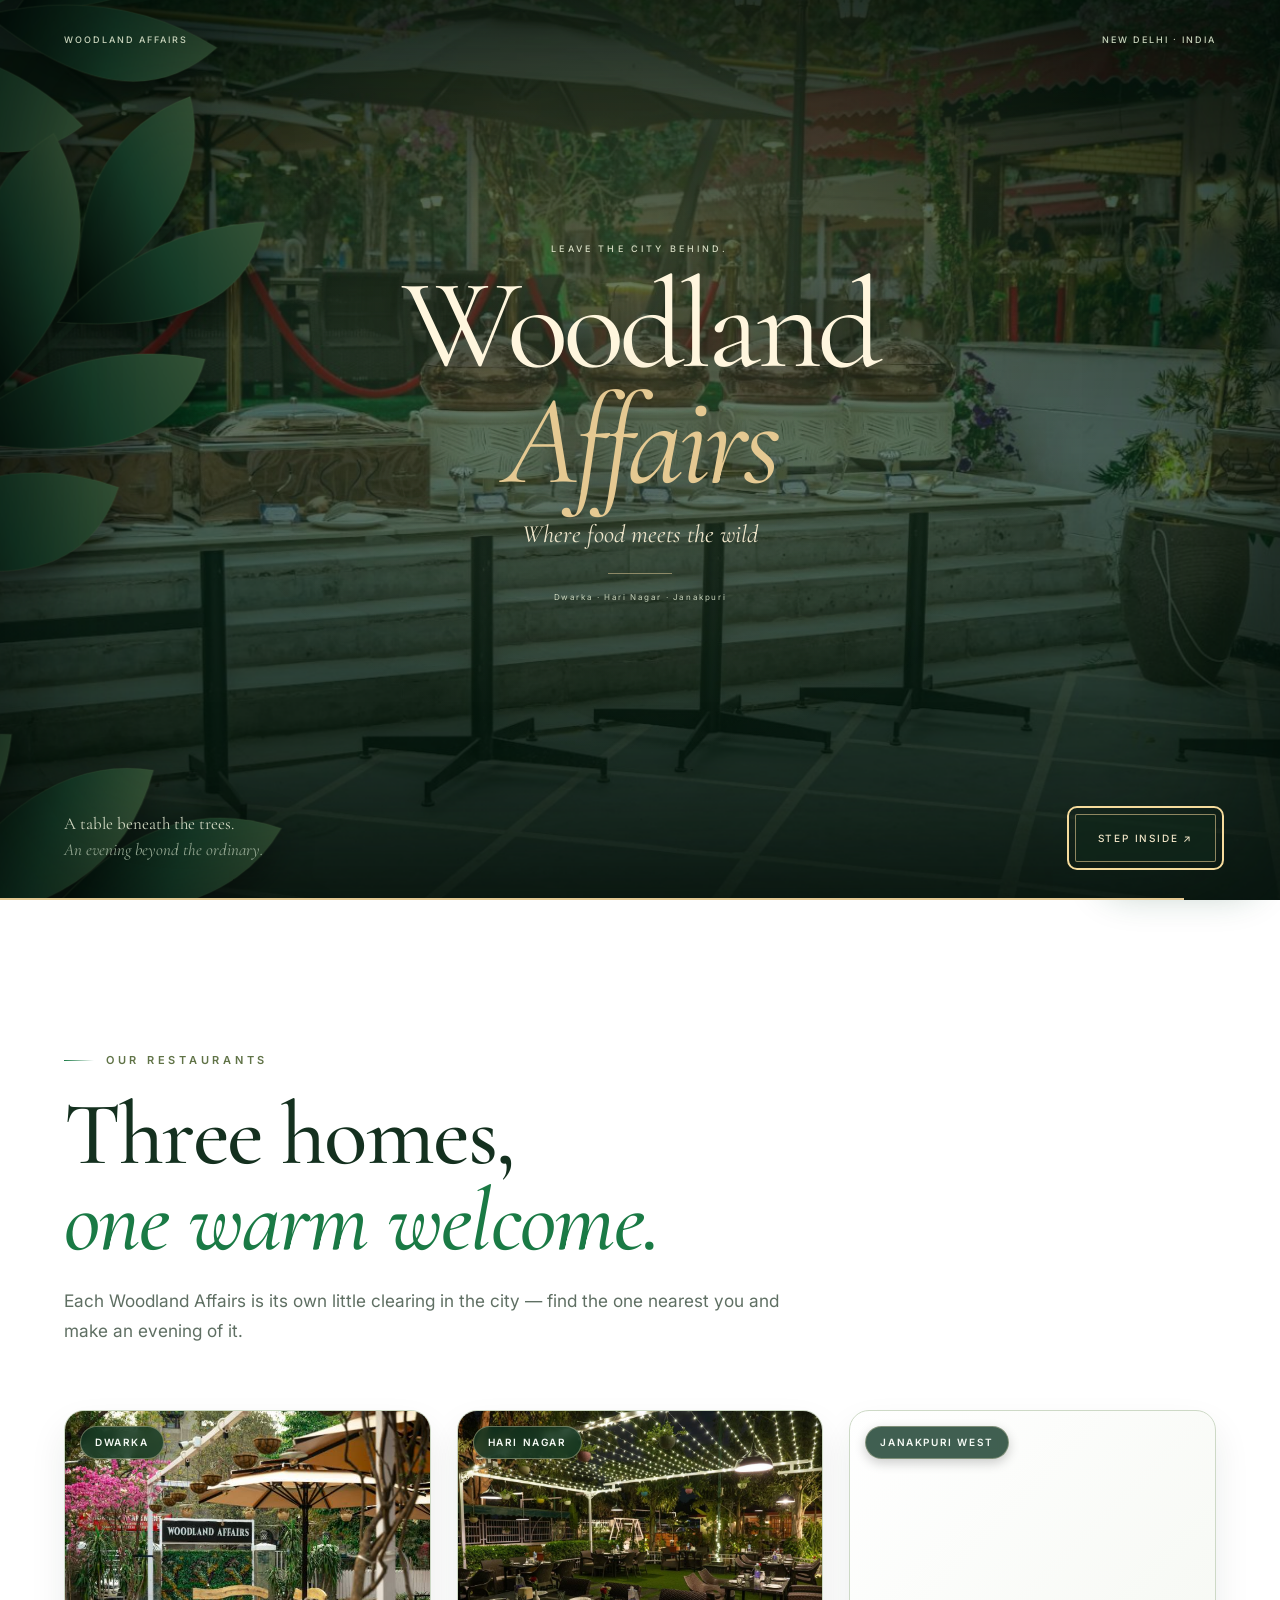
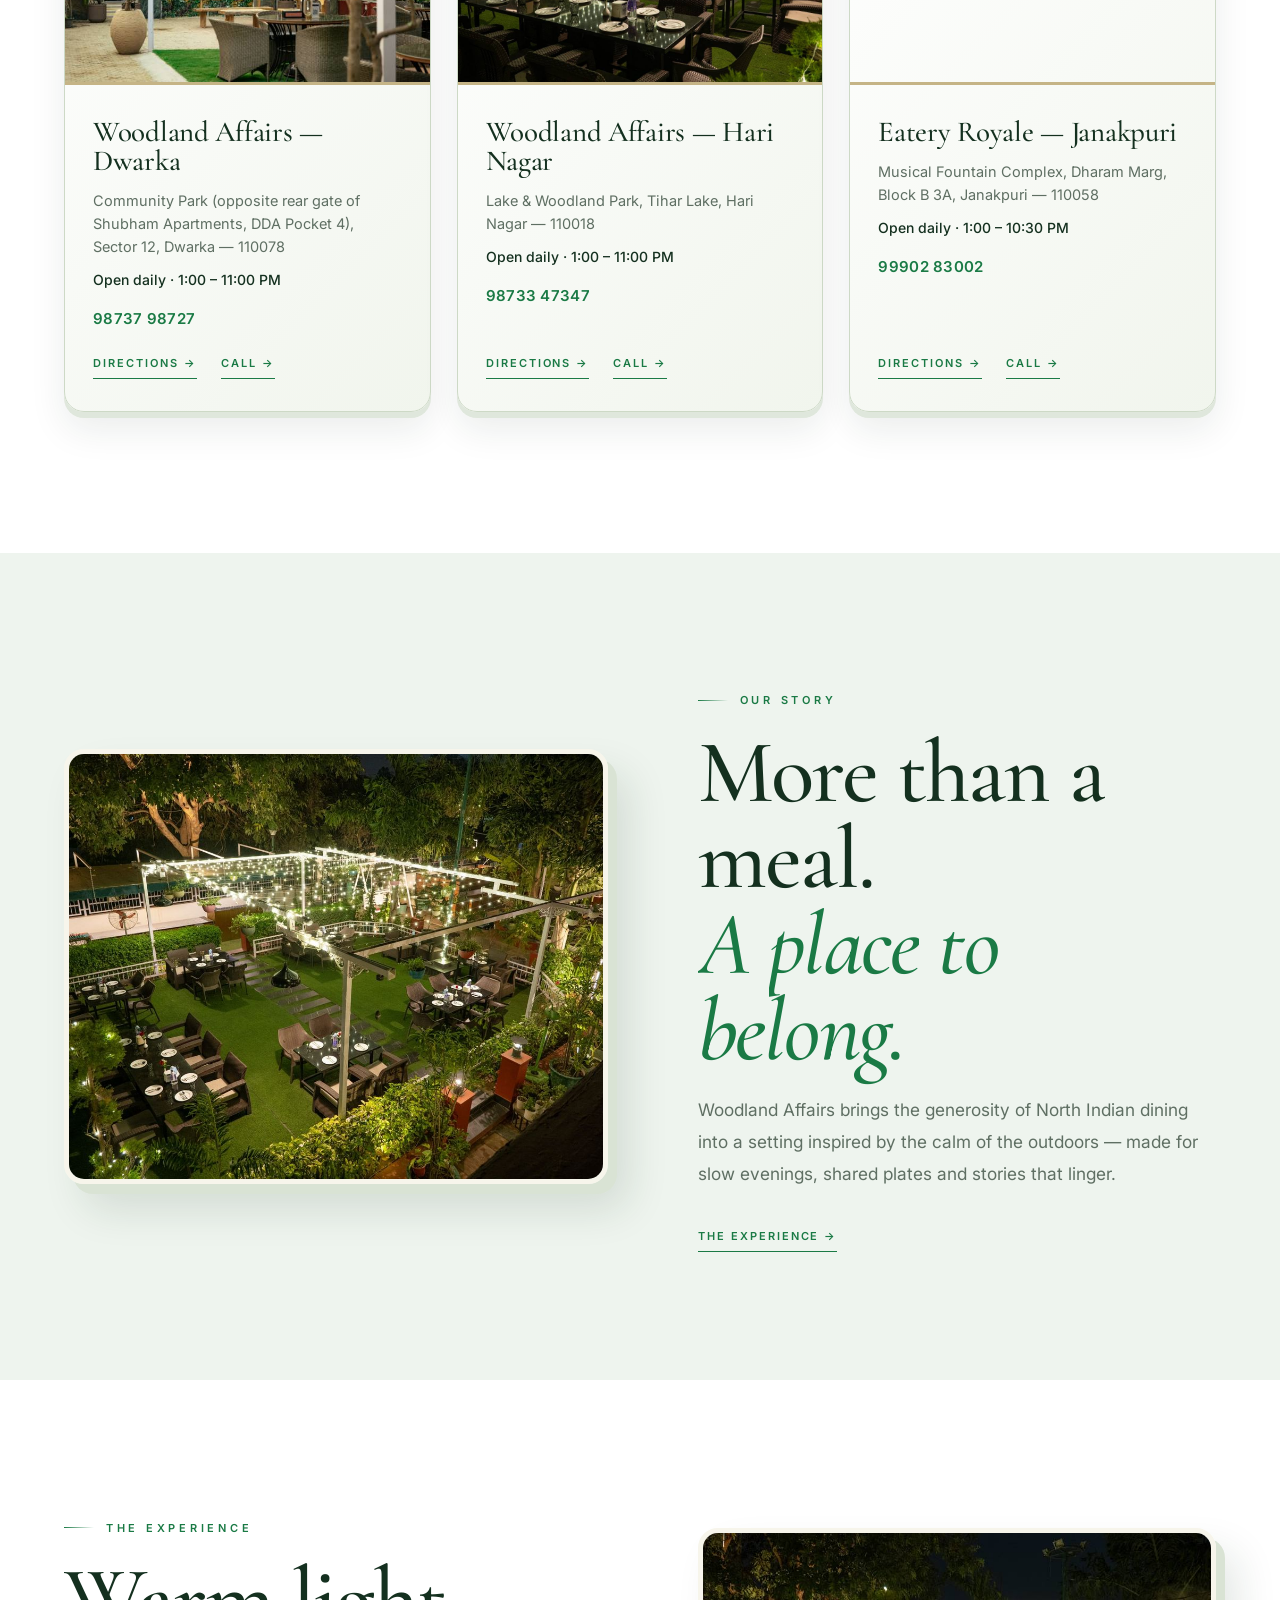
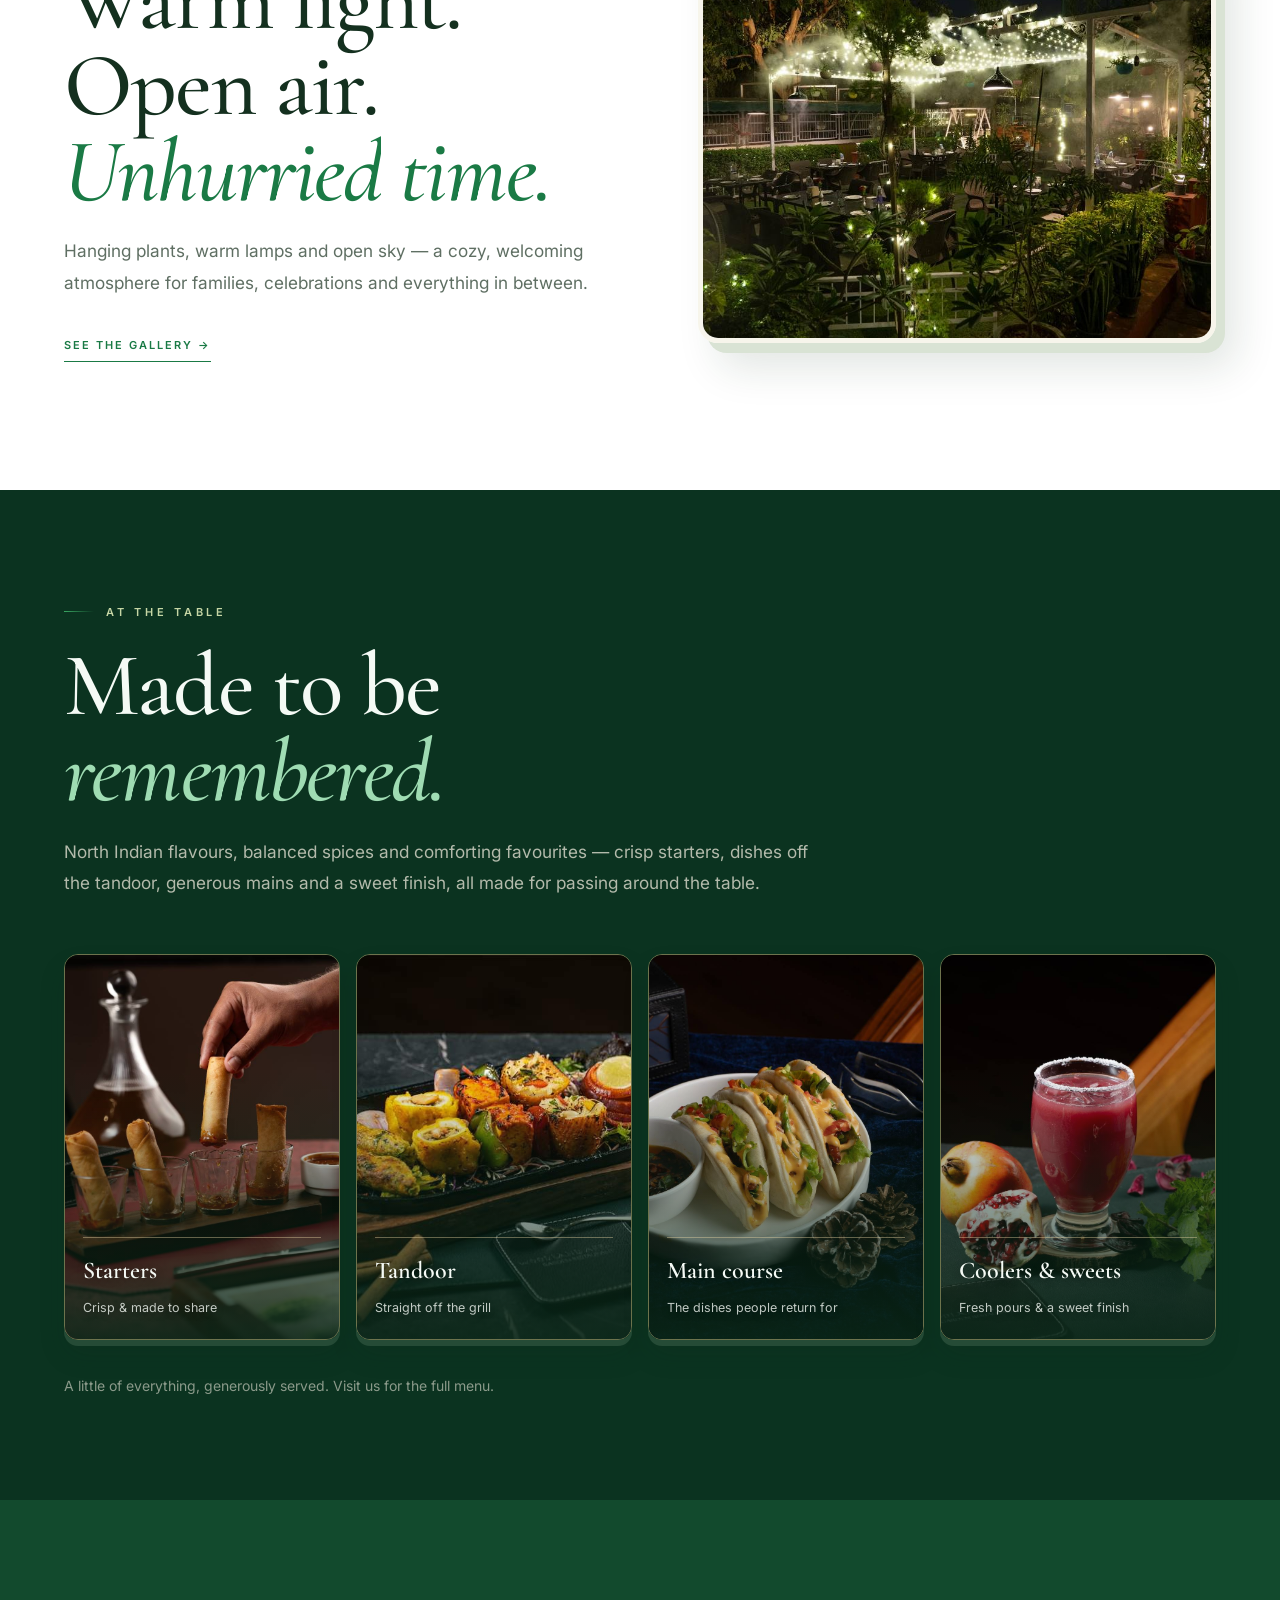
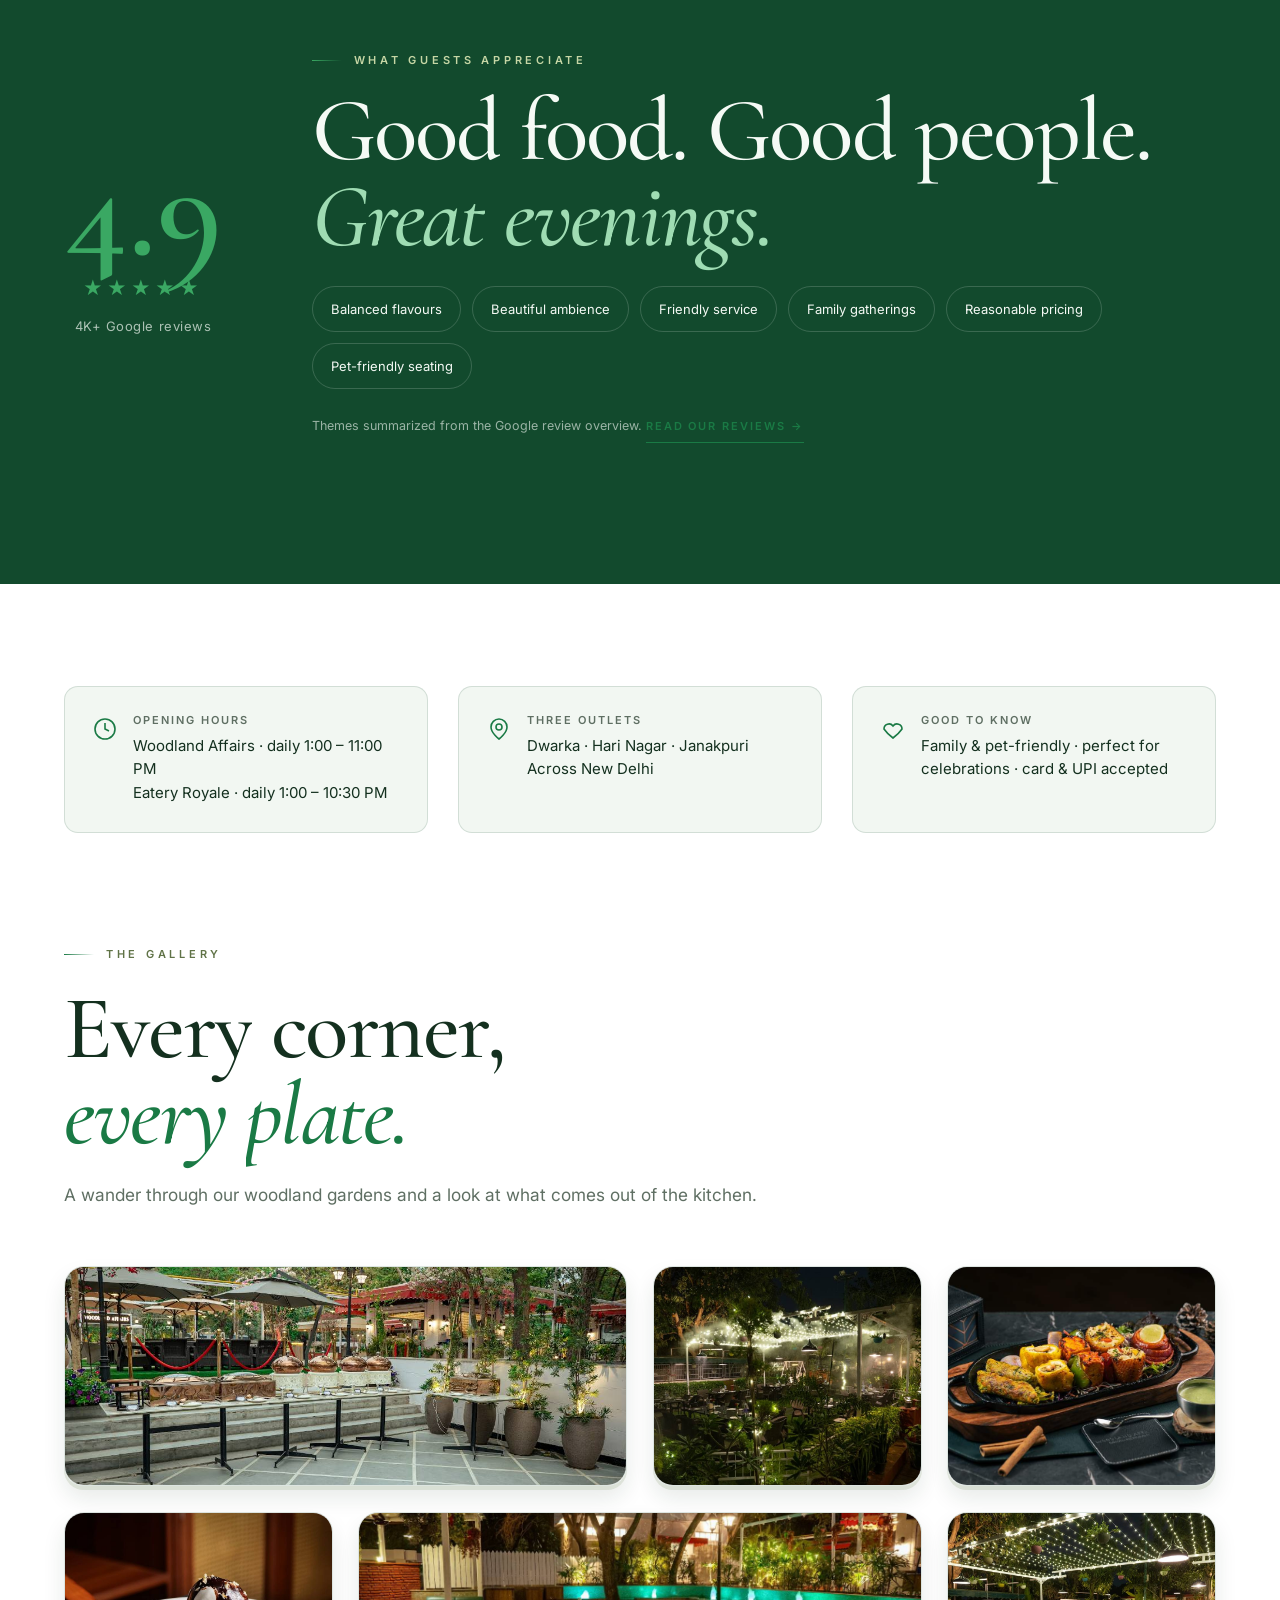
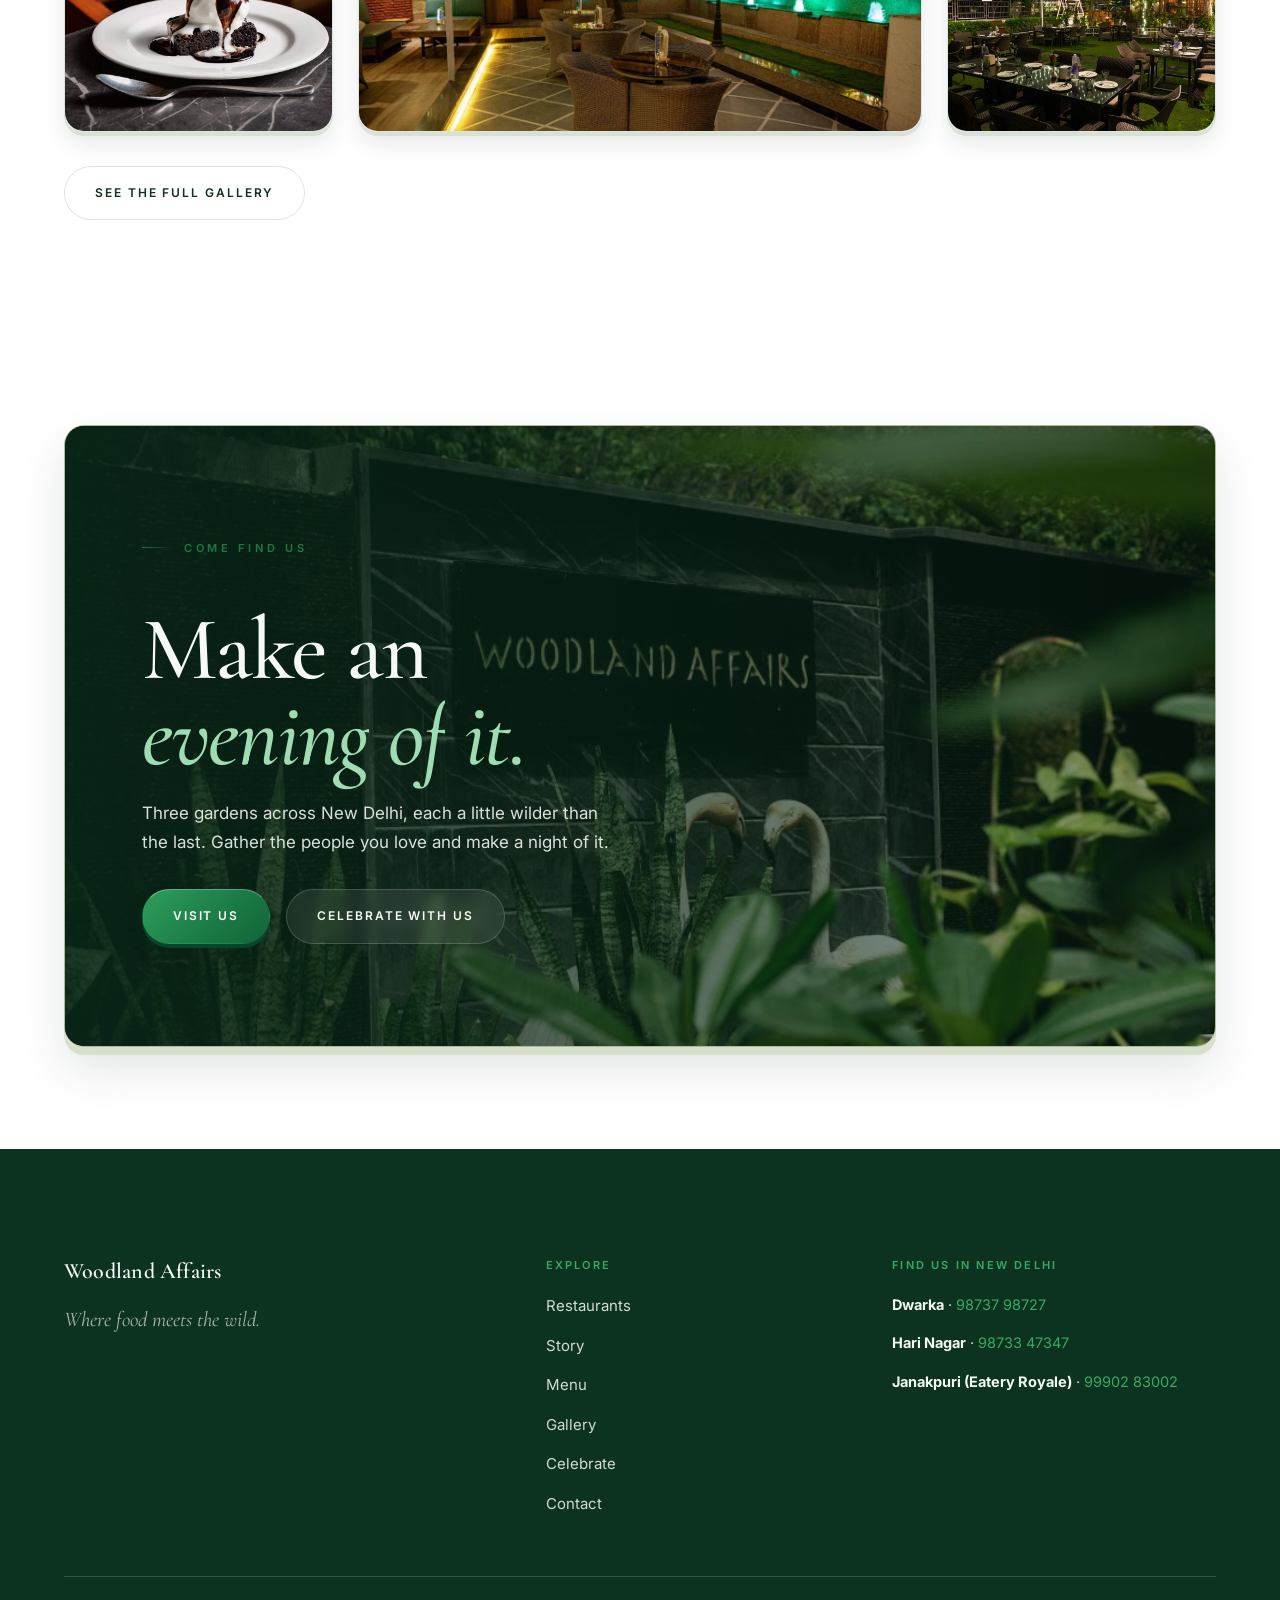
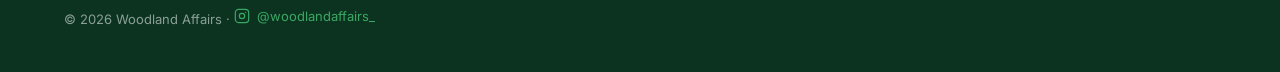
==== index.html @ 06451536 "Update project" ====
<!DOCTYPE html>
<html lang="en">
<head>
  <meta charset="utf-8" />
  <meta name="viewport" content="width=device-width, initial-scale=1" />
  <link rel="preload" as="image" href="images/amb-hero.jpg" fetchpriority="high" />
  <link rel="preload" as="image" href="images/intro-leaves.svg" />
  <title>Woodland Affairs | North Indian Garden Dining, New Delhi</title>
  <meta name="description" content="Woodland Affairs — comforting North Indian food and woodland-inspired garden dining across three New Delhi outlets: Dwarka, Hari Nagar and Janakpuri. Where food meets the wild." />
  <meta property="og:title" content="Woodland Affairs — Where food meets the wild" />
  <meta property="og:description" content="North Indian food and woodland garden dining across three New Delhi outlets." />
  <meta property="og:image" content="images/amb-hero.jpg" />
  <meta property="og:type" content="restaurant" />
  <meta name="twitter:card" content="summary_large_image" />
  <meta name="twitter:image" content="images/amb-hero.jpg" />
  <meta name="theme-color" content="#060d09" />
  <link rel="icon" href="favicon.svg" />
  <link rel="preconnect" href="https://fonts.googleapis.com" />
  <link rel="preconnect" href="https://fonts.gstatic.com" crossorigin />
  <link href="https://fonts.googleapis.com/css2?family=Cormorant+Garamond:ital,wght@0,400;0,500;0,600;0,700;1,400;1,500;1,600&family=Inter:wght@400;500;600;700&display=swap" rel="stylesheet" />
  <script>document.documentElement.className += " js";</script>
  <link rel="stylesheet" href="theme.css?v=20261001" />

  <!-- Local SEO structured data (3 outlets) -->
  <script type="application/ld+json">
  {"@context":"https://schema.org","@type":"Restaurant","name":"Woodland Affairs — Dwarka","servesCuisine":"North Indian","priceRange":"₹₹","image":"images/wa-dwarka.jpg","telephone":"+91-98737-98727","address":{"@type":"PostalAddress","streetAddress":"Community Park, opposite rear gate of Shubham Apartments, DDA Pocket 4, Sector 12, Dwarka","addressLocality":"New Delhi","postalCode":"110078","addressCountry":"IN"},"openingHours":"Mo-Su 13:00-23:00"}
  </script>
  <script type="application/ld+json">
  {"@context":"https://schema.org","@type":"Restaurant","name":"Woodland Affairs — Hari Nagar","servesCuisine":"North Indian","priceRange":"₹₹","image":"images/amb-hari-green.jpg","telephone":"+91-98733-47347","address":{"@type":"PostalAddress","streetAddress":"Lake & Woodland Park, Tihar Lake, Hari Nagar","addressLocality":"New Delhi","postalCode":"110018","addressCountry":"IN"},"openingHours":"Mo-Su 13:00-23:00"}
  </script>
  <script type="application/ld+json">
  {"@context":"https://schema.org","@type":"Restaurant","name":"Eatery Royale — Janakpuri","servesCuisine":"North Indian","priceRange":"₹₹","image":"images/wa-janakpuri.jpg","telephone":"+91-99902-83002","address":{"@type":"PostalAddress","streetAddress":"Musical Fountain Complex, Dharam Marg, Block B 3A, Janakpuri","addressLocality":"New Delhi","postalCode":"110058","addressCountry":"IN"},"openingHours":"Mo-Su 13:00-22:30"}
  </script>
  <link rel="stylesheet" href="depth.css?v=20261001-swipe" />
  <link rel="stylesheet" href="intro.css" />
  <link rel="stylesheet" href="cinematic.css" />
</head>
<body>

  <!-- ============ SIMPLE LOGO INTRO ============ -->
  <div id="intro" role="dialog" aria-modal="true" aria-label="Welcome to Woodland Affairs">
    <div class="intro__garden" aria-hidden="true"></div>
    <div class="intro__light" aria-hidden="true"></div>
    <div class="intro__foliage intro__foliage--left" aria-hidden="true"></div>
    <div class="intro__foliage intro__foliage--right" aria-hidden="true"></div>
    <p class="intro__edition">Woodland Affairs <span>New Delhi · India</span></p>
    <div class="intro__logo">
      <p class="intro__welcome">Leave the city behind.</p>
      <span class="intro__name">Woodland <em>Affairs</em></span>
      <span class="intro__tag">Where food meets the wild</span>
      <span class="intro__line"></span>
      <p class="intro__places">Dwarka · Hari Nagar · Janakpuri</p>
    </div>
    <p class="intro__caption">A table beneath the trees.<br><em>An evening beyond the ordinary.</em></p>
    <button class="intro__skip" type="button">Step inside ↗</button>
    <div class="intro__bar"></div>
  </div>

  <div class="frame"></div>
  <div class="ambience"></div>

  <!-- NAV -->
<header class="nav always-solid" id="nav">
    <div class="wrap nav__inner">
      <a class="brand" href="index.html#top" aria-label="Woodland Affairs home"><span class="brand__name">Woodland Affairs</span></a>
      <nav class="nav__links" aria-label="Main navigation">
        <a href="index.html#outlets">Restaurants</a>
        <a href="menu.html">Menu</a>
        <a href="gallery.html">Gallery</a>
        <a href="celebrate.html">Celebrate</a>
        <a href="contact.html">Contact</a>
      </nav>
      <a class="btn btn--brass btn--sm nav__cta desktop-only" href="contact.html">Visit us</a>
      <button class="nav__toggle" aria-label="Open navigation" aria-controls="mobile-navigation" aria-expanded="false"><span></span><span></span><span></span></button>
    </div>
    <nav class="nav__panel" id="mobile-navigation" aria-label="Mobile navigation">
        <a href="index.html#outlets">Restaurants</a>
        <a href="menu.html">Menu</a>
        <a href="gallery.html">Gallery</a>
        <a href="celebrate.html">Celebrate</a>
        <a href="contact.html">Contact</a>
    </nav>
  </header>

  <main id="top">
    <!-- HERO -->
    <section class="hero">
      <div class="hero__media">
        <img decoding="async" loading="eager" fetchpriority="high" src="images/amb-hero.jpg" alt="Woodland Affairs garden dining at dusk" />
        <video autoplay muted loop playsinline preload="metadata" poster="images/amb-hero.jpg" aria-label="Woodland Affairs garden dining at dusk">
          <source src="video/woodland-affairs-1080p-web.mp4" type="video/mp4" />
        </video>
      </div>
      <div class="hero__overlay"></div>
      <div class="hero__badge"><strong>4.9</strong><span>★★★★★<br />4K+ Google reviews</span></div>
      <div class="wrap hero__inner">
        <p class="eyebrow hero__eyebrow">Three gardens · New Delhi</p>
        <h1 class="hero__title">
          <span class="reveal-line"><span>A little wild.</span></span>
          <span class="reveal-line"><span><em>A lot delicious.</em></span></span>
        </h1>
        <p class="hero__dek">Comforting North Indian food, warm hospitality and a woodland-inspired atmosphere — an evening under the trees, made to linger.</p>
        <div class="hero__actions">
          <a class="btn btn--brass" href="menu.html">Explore the menu</a>
          <a class="btn btn--on-dark" href="#outlets">Our restaurants</a>
        </div>
      </div>
      <div class="hero__scroll">Scroll</div>
    </section>

    <!-- OUTLETS -->
    <section class="section" id="outlets">
      <div class="wrap">
        <div class="sec-head" data-reveal>
          <p class="eyebrow">Our restaurants</p>
          <h2 class="display">Three homes,<br /><em>one warm welcome.</em></h2>
          <p class="lead">Each Woodland Affairs is its own little clearing in the city — find the one nearest you and make an evening of it.</p>
        </div>
        <div class="outlets-grid">
          <article class="o-card" data-reveal data-tilt>
            <div class="o-card__media"><span class="o-card__tag">Dwarka</span><img decoding="async" loading="lazy" src="images/wa-dwarka.jpg" alt="Woodland Affairs Dwarka" /></div>
            <div class="o-card__body">
              <h3>Woodland Affairs — Dwarka</h3>
              <address>Community Park (opposite rear gate of Shubham Apartments, DDA Pocket 4), Sector 12, Dwarka — 110078</address>
              <p class="o-card__hours">Open daily · 1:00 – 11:00 PM</p>
              <a class="o-card__phone" href="tel:+919873798727">98737 98727</a>
              <div class="o-card__actions">
                <a class="arrow" href="https://www.google.com/maps/dir/?api=1&destination=Woodland%20Affairs%20Dwarka&destination_place_id=ChIJ02IPdQAbDTkRtB-7GRtT6K8" target="_blank" rel="noreferrer">Directions →</a>
                <a class="arrow" href="tel:+919873798727">Call →</a>
              </div>
            </div>
          </article>
          <article class="o-card" data-reveal data-tilt>
            <div class="o-card__media"><span class="o-card__tag">Hari Nagar</span><img decoding="async" loading="lazy" src="images/amb-hari-green.jpg" alt="Woodland Affairs Hari Nagar" /></div>
            <div class="o-card__body">
              <h3>Woodland Affairs — Hari Nagar</h3>
              <address>Lake &amp; Woodland Park, Tihar Lake, Hari Nagar — 110018</address>
              <p class="o-card__hours">Open daily · 1:00 – 11:00 PM</p>
              <a class="o-card__phone" href="tel:+919873347347">98733 47347</a>
              <div class="o-card__actions">
                <a class="arrow" href="https://www.google.com/maps/dir/?api=1&destination=Woodland%20Affairs%20Hari%20Nagar&destination_place_id=ChIJJ1H35D0DDTkRJaO76Y8jKJ0" target="_blank" rel="noreferrer">Directions →</a>
                <a class="arrow" href="tel:+919873347347">Call →</a>
              </div>
            </div>
          </article>
          <article class="o-card" data-reveal data-tilt>
            <div class="o-card__media"><span class="o-card__tag">Janakpuri West</span><img decoding="async" loading="lazy" src="images/wa-eatery-royale-web.jpg" alt="Eatery Royale Janakpuri garden seating at night" /></div>
            <div class="o-card__body">
              <h3>Eatery Royale — Janakpuri</h3>
              <address>Musical Fountain Complex, Dharam Marg, Block B 3A, Janakpuri — 110058</address>
              <p class="o-card__hours">Open daily · 1:00 – 10:30 PM</p>
              <a class="o-card__phone" href="tel:+919990283002">99902 83002</a>
              <div class="o-card__actions">
                <a class="arrow" href="https://www.google.com/maps/dir/?api=1&destination=Eatery%20Royale%20Janakpuri&destination_place_id=ChIJX5eeXqUEDTkRDWiy3zM5HrE" target="_blank" rel="noreferrer">Directions →</a>
                <a class="arrow" href="tel:+919990283002">Call →</a>
              </div>
            </div>
          </article>
        </div>
      </div>
    </section>

    <!-- STORY -->
    <section class="section section--tight" id="story" style="background:var(--paper-2)">
      <div class="wrap">
        <div class="split">
          <div class="split__media" data-reveal><img decoding="async" loading="lazy" src="images/amb-story-garden.jpg" alt="The garden at night from above, tables on the lawn beneath a canopy of string lights" /></div>
          <div class="split__body" data-reveal>
            <p class="eyebrow">Our story</p>
            <h2 class="display">More than a meal.<br /><em>A place to belong.</em></h2>
            <p class="lead">Woodland Affairs brings the generosity of North Indian dining into a setting inspired by the calm of the outdoors — made for slow evenings, shared plates and stories that linger.</p>
            <a class="arrow" href="#experience">The experience →</a>
          </div>
        </div>
      </div>
    </section>

    <!-- EXPERIENCE -->
    <section class="section" id="experience">
      <div class="wrap">
        <div class="split split--reverse">
          <div class="split__media" data-reveal><img decoding="async" loading="lazy" src="images/amb-hari-tables.jpg" alt="Greenhouse dining under string lights" /></div>
          <div class="split__body" data-reveal>
            <p class="eyebrow">The experience</p>
            <h2 class="display">Warm light.<br />Open air.<br /><em>Unhurried time.</em></h2>
            <p class="lead">Hanging plants, warm lamps and open sky — a cozy, welcoming atmosphere for families, celebrations and everything in between.</p>
            <a class="arrow" href="gallery.html">See the gallery →</a>
          </div>
        </div>
      </div>
    </section>

    <!-- MENU HIGHLIGHTS -->
    <section class="section section--tight band" id="menu" style="background:var(--deep)">
      <div class="wrap">
        <div class="sec-head" data-reveal>
          <p class="eyebrow">At the table</p>
          <h2 class="display" style="color:var(--cream)">Made to be<br /><em>remembered.</em></h2>
          <p class="lead" style="color:rgba(244,238,225,0.72)">North Indian flavours, balanced spices and comforting favourites — crisp starters, dishes off the tandoor, generous mains and a sweet finish, all made for passing around the table.</p>
        </div>
        <div class="menu-cats" data-reveal>
          <div class="mcat"><img decoding="async" loading="lazy" src="images/food-tall1.jpg" alt="Starters to share" /><span class="mcat__shade"></span><span class="mcat__label"><strong>Starters</strong><span>Crisp &amp; made to share</span></span></div>
          <div class="mcat"><img decoding="async" loading="lazy" src="images/gal-food-10.jpg" alt="Tandoor and grills" /><span class="mcat__shade"></span><span class="mcat__label"><strong>Tandoor</strong><span>Straight off the grill</span></span></div>
          <div class="mcat"><img decoding="async" loading="lazy" src="images/food-tall2.jpg" alt="Guest favourite main course" /><span class="mcat__shade"></span><span class="mcat__label"><strong>Main course</strong><span>The dishes people return for</span></span></div>
          <div class="mcat"><img decoding="async" loading="lazy" src="images/food-tall3.jpg" alt="Coolers and desserts" /><span class="mcat__shade"></span><span class="mcat__label"><strong>Coolers &amp; sweets</strong><span>Fresh pours &amp; a sweet finish</span></span></div>
        </div>
        <p style="color:rgba(244,238,225,0.55);font-size:14px;margin-top:34px" data-reveal>A little of everything, generously served. Visit us for the full menu.</p>
      </div>
    </section>

    <!-- REVIEWS -->
    <section class="section band" style="background:var(--forest)">
      <div class="wrap reviews">
        <div class="reviews__score" data-reveal>
          <div class="num">4.9</div>
          <div class="stars">★★★★★</div>
          <div class="cnt">4K+ Google reviews</div>
        </div>
        <div class="reviews__body" data-reveal>
          <p class="eyebrow">What guests appreciate</p>
          <h2 class="display">Good food. Good people.<br /><em>Great evenings.</em></h2>
          <div class="tags">
            <span>Balanced flavours</span>
            <span>Beautiful ambience</span>
            <span>Friendly service</span>
            <span>Family gatherings</span>
            <span>Reasonable pricing</span>
            <span>Pet-friendly seating</span>
          </div>
          <p class="reviews__note">Themes summarized from the Google review overview. <a class="arrow" href="https://www.google.com/maps/search/?api=1&amp;query=Woodland%20Affairs%20Dwarka&amp;query_place_id=ChIJ02IPdQAbDTkRtB-7GRtT6K8" target="_blank" rel="noreferrer">Read our reviews →</a></p>
        </div>
      </div>
    </section>

    <!-- INFO / HOURS -->
    <section class="section section--tight">
      <div class="wrap">
        <div class="info-strip" data-reveal>
          <div class="item">
            <span class="ic"><svg viewBox="0 0 24 24" fill="none" stroke="currentColor" stroke-width="1.6"><circle cx="12" cy="12" r="10"/><path d="M12 6v6l4 2"/></svg></span>
            <div><h4>Opening hours</h4><p>Woodland Affairs · daily 1:00 – 11:00 PM<br />Eatery Royale · daily 1:00 – 10:30 PM</p></div>
          </div>
          <div class="item">
            <span class="ic"><svg viewBox="0 0 24 24" fill="none" stroke="currentColor" stroke-width="1.6"><path d="M20 10c0 6-8 12-8 12s-8-6-8-12a8 8 0 0 1 16 0z"/><circle cx="12" cy="10" r="3"/></svg></span>
            <div><h4>Three outlets</h4><p>Dwarka · Hari Nagar · Janakpuri<br />Across New Delhi</p></div>
          </div>
          <div class="item">
            <span class="ic"><svg viewBox="0 0 24 24" fill="none" stroke="currentColor" stroke-width="1.6"><path d="M12 21s-6-4.5-9-9a5 5 0 0 1 9-3 5 5 0 0 1 9 3c-3 4.5-9 9-9 9z"/></svg></span>
            <div><h4>Good to know</h4><p>Family &amp; pet-friendly · perfect for celebrations · card &amp; UPI accepted</p></div>
          </div>
        </div>
      </div>
    </section>

    <!-- GALLERY TEASER -->
    <section class="section section--tight" id="gallery-teaser" style="padding-top:0">
      <div class="wrap">
        <div class="sec-head" data-reveal>
          <p class="eyebrow">The gallery</p>
          <h2 class="display">Every corner,<br /><em>every plate.</em></h2>
          <p class="lead">A wander through our woodland gardens and a look at what comes out of the kitchen.</p>
        </div>
        <div class="teaser-grid" data-reveal>
          <figure class="wide"><img decoding="async" loading="lazy" src="images/amb-dwarka-eve.jpg" alt="Amber evening over the outdoor seating" /></figure>
          <figure><img decoding="async" loading="lazy" src="images/amb-hari-tables.jpg" alt="Greenhouse dining" /></figure>
          <figure><img decoding="async" loading="lazy" src="images/gal-food-10.jpg" alt="Paneer tikka on a board" /></figure>
          <figure><img decoding="async" loading="lazy" src="images/food-land2.jpg" alt="A molten chocolate dessert" /></figure>
          <figure class="wide"><img decoding="async" loading="lazy" src="images/wa-celebrate.jpg" alt="Warm lamps at night" /></figure>
          <figure><img decoding="async" loading="lazy" src="images/amb-hari-green.jpg" alt="String-lit garden" /></figure>
        </div>
        <div style="margin-top:34px" data-reveal><a class="btn btn--ghost" href="gallery.html">See the full gallery</a></div>
      </div>
    </section>

    <!-- CTA STRIP -->
    <section class="section section--tight">
      <div class="wrap">
        <div class="cta-strip" data-reveal>
          <img decoding="async" loading="lazy" src="images/amb-hari-sign.jpg" alt="The Woodland Affairs sign amid greenery" />
          <div class="cta-strip__shade"></div>
          <div class="cta-strip__inner">
            <p class="eyebrow" style="color:var(--brass)">Come find us</p>
            <h2 class="display">Make an<br /><em>evening of it.</em></h2>
            <p>Three gardens across New Delhi, each a little wilder than the last. Gather the people you love and make a night of it.</p>
            <div class="hero__actions" style="margin-top:0">
              <a class="btn btn--brass" href="contact.html">Visit us</a>
              <a class="btn btn--on-dark" href="celebrate.html">Celebrate with us</a>
            </div>
          </div>
        </div>
      </div>
    </section>
  </main>

  <!-- FOOTER -->
  <footer class="footer">
    <div class="wrap">
      <div class="footer__grid">
        <div class="footer__brand">
          <a class="brand" href="#top"><span class="brand__name">Woodland Affairs</span></a>
          <p>Where food meets the wild.</p>
        </div>
        <div>
          <h4>Explore</h4>
          <div class="footer__links">
            <a href="#outlets">Restaurants</a>
            <a href="#story">Story</a>
            <a href="menu.html">Menu</a>
            <a href="gallery.html">Gallery</a>
            <a href="celebrate.html">Celebrate</a>
            <a href="contact.html">Contact</a>
          </div>
        </div>
        <div class="footer__contact">
          <h4>Find us in New Delhi</h4>
          <p><strong style="color:var(--cream)">Dwarka</strong> · <a href="tel:+919873798727">98737 98727</a></p>
          <p><strong style="color:var(--cream)">Hari Nagar</strong> · <a href="tel:+919873347347">98733 47347</a></p>
          <p><strong style="color:var(--cream)">Janakpuri (Eatery Royale)</strong> · <a href="tel:+919990283002">99902 83002</a></p>
        </div>
      </div>
      <div class="footer__bottom">
        <span>© 2026 Woodland Affairs · <a class="footer__instagram" href="https://www.instagram.com/woodlandaffairs_/" target="_blank" rel="noopener noreferrer" aria-label="Woodland Affairs on Instagram: @woodlandaffairs_"><svg viewBox="0 0 24 24" fill="none" stroke="currentColor" stroke-width="1.8" stroke-linecap="round" stroke-linejoin="round" aria-hidden="true"><rect x="2" y="2" width="20" height="20" rx="5"/><circle cx="12" cy="12" r="4"/><circle cx="17.5" cy="6.5" r="1" fill="currentColor" stroke="none"/></svg>@woodlandaffairs_</a></span>
        
      </div>
    </div>
  </footer>

  <!-- FLOATING CALL -->
  <a class="fab-call" href="https://wa.me/919873347347?text=Hello%20Woodland%20Affairs%21%20I%20would%20like%20to%20enquire%20about%20booking%20a%20table." target="_blank" rel="noopener" aria-label="Message Woodland Affairs on WhatsApp about a table">
    <svg viewBox="0 0 24 24" fill="none" stroke="currentColor" stroke-width="2"><path d="M22 16.9v3a2 2 0 0 1-2.2 2 19.8 19.8 0 0 1-8.6-3 19.5 19.5 0 0 1-6-6 19.8 19.8 0 0 1-3-8.6A2 2 0 0 1 4.1 2h3a2 2 0 0 1 2 1.7c.1 1 .4 1.9.7 2.8a2 2 0 0 1-.5 2.1L8.1 9.9a16 16 0 0 0 6 6l1.3-1.3a2 2 0 0 1 2.1-.4c.9.3 1.8.6 2.8.7a2 2 0 0 1 1.7 2z"/></svg>
    <span>Chat with us</span>
  </a>

  <script src="intro.js"></script>
  <script src="app.js"></script>
  <script src="cinematic.js"></script>
</body>
</html>
---- theme.css ----
/* =========================================================
   Woodland Affairs — green & white design system (2026)
   Clean, fresh, botanical. Simple logo intro.
   ========================================================= */

:root{
  --deep:    #0b3320;   /* deep green — bands, nav-solid, footer */
  --forest:  #124a2d;
  --forest-2:#1a5a37;
  --emerald: #2e9e5c;
  --paper:   #ffffff;   /* body base (white) */
  --paper-2: #eef4ee;   /* light green-tinted section */
  --card:    #ffffff;
  --card-2:  #f2f7f2;
  --sand:    #e7dcc4;
  --cream:   #f5faf5;   /* near-white text on green */
  --ink:     #14301f;   /* dark green text */
  --muted:   #5f6f63;   /* muted green-grey */
  --green:   #1a7a45;   /* primary accent (readable on white) */
  --brass:   #1a7a45;   /* alias kept for existing rules → green */
  --brass-2: #3aa863;   /* lighter green (accents on dark, hover) */
  --brass-deep:#12643a;
  --line:    rgba(18,74,45,0.14);
  --line-d:  rgba(245,250,245,0.18);
  --glass:   rgba(18,74,45,0.04);

  --font-display: "Cormorant Garamond", Georgia, "Times New Roman", serif;
  --font-body: "Inter", system-ui, -apple-system, Segoe UI, Roboto, sans-serif;

  --wrap: 1280px;
  --radius: 6px;
  --radius-lg: 14px;
  --shadow: 0 20px 50px rgba(18,74,45,0.10);
  --shadow-lg: 0 34px 80px rgba(18,74,45,0.16);
  --ease: cubic-bezier(0.16,1,0.3,1);
}

*{ box-sizing:border-box; }
html{ scroll-behavior:smooth; scroll-padding-top:96px; -webkit-text-size-adjust:100%; }
body{
  margin:0; background:var(--paper); color:var(--ink);
  font-family:var(--font-body); font-size:17px; line-height:1.7;
  -webkit-font-smoothing:antialiased; overflow-x:hidden;
}
img, video{ display:block; max-width:100%; }
a{ color:inherit; text-decoration:none; }
h1,h2,h3,h4{ font-family:var(--font-display); font-weight:500; margin:0; line-height:1.0; letter-spacing:-0.01em; }
p{ margin:0; }
::selection{ background:var(--green); color:#fff; }

/* thin luxe page frame */
.frame{ position:fixed; inset:14px; border:1px solid var(--line); border-radius:4px; pointer-events:none; z-index:40; }
@media (max-width:640px){ .frame{ inset:8px; } }

/* soft ambience: gentle green top glow */
.ambience{ position:fixed; inset:0; pointer-events:none; z-index:1;
  background:radial-gradient(120% 80% at 50% -10%, rgba(46,158,92,0.07), transparent 45%); }

/* ---------- Layout ---------- */
.wrap{ width:100%; max-width:var(--wrap); margin:0 auto; padding:0 clamp(22px,5vw,64px); position:relative; z-index:2; }
.section{ padding:clamp(84px,11vw,168px) 0; position:relative; }
.section--tight{ padding:clamp(60px,8vw,110px) 0; }
.eyebrow{
  font-family:var(--font-body); text-transform:uppercase; letter-spacing:0.34em;
  font-size:11px; font-weight:600; color:var(--green);
  display:inline-flex; align-items:center; gap:12px;
}
.eyebrow::before{ content:""; width:30px; height:1px; background:linear-gradient(90deg,var(--green),transparent); display:inline-block; }
.eyebrow.no-rule::before{ display:none; }
.display{ font-size:clamp(44px,7vw,110px); line-height:0.96; letter-spacing:-0.02em; font-weight:500; }
.display em, h1 em, h2 em, h3 em{ font-style:italic; color:var(--green); font-weight:500; }
.lead{ font-size:clamp(17px,1.35vw,20px); color:var(--muted); line-height:1.75; }

/* ---------- Buttons ---------- */
.btn{
  display:inline-flex; align-items:center; gap:12px;
  font-family:var(--font-body); font-weight:600; font-size:12px;
  letter-spacing:0.16em; text-transform:uppercase;
  padding:16px 30px; border-radius:100px; border:1px solid transparent;
  cursor:pointer; transition:transform .5s var(--ease), background .4s ease, color .4s ease, border-color .4s ease, box-shadow .4s ease;
  position:relative; overflow:hidden;
}
.btn:hover{ transform:translateY(-3px); }
.btn--brass{ background:linear-gradient(135deg,var(--emerald),var(--green) 60%,var(--brass-deep)); color:#fff; box-shadow:0 12px 30px rgba(26,122,69,0.26); }
.btn--brass:hover{ box-shadow:0 18px 42px rgba(26,122,69,0.4); }
.btn--dark{ background:var(--forest-2); color:var(--cream); border-color:var(--line-d); }
.btn--dark:hover{ background:var(--emerald); }
.btn--ghost{ background:transparent; border-color:var(--line); color:var(--ink); }
.btn--ghost:hover{ border-color:var(--green); color:var(--green); }
.btn--on-dark{ background:rgba(245,250,245,0.08); border-color:var(--line-d); color:var(--cream); -webkit-backdrop-filter:blur(6px); backdrop-filter:blur(6px); }
.btn--on-dark:hover{ background:var(--cream); color:var(--deep); border-color:var(--cream); }
.btn--sm{ padding:12px 20px; font-size:11px; }
.btn--full{ width:100%; justify-content:center; }
.btn svg{ width:16px; height:16px; flex:none; }
.arrow{
  font-family:var(--font-body); font-weight:600; font-size:11px; letter-spacing:0.18em;
  text-transform:uppercase; color:var(--green);
  border-bottom:1px solid var(--green); padding-bottom:6px; display:inline-flex; gap:10px;
  transition:gap .4s var(--ease), color .3s ease;
}
.arrow:hover{ gap:18px; color:var(--brass-deep); }

/* ---------- Navbar ---------- */
.nav{ position:fixed; top:0; left:0; right:0; z-index:50;
  transition:background .5s var(--ease), box-shadow .5s ease, border-color .5s ease;
  border-bottom:1px solid transparent; }
.nav__inner{ display:flex; align-items:center; gap:24px; height:84px; transition:height .5s var(--ease); }
.brand{ display:flex; align-items:center; gap:13px; color:var(--cream); }
.brand__mark{
  width:46px; height:46px; border-radius:50%; display:grid; place-items:center;
  border:1px solid rgba(245,250,245,0.55); font-family:var(--font-display); font-weight:600; font-size:19px;
  color:var(--cream); letter-spacing:0.02em;
}
.brand__name{ font-family:var(--font-display); font-weight:600; font-size:22px; letter-spacing:0.01em; color:var(--cream); line-height:1; }
.nav__links{ display:flex; gap:32px; margin-left:auto; }
.nav__links a{ color:rgba(245,250,245,0.88); font-size:12px; font-weight:500; letter-spacing:0.14em; text-transform:uppercase; padding:8px 0; position:relative; }
.nav__links a::after{ content:""; position:absolute; left:0; bottom:0; height:1px; width:0; background:var(--brass-2); transition:width .4s var(--ease); }
.nav__links a:hover::after, .nav__links a.active::after{ width:100%; }
.nav__cta{ margin-left:10px; }
.nav__toggle{ display:none; margin-left:auto; background:none; border:0; color:var(--cream); cursor:pointer; padding:8px; }
.nav__toggle:focus-visible{ outline:2px solid var(--brass-2); outline-offset:4px; border-radius:6px; }
.nav__toggle span{ display:block; width:26px; height:2px; background:var(--cream); margin:6px 0; transition:.4s var(--ease); }

.nav.solid{ background:rgba(11,51,32,0.92); -webkit-backdrop-filter:blur(16px) saturate(1.2); backdrop-filter:blur(16px) saturate(1.2); border-color:var(--line-d); }
.nav.solid .nav__inner{ height:84px; }
.nav.always-solid{ background:rgba(11,51,32,0.95); -webkit-backdrop-filter:blur(16px); backdrop-filter:blur(16px); }

.nav__panel{ display:none; }
@media (max-width:1100px){
  .nav__links, .nav__cta.desktop-only{ display:none; }
  .nav__toggle{ display:block; }
  .nav__panel{ display:block; position:fixed; inset:84px 0 auto 0; background:rgba(11,51,32,0.98);
    -webkit-backdrop-filter:blur(20px); backdrop-filter:blur(20px);
    border-top:1px solid var(--line-d); padding:22px clamp(22px,5vw,64px) 34px;
    transform:translateY(-14px); opacity:0; visibility:hidden; pointer-events:none; transition:.4s var(--ease); z-index:49; max-height:calc(100dvh - 84px); overflow-y:auto; }
  .nav.open .nav__panel{ transform:none; opacity:1; visibility:visible; pointer-events:auto; }
  .nav__panel a{ display:block; color:var(--cream); font-size:19px; font-family:var(--font-display); padding:15px 0; border-bottom:1px solid var(--line-d); }
  .nav__panel .mobile-booking-link{ margin-top:22px; padding:14px 18px; border:1px solid var(--brass-2); border-radius:999px; color:var(--deep); background:var(--brass-2); font-family:var(--font-body); font-size:11px; font-weight:700; letter-spacing:.14em; text-align:center; text-transform:uppercase; }
  .nav__panel .btn{ margin-top:20px; }
}
@media (max-width:1100px){ body.menu-open{ overflow:hidden; } }

/* ---------- Hero ---------- */
.hero{ position:relative; min-height:100svh; display:flex; align-items:flex-end; color:var(--cream); overflow:hidden; }
.hero--short{ min-height:74svh; align-items:center; }
.hero__media, .hero__media video, .hero__media img{ position:absolute; inset:0; width:100%; height:100%; object-fit:cover; }
.hero__media{ will-change:transform; }
.hero__overlay{ position:absolute; inset:0;
  background:linear-gradient(180deg, rgba(9,38,23,0.62) 0%, rgba(9,38,23,0.2) 28%, rgba(9,38,23,0.4) 60%, rgba(9,38,23,0.9) 100%); }
.hero__inner{ position:relative; z-index:3; width:100%; padding-bottom:clamp(60px,10vh,130px); padding-top:130px; }
.hero--short .hero__inner{ padding-bottom:clamp(48px,7vh,86px); }
.hero__eyebrow{ color:var(--brass-2); }
.hero__title{ font-size:clamp(56px,10vw,150px); line-height:0.9; letter-spacing:-0.03em; font-weight:500; margin:24px 0 26px; max-width:16ch; }
.hero__title em{ color:var(--brass-2); }
.hero__dek{ font-size:clamp(16px,1.4vw,21px); max-width:600px; color:rgba(245,250,245,0.9); line-height:1.65; }
.hero__actions{ display:flex; flex-wrap:wrap; gap:16px; margin-top:40px; }
.hero__badge{ position:absolute; z-index:3; right:clamp(22px,5vw,64px); top:130px;
  display:flex; align-items:center; gap:13px; color:var(--cream);
  background:rgba(9,38,23,0.42); border:1px solid var(--line-d); border-radius:100px; padding:11px 20px;
  -webkit-backdrop-filter:blur(8px); backdrop-filter:blur(8px); }
.hero__badge strong{ font-family:var(--font-display); font-weight:600; font-size:28px; line-height:1; color:var(--brass-2); }
.hero__badge span{ font-size:11px; letter-spacing:0.06em; color:rgba(245,250,245,0.85); }
@media (max-width:720px){ .hero__badge{ display:none; } }
.hero__scroll{ position:absolute; left:50%; bottom:30px; transform:translateX(-50%); z-index:3;
  color:rgba(245,250,245,0.7); font-size:10px; letter-spacing:0.24em; text-transform:uppercase;
  display:flex; flex-direction:column; align-items:center; gap:10px; }
.hero__scroll::after{ content:""; width:1px; height:40px; background:linear-gradient(var(--brass-2),transparent); animation:scrollpulse 2.4s var(--ease) infinite; }
@keyframes scrollpulse{ 0%,100%{ opacity:.3; transform:scaleY(.6); transform-origin:top; } 50%{ opacity:1; transform:scaleY(1); } }
@media (max-width:720px){ .hero__scroll{ display:none; } }

/* animated hero headline */
.reveal-line{ display:block; overflow:hidden; }
.reveal-line > span{ display:inline-block; transform:translateY(110%); transition:transform 1s var(--ease); }
.hero.in .reveal-line > span{ transform:none; }
.hero .hero__eyebrow, .hero .hero__dek, .hero .hero__actions{ opacity:0; transform:translateY(20px); transition:opacity 1s ease .5s, transform 1s var(--ease) .5s; }
.hero.in .hero__eyebrow, .hero.in .hero__dek, .hero.in .hero__actions{ opacity:1; transform:none; }

/* ---------- Section header ---------- */
.sec-head{ max-width:760px; }
.sec-head h2{ margin:22px 0 0; }
.sec-head.center{ margin:0 auto; text-align:center; }
.sec-head.center .eyebrow{ justify-content:center; }
.sec-head .lead{ margin-top:22px; }

/* ---------- Outlets ---------- */
.outlets-grid{ display:grid; grid-template-columns:repeat(3,1fr); gap:26px; margin-top:64px; }
.o-card{ background:var(--card); border:1px solid var(--line); border-radius:var(--radius-lg); overflow:hidden;
  display:flex; flex-direction:column; transition:transform .6s var(--ease), box-shadow .6s ease, border-color .6s ease;
  transform-style:preserve-3d; box-shadow:var(--shadow); }
.o-card:hover{ box-shadow:var(--shadow-lg); border-color:rgba(26,122,69,0.35); }
.o-card__media{ position:relative; aspect-ratio:4/3; overflow:hidden; }
.o-card__media img{ width:100%; height:100%; object-fit:cover; transition:transform 1.2s var(--ease); }
.o-card:hover .o-card__media img{ transform:scale(1.08); }
.o-card__tag{ position:absolute; top:15px; left:15px; background:rgba(11,51,32,0.78); color:var(--cream); font-size:10px; letter-spacing:0.16em; text-transform:uppercase; font-weight:600; padding:7px 14px; border-radius:100px; -webkit-backdrop-filter:blur(4px); backdrop-filter:blur(4px); }
.o-card__body{ padding:30px 28px 34px; display:flex; flex-direction:column; flex:1; }
.o-card__body h3{ font-size:29px; margin-bottom:14px; color:var(--ink); }
.o-card__body address{ font-style:normal; color:var(--muted); font-size:14.5px; line-height:1.6; margin-bottom:18px; }
.o-card__hours{ color:var(--ink); font-size:14px; font-weight:500; margin:-8px 0 14px; }
.o-card__phone{ color:var(--green); font-weight:600; font-size:15px; margin-bottom:22px; display:inline-block; letter-spacing:0.02em; }
.o-card__actions{ margin-top:auto; display:flex; gap:24px; flex-wrap:wrap; }

/* ---------- Split blocks ---------- */
.split{ display:grid; grid-template-columns:1.05fr 1fr; gap:clamp(34px,6vw,96px); align-items:center; }
.split + .split{ margin-top:clamp(70px,9vw,140px); }
.split--reverse .split__media{ order:2; }
.split__media{ border-radius:var(--radius-lg); overflow:hidden; aspect-ratio:5/4; box-shadow:var(--shadow); position:relative; }
.split__media img{ width:100%; height:100%; object-fit:cover; transition:transform 1.3s var(--ease); }
.split__media:hover img{ transform:scale(1.05); }
.split__body h2{ margin:20px 0 20px; }
.split__body .lead{ margin-bottom:30px; }

/* ---------- Menu highlights ---------- */
.menu-cats{ display:grid; grid-template-columns:repeat(4,1fr); gap:16px; margin-top:56px; }
.mcat{ position:relative; border-radius:var(--radius-lg); overflow:hidden; aspect-ratio:3/4.2; display:block; border:1px solid var(--line-d); }
.mcat img{ width:100%; height:100%; object-fit:cover; transition:transform 1.3s var(--ease); }
.mcat:hover img{ transform:scale(1.09); }
.mcat__shade{ position:absolute; inset:0; background:linear-gradient(180deg,rgba(9,38,23,0) 30%,rgba(9,38,23,0.9) 100%); }
.mcat__label{ position:absolute; left:18px; right:18px; bottom:18px; z-index:2; color:var(--cream); }
.mcat__label strong{ font-family:var(--font-display); font-weight:600; font-size:24px; display:block; }
.mcat__label span{ font-size:12.5px; color:rgba(245,250,245,0.78); }
@media (max-width:860px){ .menu-cats{ grid-template-columns:1fr 1fr; } }

/* ---------- Reviews band ---------- */
.band{ background:var(--forest); color:var(--cream); }
.band .eyebrow{ color:var(--brass-2); }
.band .eyebrow::before{ background:linear-gradient(90deg,var(--brass-2),transparent); }
.reviews{ display:grid; grid-template-columns:auto 1fr; gap:clamp(34px,7vw,96px); align-items:center; }
.reviews__score{ text-align:center; }
.reviews__score .num{ font-family:var(--font-display); font-weight:600; font-size:clamp(84px,11vw,140px); line-height:0.9; color:var(--brass-2); }
.reviews__score .stars{ color:var(--brass-2); letter-spacing:4px; font-size:19px; }
.reviews__score .cnt{ font-size:13px; color:rgba(245,250,245,0.68); margin-top:10px; letter-spacing:0.04em; }
.reviews__body h2{ color:var(--cream); margin:18px 0 26px; }
.reviews__body h2 em{ color:var(--brass-2); }
.tags{ display:flex; flex-wrap:wrap; gap:11px; }
.tags span{ border:1px solid var(--line-d); border-radius:100px; padding:11px 18px; font-size:13px; color:var(--cream); transition:border-color .3s ease, color .3s ease; }
.tags span:hover{ border-color:var(--brass-2); color:var(--brass-2); }
.reviews__note{ color:rgba(245,250,245,0.6); font-size:12.5px; margin-top:26px; }

/* ---------- Gallery teaser ---------- */
.teaser-grid{ display:grid; grid-template-columns:repeat(4,1fr); grid-auto-rows:220px; gap:16px; margin-top:56px; }
.teaser-grid figure{ margin:0; border-radius:var(--radius-lg); overflow:hidden; border:1px solid var(--line); }
.teaser-grid img{ width:100%; height:100%; object-fit:cover; transition:transform 1.3s var(--ease); }
.teaser-grid figure:hover img{ transform:scale(1.06); }
.teaser-grid .tall{ grid-row:span 2; }
.teaser-grid .wide{ grid-column:span 2; }

/* ---------- CTA strip ---------- */
.cta-strip{ position:relative; overflow:hidden; border-radius:var(--radius-lg); color:var(--cream); border:1px solid var(--line); }
.cta-strip img{ position:absolute; inset:0; width:100%; height:100%; object-fit:cover; }
.cta-strip__shade{ position:absolute; inset:0; background:linear-gradient(90deg, rgba(9,38,23,0.9), rgba(9,38,23,0.45)); }
.cta-strip__inner{ position:relative; z-index:2; padding:clamp(56px,8vw,104px) clamp(32px,6vw,84px); max-width:640px; }
.cta-strip h2{ color:var(--cream); margin:18px 0 20px; }
.cta-strip h2 em{ color:var(--brass-2); }
.cta-strip p{ color:rgba(245,250,245,0.88); margin-bottom:32px; }

/* ---------- Info strip ---------- */
.info-strip{ display:grid; grid-template-columns:repeat(3,1fr); gap:30px; }
.info-strip .item{ display:flex; gap:16px; align-items:flex-start; padding:28px; border:1px solid var(--line); border-radius:var(--radius-lg); background:var(--card-2); }
.info-strip .ic{ color:var(--green); flex:none; margin-top:2px; }
.info-strip .ic svg{ width:24px; height:24px; }
.info-strip h4{ font-family:var(--font-body); font-size:11px; letter-spacing:0.18em; text-transform:uppercase; color:var(--muted); font-weight:600; margin-bottom:8px; }
.info-strip p{ color:var(--ink); font-size:15px; line-height:1.55; }
@media (max-width:820px){ .info-strip{ grid-template-columns:1fr; gap:16px; } }

/* ---------- Footer ---------- */
.footer{ background:var(--deep); color:var(--cream); padding:clamp(72px,9vw,110px) 0 42px; border-top:1px solid var(--line); position:relative; z-index:2; }
.footer__grid{ display:grid; grid-template-columns:1.5fr 1fr 1.2fr; gap:clamp(34px,6vw,80px); }
.footer__brand .brand__name{ color:var(--cream); }
.footer__brand p{ color:rgba(245,250,245,0.66); margin-top:20px; font-family:var(--font-display); font-style:italic; font-size:21px; }
.footer h4{ font-family:var(--font-body); text-transform:uppercase; letter-spacing:0.2em; font-size:11px; color:var(--brass-2); font-weight:600; margin-bottom:22px; }
.footer__links{ display:flex; flex-direction:column; gap:14px; }
.footer__links a{ color:rgba(245,250,245,0.85); font-size:15px; }
.footer__links a:hover{ color:var(--brass-2); }
.footer__contact p{ color:rgba(245,250,245,0.85); font-size:14.5px; line-height:1.6; margin-bottom:15px; }
.footer__contact a{ color:var(--brass-2); }
.footer__bottom{ border-top:1px solid var(--line-d); margin-top:60px; padding-top:28px; display:flex; justify-content:space-between; flex-wrap:wrap; gap:12px; color:rgba(245,250,245,0.55); font-size:13px; }
.footer__bottom a{ color:var(--brass-2); }
.footer__bottom a:hover{ color:var(--cream); }
.footer__instagram{ display:inline-flex; align-items:center; gap:7px; }
.footer__instagram svg{ width:16px; height:16px; flex:none; }

/* ---------- Floating call pill ---------- */
.fab-call{ position:fixed; right:22px; bottom:22px; z-index:45;
  display:inline-flex; align-items:center; gap:10px; padding:15px 24px; border-radius:100px;
  background:linear-gradient(135deg,var(--emerald),var(--green) 60%,var(--brass-deep)); color:#fff;
  font-family:var(--font-body); font-weight:700; font-size:12px; letter-spacing:0.06em;
  box-shadow:0 16px 36px rgba(18,74,45,0.28); transition:transform .5s var(--ease), box-shadow .4s ease; }
.fab-call:hover{ transform:translateY(-3px); box-shadow:0 22px 50px rgba(26,122,69,0.4); }
.fab-call svg{ width:18px; height:18px; }
@media (max-width:560px){ .fab-call{ right:16px; bottom:16px; padding:15px; } .fab-call span{ display:none; } }

/* ---------- Reveal on scroll ---------- */
[data-reveal]{ opacity:1; }
html.js [data-reveal]{ opacity:0; transform:translateY(28px); transition:opacity 1s var(--ease), transform 1s var(--ease); }
html.js [data-reveal].in{ opacity:1; transform:none; }

/* ---------- 3D tilt ---------- */
.tilt{ transform-style:preserve-3d; transition:transform .3s var(--ease); }

/* =========================================================
   SIMPLE LOGO INTRO
   ========================================================= */
body.intro-active{ overflow:hidden; }
#intro{ position:fixed; inset:0; z-index:9999; background:var(--deep); display:grid; place-items:center;
  transition:opacity 1s var(--ease), visibility 1s; }
#intro::before{ content:""; position:absolute; inset:0;
  background:radial-gradient(120% 90% at 50% 45%, rgba(46,158,92,0.16), transparent 60%); pointer-events:none; }
#intro.gone{ opacity:0; visibility:hidden; }
.intro__logo{ position:relative; z-index:2; text-align:center; padding:0 24px; }
.intro__mark{ width:112px; height:112px; border-radius:50%; border:1.5px solid rgba(245,250,245,0.6);
  display:grid; place-items:center; margin:0 auto 28px; font-family:var(--font-display); font-weight:600;
  font-size:46px; color:#fff; letter-spacing:0.02em; position:relative;
  opacity:0; transform:scale(0.82); animation:logoIn 1s var(--ease) .2s forwards; }
.intro__mark::after{ content:""; position:absolute; inset:-12px; border-radius:50%; border:1px solid rgba(245,250,245,0.22);
  opacity:0; transform:scale(0.7); animation:ringOut 1.8s var(--ease) .5s forwards; }
.intro__name{ display:block; font-family:var(--font-display); font-weight:600; color:#fff; line-height:1;
  font-size:clamp(38px,7vw,74px); letter-spacing:0.01em;
  opacity:0; transform:translateY(16px); animation:logoUp 1s var(--ease) .5s forwards; }
.intro__name em{ font-style:italic; color:var(--brass-2); }
.intro__tag{ display:block; font-family:var(--font-display); font-style:italic; color:rgba(245,250,245,0.75);
  font-size:clamp(16px,2.2vw,22px); margin-top:14px;
  opacity:0; animation:logoUp 1s var(--ease) .85s forwards; }
.intro__line{ width:0; height:1px; margin:24px auto 0; background:rgba(245,250,245,0.5); animation:lineGrow 1.1s var(--ease) 1.05s forwards; }
.intro__skip{ position:absolute; bottom:26px; right:28px; z-index:3; background:none; border:0; cursor:pointer;
  color:rgba(245,250,245,0.55); font-family:var(--font-body); font-size:11px; letter-spacing:0.2em; text-transform:uppercase; }
.intro__skip:hover{ color:#fff; }
.intro__bar{ position:absolute; left:0; bottom:0; height:2px; width:0; background:linear-gradient(90deg,var(--brass-deep),var(--emerald)); z-index:3; }
/* Logo flight (intro.js): the mark and name fly from the intro into the nav brand. */
#intro.flying .intro__tag, #intro.flying .intro__line, #intro.flying .intro__skip, #intro.flying .intro__bar{ opacity:0; transition:opacity .35s ease; }
.intro-flight .nav .brand__mark, .intro-flight .nav .brand__name{ opacity:0; }
.nav .brand__mark, .nav .brand__name{ transition:opacity .28s ease; }
.intro-flyer{ position:fixed; z-index:10000; margin:0!important; pointer-events:none; transform-origin:0 0; animation:none!important; opacity:1; white-space:nowrap; will-change:transform; }
.intro-flyer.intro__mark::after{ animation:ringFade .7s var(--ease) forwards; }
.intro-flyer em{ transition:color 1s ease; }
.intro-flyer.to-nav em{ color:var(--cream); }
@keyframes ringFade{ from{ opacity:1; transform:scale(1); } to{ opacity:0; transform:scale(1.4); } }
@keyframes logoIn{ to{ opacity:1; transform:none; } }
@keyframes logoUp{ to{ opacity:1; transform:none; } }
@keyframes ringOut{ to{ opacity:1; transform:scale(1); } }
@keyframes lineGrow{ to{ width:120px; } }

/* ---------- Responsive ---------- */
@media (max-width:960px){
  .outlets-grid{ grid-template-columns:1fr; max-width:500px; margin-inline:auto; }
  .split{ grid-template-columns:1fr; }
  .split--reverse .split__media{ order:0; }
  .reviews{ grid-template-columns:1fr; text-align:left; }
  .teaser-grid{ grid-template-columns:repeat(2,1fr); grid-auto-rows:190px; }
  .footer__grid{ grid-template-columns:1fr 1fr; }
}
@media (max-width:560px){
  body{ font-size:16px; }
  .footer__grid{ grid-template-columns:1fr; }
  .teaser-grid .wide{ grid-column:span 2; }
}
@media (prefers-reduced-motion:reduce){
  *{ scroll-behavior:auto!important; transition:none!important; animation:none!important; }
  [data-reveal]{ opacity:1; transform:none; }
  .reveal-line > span{ transform:none; }
  .hero .hero__eyebrow, .hero .hero__dek, .hero .hero__actions{ opacity:1; transform:none; }
  .intro__mark, .intro__name, .intro__tag{ opacity:1; transform:none; }
  .intro__line{ width:120px; }
}
.booking-dialog { width:min(540px,calc(100% - 32px)); max-height:calc(100dvh - 48px); margin:auto; padding:42px 30px 30px; border:1px solid #cfba88; border-radius:18px; background:#f8f5ed; color:#183b2a; box-shadow:0 30px 100px #0006; overflow:auto; }
.booking-dialog::backdrop { background:rgba(5,24,16,.75); backdrop-filter:blur(6px); }
.booking-dialog h2 { font-size:clamp(32px,6vw,44px); margin:20px 0 14px; }
.booking-dialog #booking-description { font-size:14px; color:#566652; line-height:1.6; }
.booking-close { position:absolute; right:14px; top:10px; width:40px; height:40px; border:0; background:transparent; color:#183b2a; font-size:30px; cursor:pointer; }
.booking-outlets { display:grid; gap:12px; margin-top:26px; }
.booking-outlets a { display:flex; justify-content:space-between; align-items:center; gap:16px; border:1px solid #ccd4c4; border-radius:10px; padding:16px 18px; background:#fffdf6; }
.booking-outlets a:hover { background:#e8edde; border-color:#537543; }
.booking-outlets small { display:block; text-transform:uppercase; font-size:9px; letter-spacing:.12em; }
.booking-outlets strong { display:block; font-family:var(--font-display); font-weight:500; font-size:28px; }
.booking-action { font-size:12px; white-space:nowrap; color:#23633d; }
.booking-dialog :focus-visible { outline:2px solid #297445; outline-offset:3px; }
---- depth.css ----
/* Lightweight surface depth: no extra images, libraries, or continuous animation. */
:root { --depth-edge:#c5b486; --depth-shadow:0 6px 0 #dfe7dc,0 18px 36px #17342116; }
html { scroll-padding-top:100px; }
body .o-card,body .c-card { background:linear-gradient(135deg,#fff,#f1f5ed); border:1px solid #cdd9c6; box-shadow:var(--depth-shadow); }
body .o-card__media,body .c-card__media { border-bottom:3px solid #c5b486; }
body .o-card__tag,body .c-card__tag { border:1px solid #dfd6b365; box-shadow:0 4px 12px #0003; }
body .split__media,body .gitem__media { border:5px solid #f7f5eb; box-shadow:9px 10px 0 #d9e3d4,20px 25px 40px #17342120; }
body .gitem:nth-child(odd) .gitem__media { box-shadow:-9px 10px 0 #d9e3d4,-20px 25px 40px #17342120; }
body .func,body .mcat { border:1px solid #d0b47b80; box-shadow:0 6px 0 #254b36,0 15px 26px #0b281c26; }
body .func__label,body .mcat__label { padding:13px 0 0; border-top:1px solid #ead8a566; text-shadow:0 2px 8px #0005; }
body .teaser-grid figure,body .spread figure,body .more-gallery__item { box-shadow:0 4px 0 #b4c2a855,0 12px 22px #102e201a; }
body .care .n { display:grid; place-items:center; flex:0 0 40px; height:40px; padding:0; border:1px solid #c5cdbb; border-radius:50%; background:linear-gradient(135deg,#fff,#e1e9d8); box-shadow:0 3px 0 #ccd6c2; }
body .hero__badge { border:1px solid #dbc08b88; box-shadow:0 7px 0 #05261640,0 18px 35px #0003; }
body .btn--brass { border-top:1px solid #ffffff50; box-shadow:0 4px 0 #0a442b,0 10px 20px #1033211a; }
body .btn--brass:active { transform:translateY(2px); box-shadow:0 2px 0 #0a442b; }
body .sec-head .eyebrow { color:#607347; }
body .band .eyebrow { color:#c6d6a5; }
body .cta-strip { box-shadow:0 8px 0 #d7dfcd,0 22px 45px #18382220; border-color:#a9bb99; }
/* Pointer 3D (driven by app.js): --dx/--dy are the cursor position from -1 to 1, --dl is lift from 0 to 1. */
body .depth-active,
body.menu-page .outlet-picker button.depth-active {
  position:relative; z-index:2; will-change:transform,filter;
  transform:perspective(900px) rotateX(calc(var(--dy,0) * -10deg)) rotateY(calc(var(--dx,0) * 10deg)) translateY(calc(var(--dl,0) * -10px)) scale(calc(1 + var(--dl,0) * .03));
  filter:drop-shadow(calc(var(--dx,0) * -18px) calc(var(--dl,0) * 26px + var(--dy,0) * -8px) calc(var(--dl,0) * 26px) rgb(8 38 22 / calc(var(--dl,0) * .38)));
  transition:none;
}
.depth-glare { display:none; }
body .depth-active > .depth-glare {
  display:block; position:absolute; inset:0; z-index:4; border-radius:inherit; pointer-events:none;
  opacity:var(--dl,0); mix-blend-mode:overlay;
  background:radial-gradient(circle at var(--gx,50%) var(--gy,50%), rgb(255 255 255 / .7), rgb(255 255 255 / .18) 28%, transparent 62%),
             linear-gradient(calc(115deg + var(--dx,0) * 25deg), transparent 35%, rgb(255 255 255 / calc(var(--dl,0) * .22)) 50%, transparent 65%);
}
/* The photo slides against the tilt so it reads as a window into a deeper scene. */
body .o-card.depth-active:hover .o-card__media img,
body .c-card.depth-active:hover .c-card__media img,
body .gitem .gitem__media.depth-active:hover img,
body .depth-active:hover > img {
  transform:scale(1.14) translate(calc(var(--dx,0) * -3.5%), calc(var(--dy,0) * -3.5%));
  transition:transform .25s ease-out;
}
@media (hover:none) and (pointer:coarse) {
  body { -webkit-user-select:none; user-select:none; }
  .o-card__media, .c-card__media, .gitem__media, .split__media, .func, .mcat, .food-stage {
    -webkit-touch-callout:none;
    -webkit-user-select:none;
    user-select:none;
    touch-action:pan-y;
  }
  .o-card__media img, .c-card__media img, .gitem__media img, .split__media img, .func img, .mcat img, .food-stage img {
    -webkit-user-drag:none;
    pointer-events:none;
  }
  body .o-card.depth-active .o-card__media img,
  body .c-card.depth-active .c-card__media img,
  body .gitem .gitem__media.depth-active img,
  body .depth-active > img {
    transform:scale(1.08) translate(calc(var(--dx,0) * -2%), calc(var(--dy,0) * -2%));
    transition:transform .25s ease-out;
  }
}
body .o-card.depth-active .o-card__body,
body .c-card.depth-active .c-card__body,
body .depth-active .func__label,
body .depth-active .mcat__label { translate:calc(var(--dx,0) * 6px) calc(var(--dy,0) * 5px); }
@media(hover:hover) and (pointer:fine) {
  .o-card,.c-card,.func,.mcat,.gitem__media,.split__media { transition:transform .3s ease-out,box-shadow .3s ease-out; }
  /* A little bleed so the layered hero can drift without exposing its edges. */
  body .hero__media { scale:1.05; }
  .hero__inner,.hero__badge,.food-stage figure,.stage-orbit,.stage-seal { will-change:translate; }
}
@media(max-width:760px) {
  body .split__media,body .gitem__media { border-width:3px; box-shadow:5px 6px 0 #d9e3d4,0 12px 20px #17342114; }
  body .gitem:nth-child(odd) .gitem__media { box-shadow:-5px 6px 0 #d9e3d4,0 12px 20px #17342114; }
}
@media(prefers-reduced-motion:reduce) {
  html { scroll-behavior:auto; }
  body .depth-active { transform:none!important; }
  body .o-card,body .c-card,body .func,body .mcat,body .gitem__media,body .split__media,body .btn { transition:none!important; }
  body .o-card:hover img,body .c-card:hover img,body .func:hover img,body .mcat:hover img,body .gitem:hover img,body .split__media:hover img { transform:none; }
}
/* Italic heading accents on dark sections: the base green is too close to the background. */
body .band .display em,body .cta-strip em,body .hero__title em { color:#9fdcb3; }
/* Elements waiting to slide in sit off to the side; clip them so phones never scroll sideways. */
main { overflow-x:clip; }
/* Individual translate keeps scroll entrances separate from hover transforms. */
body .scroll-entry { opacity:0; translate:72px 12px; transition:opacity .8s ease,translate .9s cubic-bezier(.16,1,.3,1); }
body .scroll-entry[data-enter="left"] { translate:-72px 12px; }
body .scroll-entry.scroll-arrived { opacity:1; translate:0 0; }
@media(max-width:760px) {
  body .scroll-entry { translate:24px 8px; }
  body .scroll-entry[data-enter="left"] { translate:-24px 8px; }
  body .scroll-entry.scroll-arrived { translate:0 0; }
}
@media(prefers-reduced-motion:reduce) {
  body .scroll-entry { opacity:1; translate:none; transition:none!important; }
}
@media print {
  body .scroll-entry { opacity:1; translate:none; }
}
---- intro.css ----
/* Forest entrance. All styles are scoped to the intro. */
#intro{isolation:isolate;overflow:hidden;background:#061810;color:#fff6de;perspective:900px;transition:opacity .55s ease,visibility .55s}
html:not(.js) #intro{display:none}
#intro::before{display:none}
#intro::after{content:'';position:absolute;inset:0;pointer-events:none;z-index:2;box-shadow:inset 0 0 140px 30px #020b0788}
#intro .intro__garden{position:absolute;inset:-4%;z-index:-3;background:linear-gradient(#04160dd9,#0a291b99 50%,#031209ed),url('images/amb-hero.jpg') center/cover;animation:forestApproach 5s ease-out both}
#intro .intro__light{position:absolute;inset:0;z-index:-2;background:radial-gradient(ellipse at 50% 28%,#f6df9a25,transparent 55%);animation:forestLight 5s ease-out both}
#intro .intro__foliage{position:absolute;top:-8%;bottom:-12%;width:45%;z-index:1;pointer-events:none;background:url('images/intro-leaves.svg') center/100% 100% no-repeat;filter:drop-shadow(0 8px 15px #0007)}
#intro .intro__foliage--left{left:-8%;transform-origin:left center;animation:forestLeft 5s cubic-bezier(.2,.7,.2,1) both}
#intro .intro__foliage--right{right:-8%;transform-origin:right center;animation:forestRight 5s cubic-bezier(.2,.7,.2,1) both}
#intro .intro__edition{position:absolute;top:34px;left:5%;right:5%;display:flex;justify-content:space-between;z-index:4;color:#c9d4bc;font:500 9px var(--font-body);letter-spacing:.22em;margin:0;text-transform:uppercase}
#intro .intro__logo{position:absolute;inset:0;display:flex;flex-direction:column;justify-content:center;align-items:center;text-align:center;padding:75px 20px 130px;z-index:3}
#intro .intro__mark{height:46px;width:46px;border:1px solid #d5bb7577;border-radius:50%;display:grid;place-items:center;font:20px var(--font-display);margin:0 0 20px;color:#e3cc94;animation:forestWord .45s 0s both}
#intro .intro__mark::after{display:none}
#intro .intro__welcome{font:500 9px var(--font-body);letter-spacing:.35em;text-transform:uppercase;color:#d7ddc4;margin:0 0 22px;animation:forestWord .45s .05s both}
#intro .intro__name{font:400 clamp(70px,10vw,145px)/.78 var(--font-display);letter-spacing:-.04em;margin:0;color:#fff6de;text-shadow:0 6px 45px #0008;animation:forestWord .55s .1s both}
#intro .intro__name em{display:block;color:#e5c992;letter-spacing:-.045em;margin-top:16px}
#intro .intro__tag{font:italic clamp(19px,2vw,25px) var(--font-display);margin:28px 0 0;color:#eee5ca;animation:forestWord .45s .2s both}
#intro .intro__line{width:64px;height:1px;background:#dfc99788;margin:24px 0 18px;animation:forestWord .4s .25s both}
#intro .intro__places{font:400 8px var(--font-body);letter-spacing:.2em;color:#c9d4bc;margin:0;animation:forestWord .4s .3s both}
#intro .intro__caption{position:absolute;bottom:38px;left:5%;z-index:4;font:17px/1.5 var(--font-display);color:#d0d7c1;margin:0}
#intro .intro__caption em{color:#93a691}
#intro .intro__skip{right:5%;bottom:38px;z-index:4;border:1px solid #e5c99299;color:#f2e6c8;background:#10271bb3;padding:16px 22px;min-height:48px;border-radius:2px;font:500 10px var(--font-body);letter-spacing:.18em;text-transform:uppercase;transition:background .25s ease,color .25s ease,transform .25s ease}
#intro .intro__skip:hover{background:#e5c992;color:#11251b}
#intro .intro__skip:hover{transform:translateY(-2px)}
#intro .intro__skip:focus-visible{outline:2px solid #f5db9c;outline-offset:6px}
#intro .intro__bar{height:2px;background:#e5c992;z-index:5}
@keyframes forestApproach{from{transform:scale(1);opacity:.4}to{transform:scale(1.08);opacity:1}}
@keyframes forestLight{from{opacity:0}to{opacity:1}}
@keyframes forestWord{from{opacity:0;transform:translateY(20px);}to{opacity:1;transform:none;}}
@keyframes forestLeft{from{transform:translateX(12%) scale(1.1)}to{transform:translateX(-20%) scale(1.3)}}
@keyframes forestRight{from{transform:scaleX(-1) translateX(12%) scale(1.1)}to{transform:scaleX(-1) translateX(-20%) scale(1.3)}}
@media(max-width:600px){
#intro .intro__edition{left:7%;right:7%;font-size:7px;letter-spacing:.15em;top:25px}
#intro .intro__logo{padding:85px 20px 130px}
#intro .intro__name{font-size:clamp(60px,19vw,100px)}
#intro .intro__welcome{font-size:8px;letter-spacing:.23em}
#intro .intro__foliage{width:58%;opacity:.85}
#intro .intro__foliage--left{left:-20%}
#intro .intro__foliage--right{right:-20%}
#intro .intro__caption{font-size:14px;left:7%;bottom:25px;max-width:45%}
#intro .intro__skip{right:7%;bottom:25px;padding:13px;font-size:9px}
#intro .intro__places{font-size:7px;letter-spacing:.1em}
#intro::after{box-shadow:inset 0 0 70px #020b0788}
}
@media(max-height:650px){
#intro .intro__logo{padding:70px 20px 95px}
#intro .intro__mark{display:none}
#intro .intro__name{font-size:clamp(48px,16vh,100px)}
#intro .intro__tag{margin-top:22px}
#intro .intro__line{margin:15px 0}
#intro .intro__caption{font-size:14px}
}
@media(max-height:440px){#intro .intro__welcome,#intro .intro__line,#intro .intro__places{display:none}}
@media(prefers-reduced-motion:reduce){#intro *{animation:none!important;opacity:1;transform:none}#intro .intro__foliage--right{transform:scaleX(-1)}}
---- cinematic.css ----
/* The client presentation has its own coordinated scroll choreography. */
.video-home .hero .hero__eyebrow, .video-home .hero .hero__title, .video-home .hero .hero__dek, .video-home .hero .hero__inner .hero__actions { display:none!important; }
/* A quieter rhythm gives each scene room to settle. */
#story, #experience { padding-block:clamp(88px, 10vw, 152px); }
.split { gap:clamp(40px, 7vw, 112px); }
.split__body { max-width:540px; }
.split__body .lead { line-height:1.85; }
.split__media, .o-card, .teaser-grid figure, .cta-strip { border-radius:20px; }
.o-card__media { aspect-ratio:4 / 3; flex-shrink:0; }
.o-card__media img, .split__media img, .teaser-grid img { object-position:center; }
.o-card__body { padding:32px 28px; }
.teaser-grid { gap:clamp(14px, 2vw, 26px); }
.js .hero__media video { opacity:0; transition:opacity 1.1s ease; }
.js .hero__media video.film-ready { opacity:1; }
#intro { transition:opacity .8s ease, visibility .8s ease; }
@media(max-width:760px) {
  #story, #experience { padding-block:76px; }
  .split { gap:36px; }
  .split__body { max-width:none; }
  .o-card__body { padding:26px 22px; }
  .teaser-grid { grid-auto-rows:clamp(150px, 34vw, 220px); }
}
body.cinematic main .scroll-entry { opacity:1; translate:none; transition:none; }
body.cinematic main .motion-piece {
  opacity:0; translate:calc(var(--entrance-x, 0px) * .85) 28px;
  transition:opacity 1.15s ease var(--entrance-delay, 0ms), translate 2s cubic-bezier(.25,.46,.45,.94) var(--entrance-delay, 0ms), scale 2s cubic-bezier(.25,.46,.45,.94);
}
body.cinematic main .motion-piece.is-visible { opacity:1; translate:0 0; }
body.cinematic main .motion-image { --entrance-delay:0ms!important; }
body.cinematic main .motion-image img { scale:1.075; transition:scale 2.2s cubic-bezier(.25,.46,.45,.94); }
body.cinematic main .motion-image.is-visible img { scale:1; }
.cinematic .motion-word-mask { display:inline-block; overflow:clip; vertical-align:bottom; padding-bottom:.13em; margin-bottom:-.13em; }
.cinematic .motion-word { display:inline-block; transform:translateY(115%) rotate(3deg); opacity:0; transition:transform 1.5s cubic-bezier(.25,.46,.45,.94), opacity .9s ease; transition-delay:calc(var(--word-index) * 55ms + 100ms); }
.cinematic .is-visible .motion-word { transform:none; opacity:1; }
body.cinematic main .motion-piece:focus-within { opacity:1; translate:0 0; clip-path:none; }
/* Each page has a distinct rhythm, using inexpensive opacity and transforms. */
body.cinematic[data-motion-page="gallery"] main .motion-piece { translate:0 0; scale:.96; --entrance-delay:0ms; }
body.cinematic[data-motion-page="menu"] main .motion-piece { translate:0 38px; transition-duration:1.1s,1.7s,1.7s; }
body.cinematic[data-motion-page="celebrate"] main .motion-piece { translate:calc(var(--entrance-x, 0px) * .5) 38px; transition-duration:1.2s,2.1s,2s; }
body.cinematic[data-motion-page="contact"] main .motion-piece { translate:none; --entrance-delay:0ms!important; transition:opacity 1.5s ease; }
body.cinematic[data-motion-page] main .motion-piece.is-visible { translate:0 0; scale:1; }
@media(max-width:760px) {
  body.cinematic main .motion-piece { translate:calc(var(--entrance-x, 0px) * .24) 20px; }
  body.cinematic main .motion-piece.is-visible { translate:0 0; }
  .cinematic .motion-word { transition-delay:calc(var(--word-index) * 20ms); }
}
@media(prefers-reduced-motion:reduce) {
  .js .hero__media video, #intro { transition:none; }
  body.cinematic[data-motion-page] main .motion-piece { opacity:1; translate:none; scale:1; clip-path:none; transition:none; }
  body.cinematic main .motion-image img { scale:1; transition:none; }
  .cinematic .motion-word { opacity:1; transform:none; transition:none; }
}
@media print {
  body.cinematic[data-motion-page] main .motion-piece { opacity:1; translate:none; scale:1; clip-path:none; }
  .cinematic .motion-word { opacity:1; transform:none; }
}
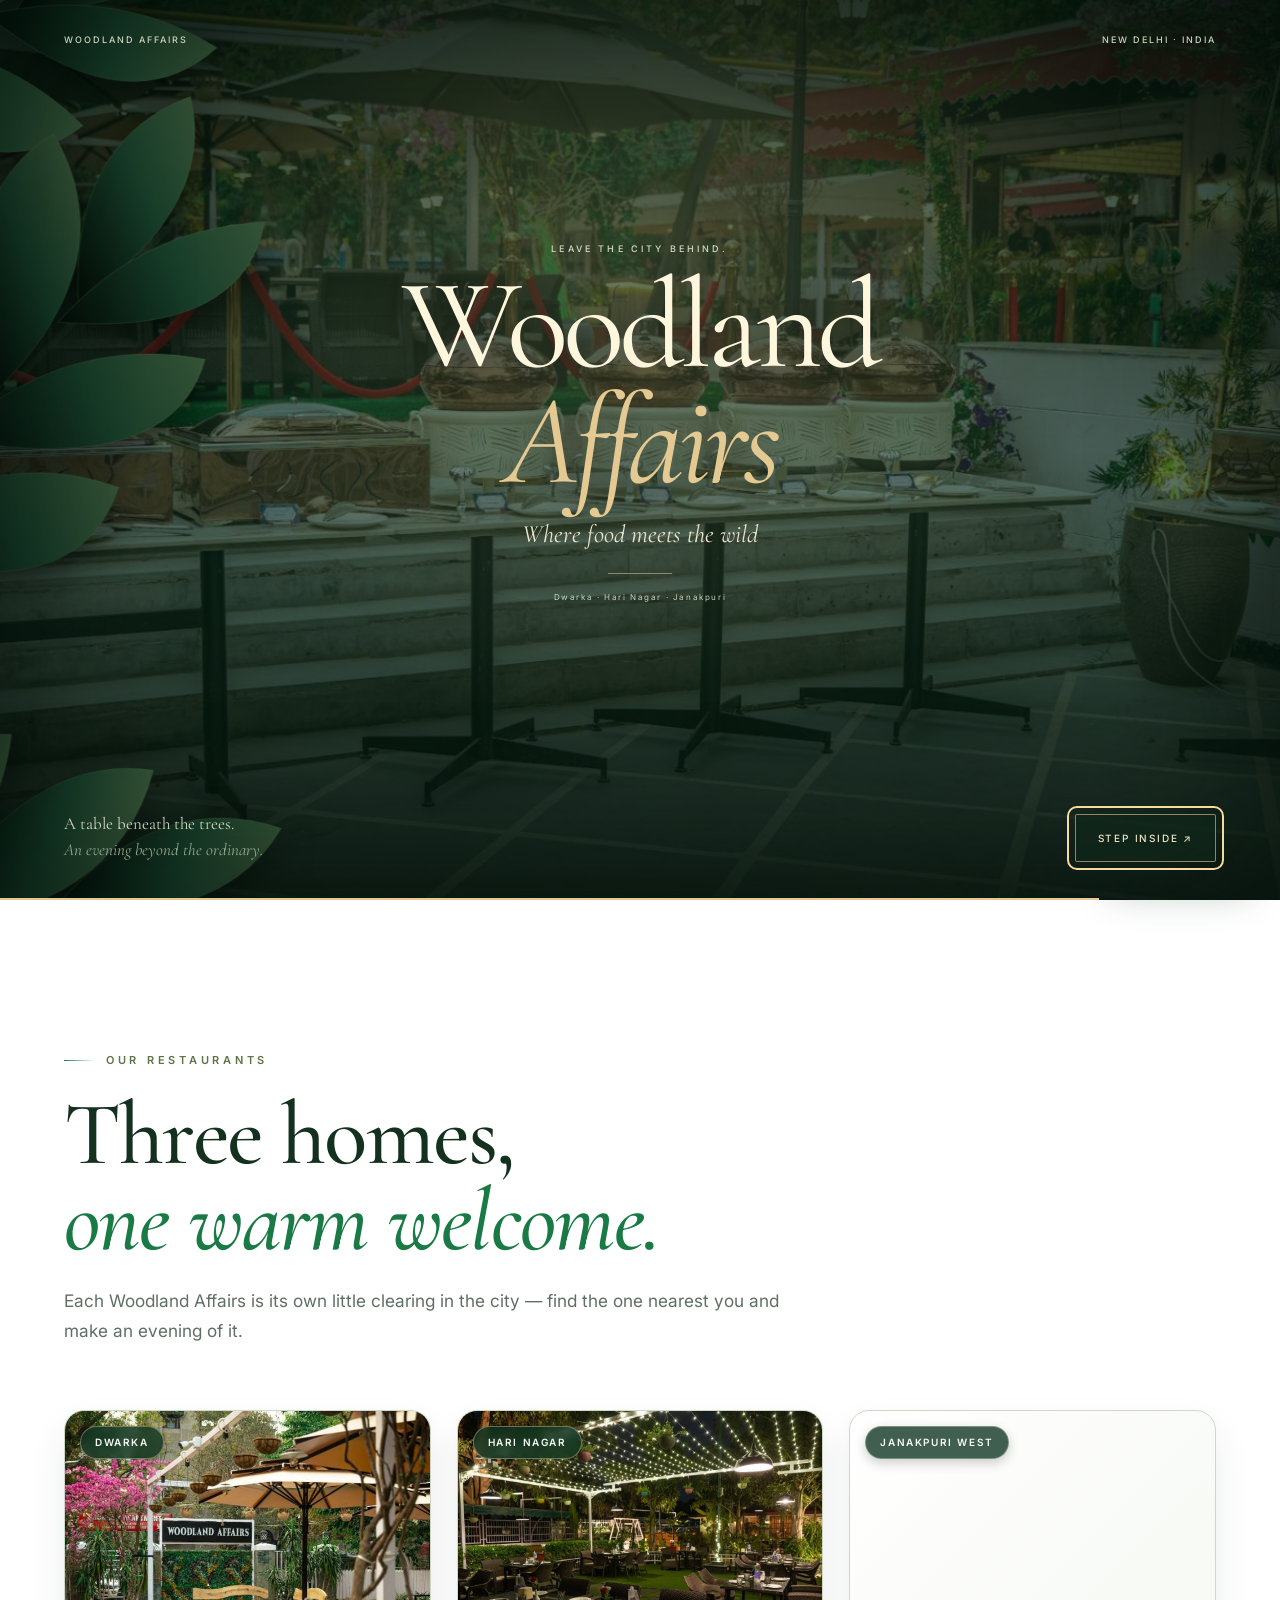
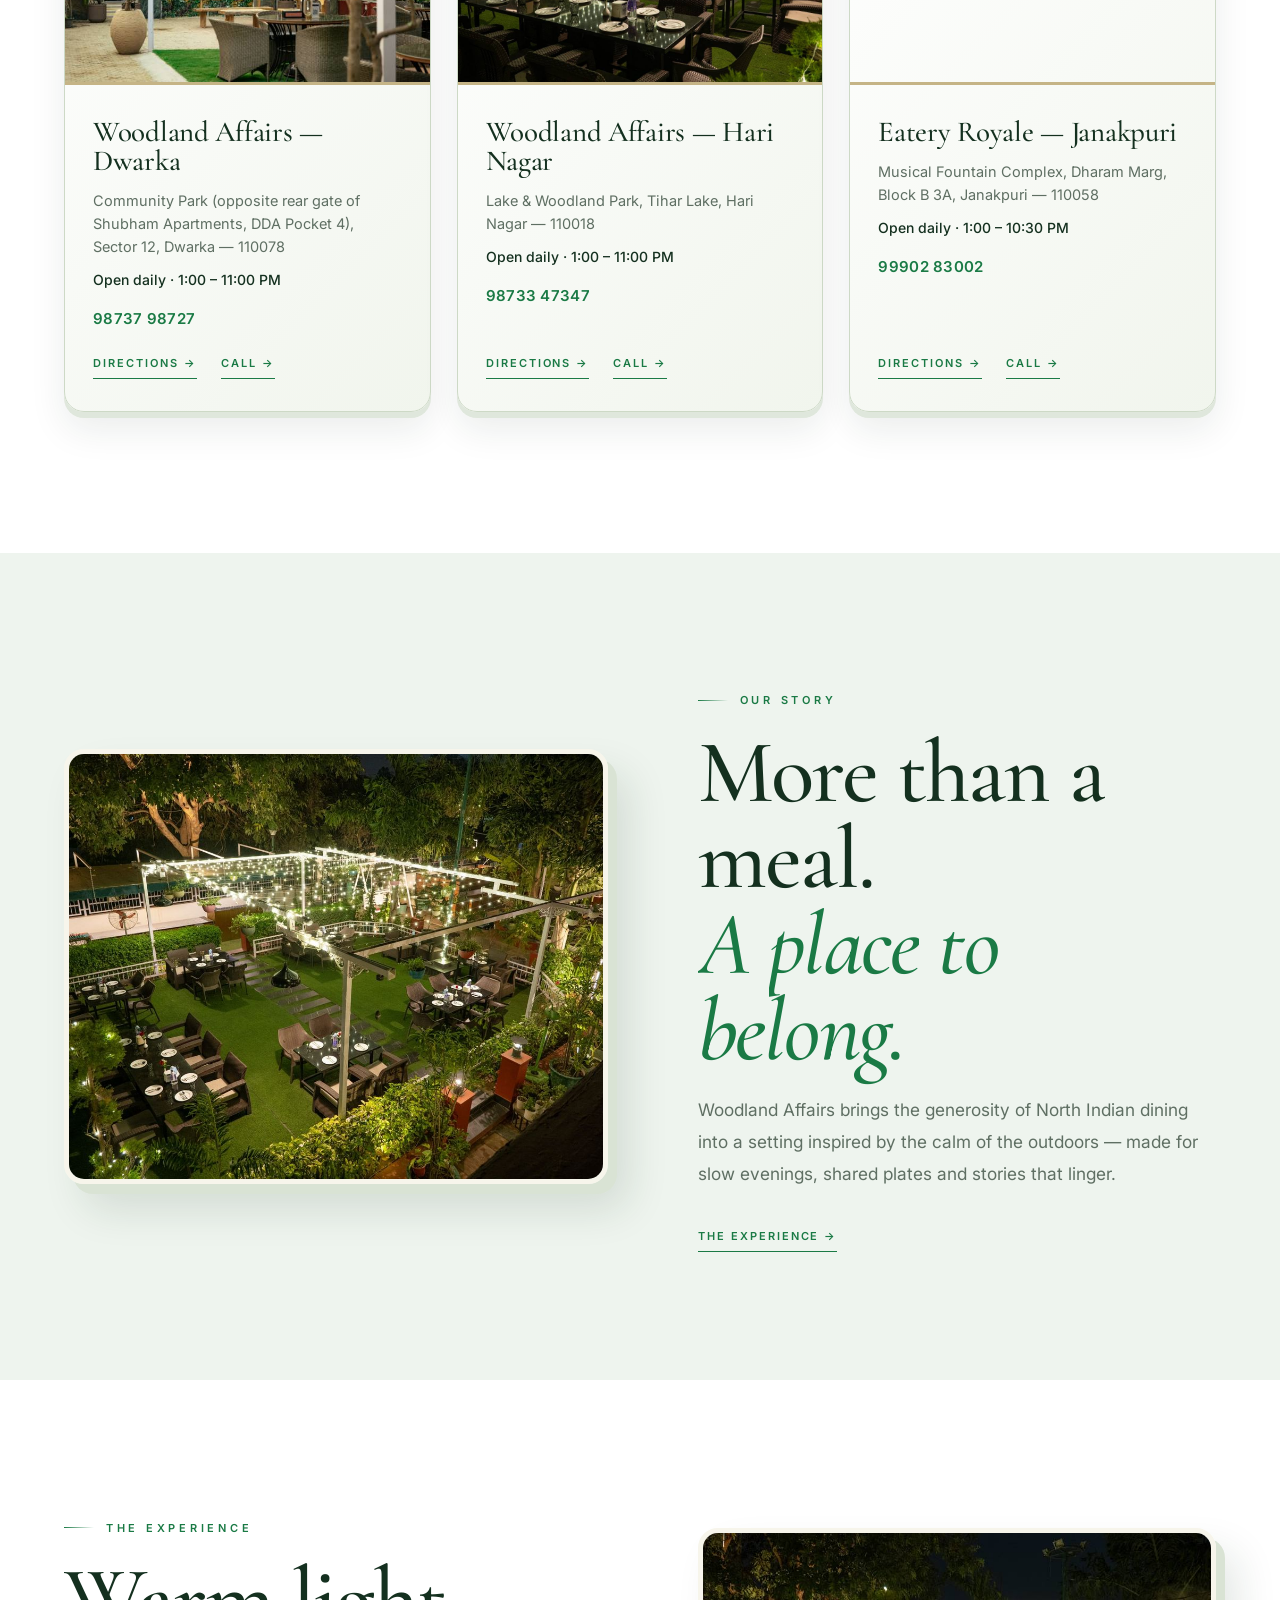
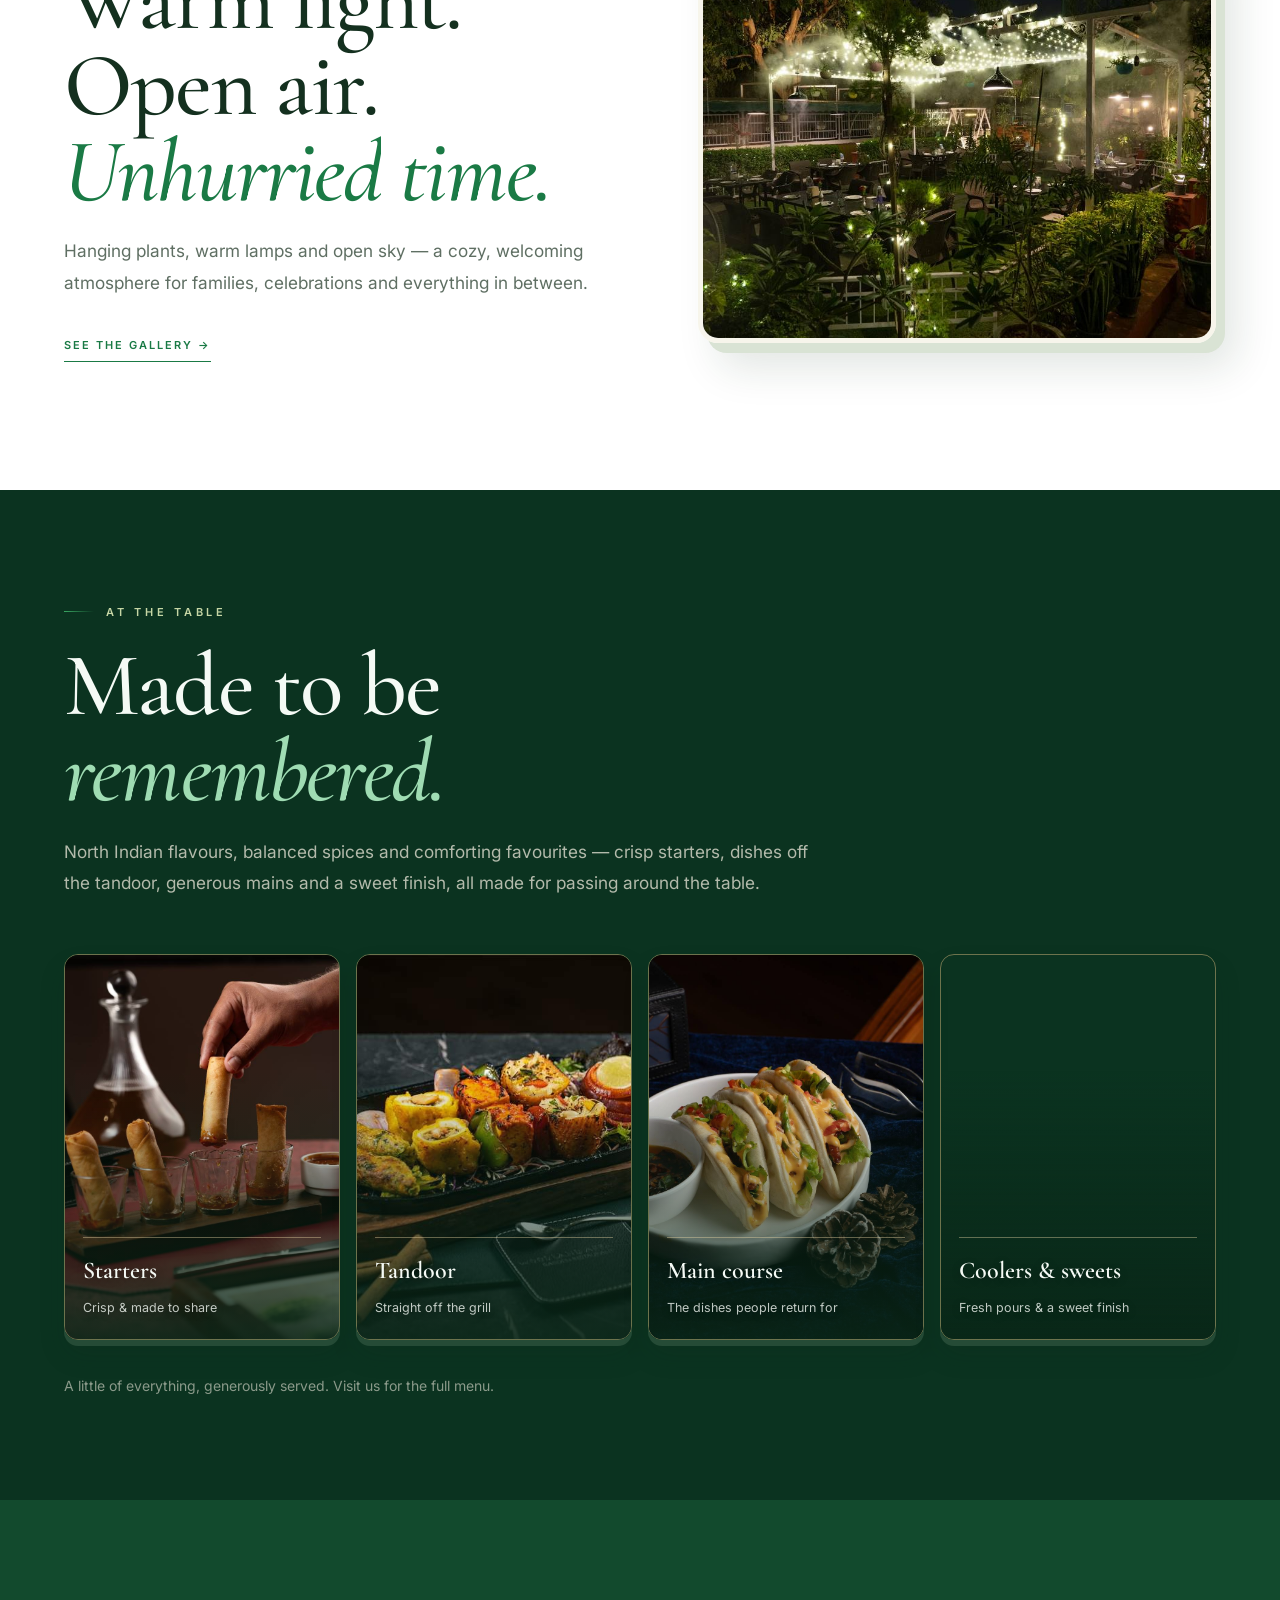
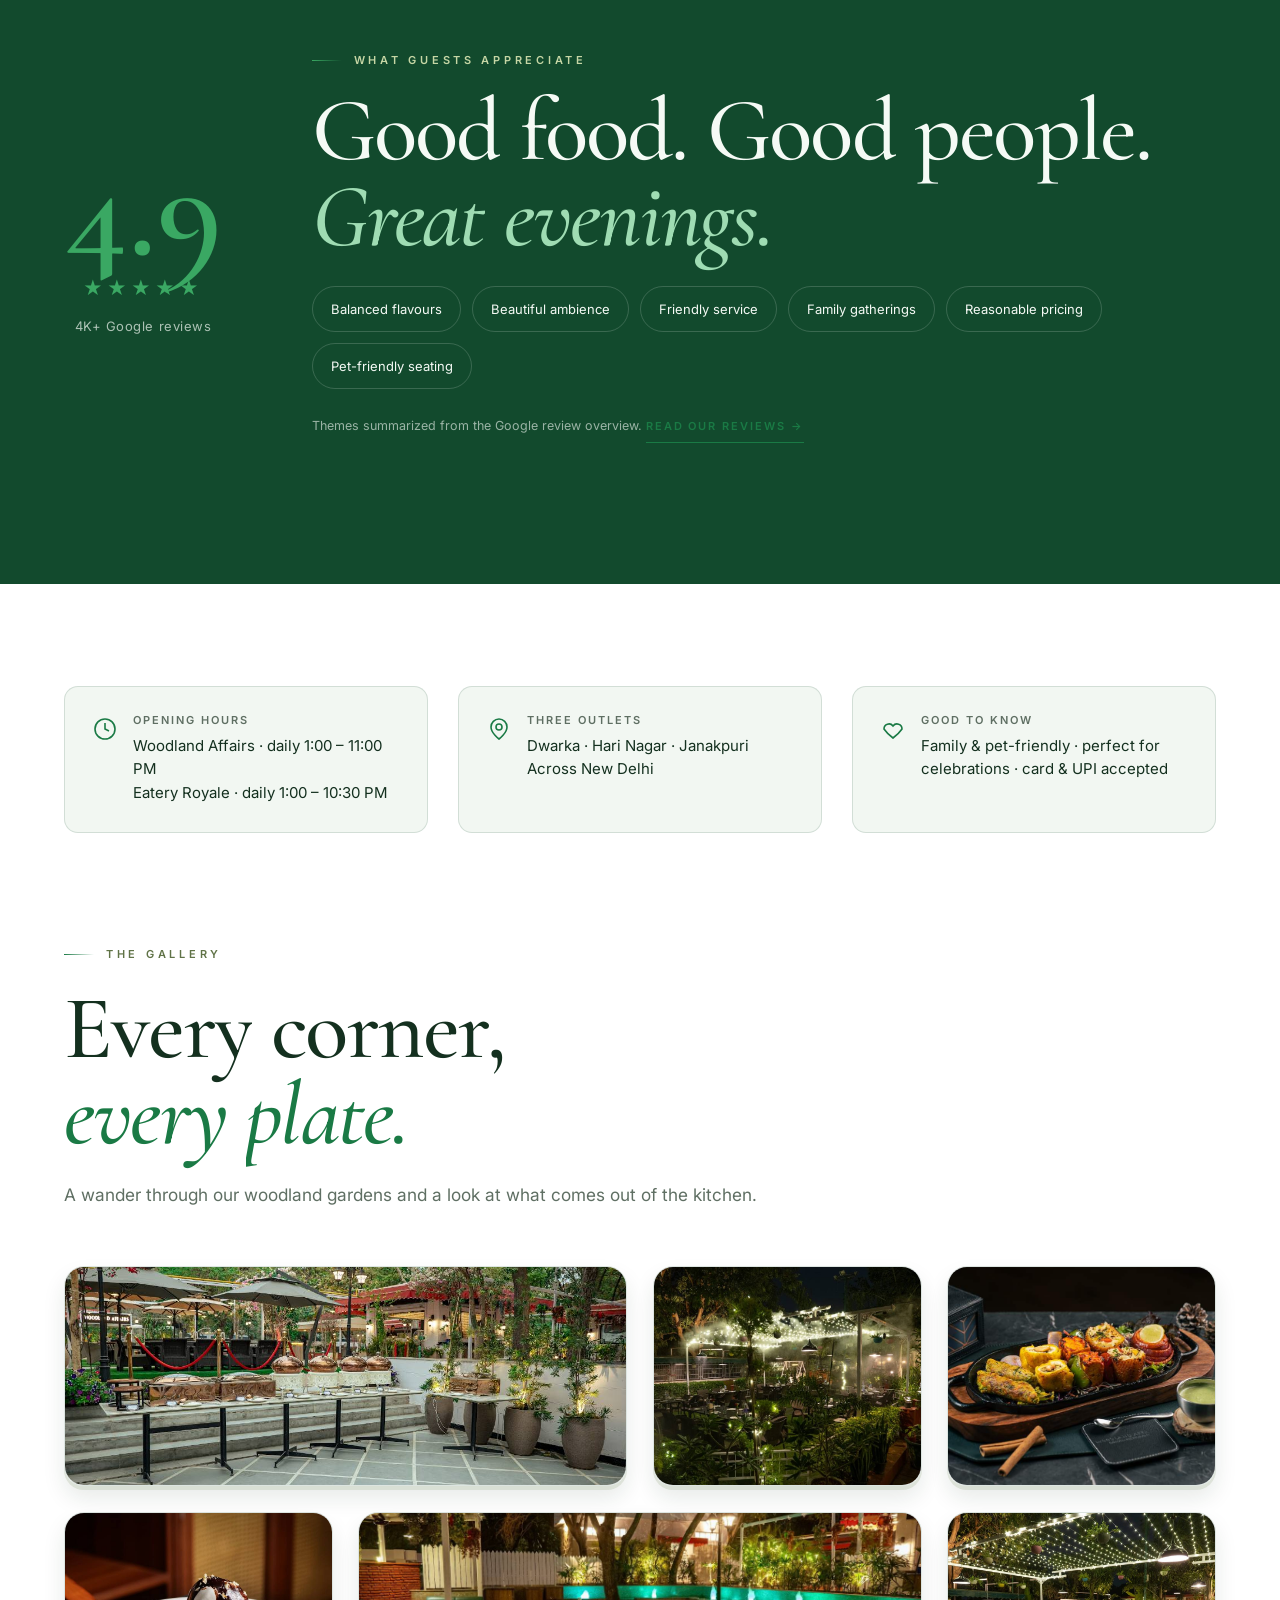
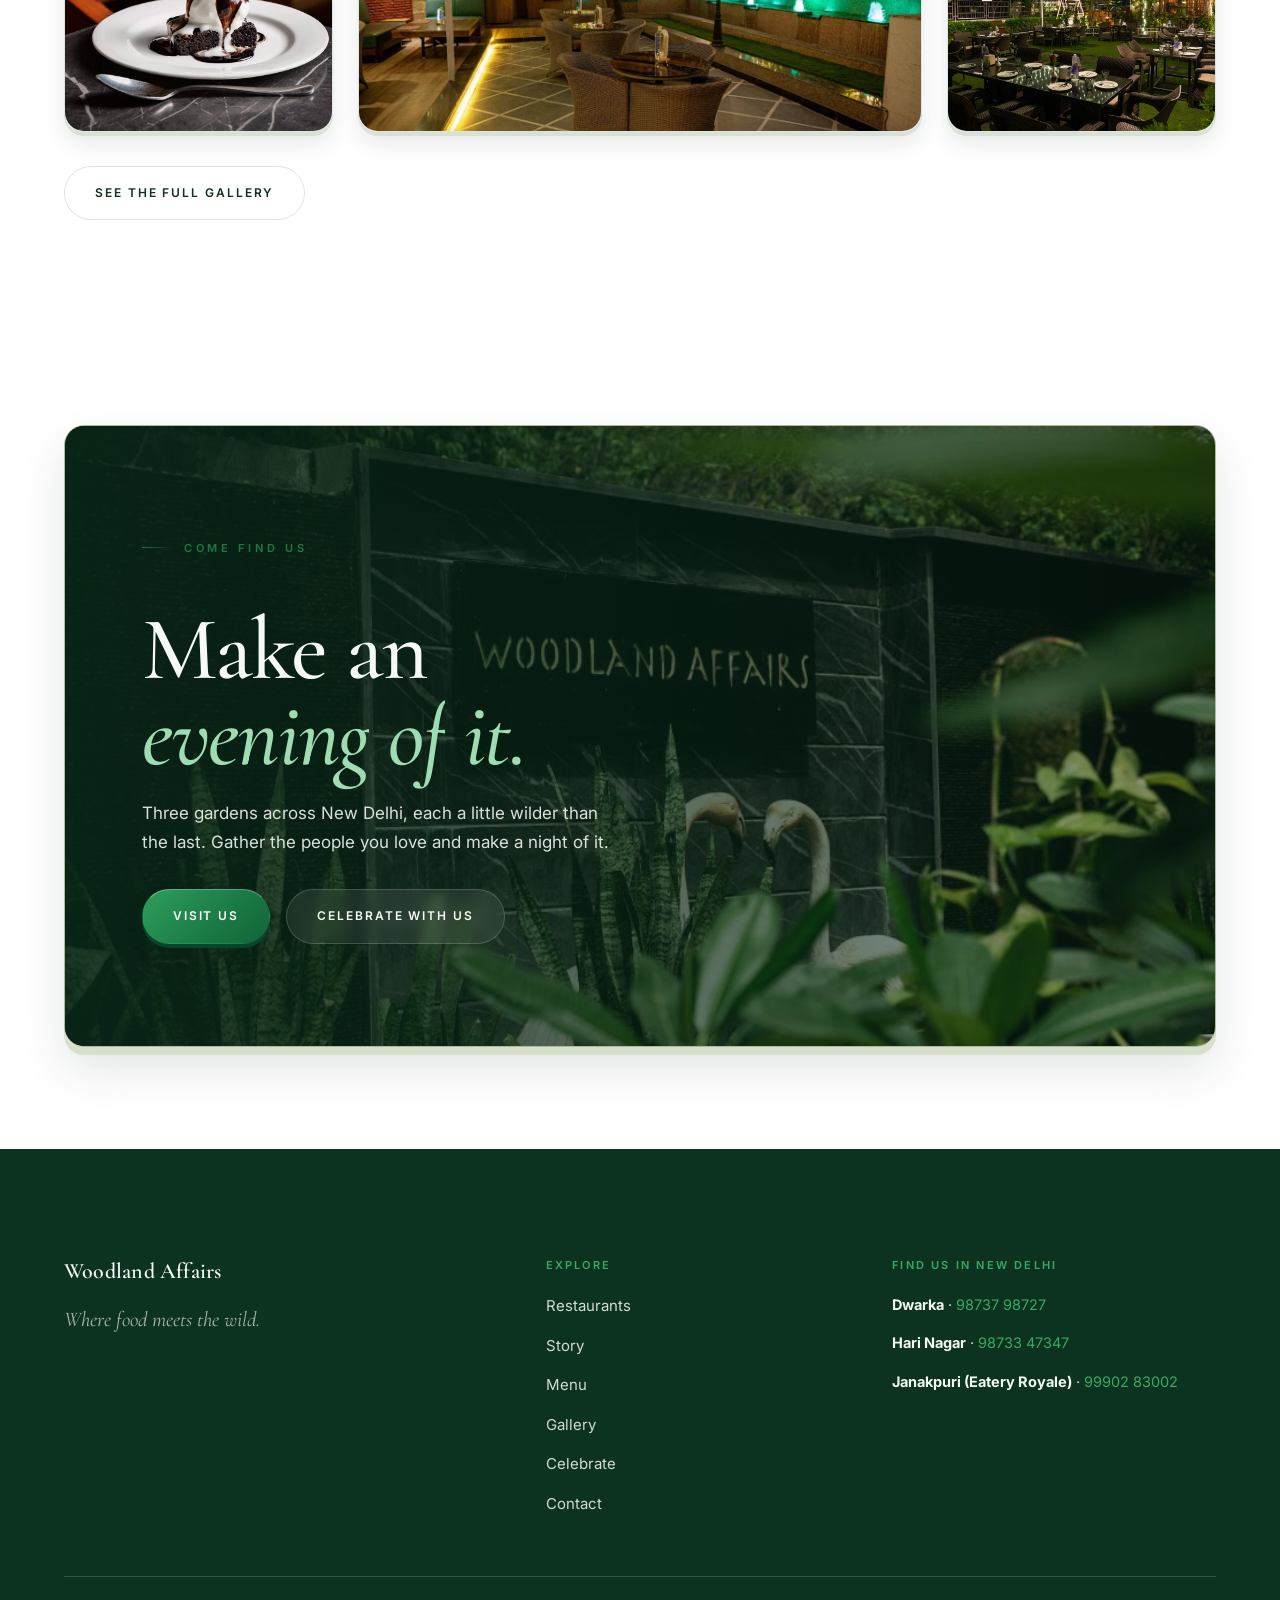
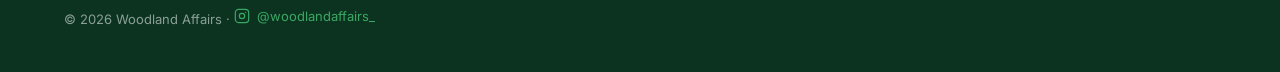
==== commit 0899d473: "Update project" ====
--- a/index.html
+++ b/index.html
@@ -19,7 +19,7 @@
   <link rel="preconnect" href="https://fonts.gstatic.com" crossorigin />
   <link href="https://fonts.googleapis.com/css2?family=Cormorant+Garamond:ital,wght@0,400;0,500;0,600;0,700;1,400;1,500;1,600&family=Inter:wght@400;500;600;700&display=swap" rel="stylesheet" />
   <script>document.documentElement.className += " js";</script>
-  <link rel="stylesheet" href="theme.css?v=20261001" />
+  <link rel="stylesheet" href="theme.css?v=20261001-nav" />
 
   <!-- Local SEO structured data (3 outlets) -->
   <script type="application/ld+json">
@@ -68,9 +68,8 @@
         <a href="menu.html">Menu</a>
         <a href="gallery.html">Gallery</a>
         <a href="celebrate.html">Celebrate</a>
-        <a href="contact.html">Contact</a>
+        <a class="nav__contact" href="contact.html">Contact Us</a>
       </nav>
-      <a class="btn btn--brass btn--sm nav__cta desktop-only" href="contact.html">Visit us</a>
       <button class="nav__toggle" aria-label="Open navigation" aria-controls="mobile-navigation" aria-expanded="false"><span></span><span></span><span></span></button>
     </div>
     <nav class="nav__panel" id="mobile-navigation" aria-label="Mobile navigation">
@@ -78,13 +77,13 @@
         <a href="menu.html">Menu</a>
         <a href="gallery.html">Gallery</a>
         <a href="celebrate.html">Celebrate</a>
-        <a href="contact.html">Contact</a>
+        <a class="nav__contact" href="contact.html">Contact Us</a>
     </nav>
   </header>
 
   <main id="top">
     <!-- HERO -->
-    <section class="hero">
+    <section class="hero hero--home">
       <div class="hero__media">
         <img decoding="async" loading="eager" fetchpriority="high" src="images/amb-hero.jpg" alt="Woodland Affairs garden dining at dusk" />
         <video autoplay muted loop playsinline preload="metadata" poster="images/amb-hero.jpg" aria-label="Woodland Affairs garden dining at dusk">
@@ -332,7 +331,7 @@
   </a>
 
   <script src="intro.js"></script>
-  <script src="app.js"></script>
+  <script src="app.js?v=20261001-nav"></script>
   <script src="cinematic.js"></script>
 </body>
 </html>
--- a/theme.css
+++ b/theme.css
@@ -116,7 +116,9 @@
 .nav__links a{ color:rgba(245,250,245,0.88); font-size:12px; font-weight:500; letter-spacing:0.14em; text-transform:uppercase; padding:8px 0; position:relative; }
 .nav__links a::after{ content:""; position:absolute; left:0; bottom:0; height:1px; width:0; background:var(--brass-2); transition:width .4s var(--ease); }
 .nav__links a:hover::after, .nav__links a.active::after{ width:100%; }
-.nav__cta{ margin-left:10px; }
+.nav__links .nav__contact{ margin-left:10px; padding:12px 21px; border-radius:100px; background:linear-gradient(135deg,var(--emerald),var(--green) 60%,var(--brass-deep)); color:#fff; font-weight:700; box-shadow:0 10px 24px rgba(26,122,69,.26); transition:transform .3s ease,box-shadow .3s ease; }
+.nav__links .nav__contact::after{ display:none; }
+.nav__links .nav__contact:hover{ color:#fff; transform:translateY(-2px); box-shadow:0 15px 30px rgba(26,122,69,.4); }
 .nav__toggle{ display:none; margin-left:auto; background:none; border:0; color:var(--cream); cursor:pointer; padding:8px; }
 .nav__toggle:focus-visible{ outline:2px solid var(--brass-2); outline-offset:4px; border-radius:6px; }
 .nav__toggle span{ display:block; width:26px; height:2px; background:var(--cream); margin:6px 0; transition:.4s var(--ease); }
@@ -127,7 +129,7 @@
 
 .nav__panel{ display:none; }
 @media (max-width:1100px){
-  .nav__links, .nav__cta.desktop-only{ display:none; }
+  .nav__links{ display:none; }
   .nav__toggle{ display:block; }
   .nav__panel{ display:block; position:fixed; inset:84px 0 auto 0; background:rgba(11,51,32,0.98);
     -webkit-backdrop-filter:blur(20px); backdrop-filter:blur(20px);
@@ -135,7 +137,7 @@
     transform:translateY(-14px); opacity:0; visibility:hidden; pointer-events:none; transition:.4s var(--ease); z-index:49; max-height:calc(100dvh - 84px); overflow-y:auto; }
   .nav.open .nav__panel{ transform:none; opacity:1; visibility:visible; pointer-events:auto; }
   .nav__panel a{ display:block; color:var(--cream); font-size:19px; font-family:var(--font-display); padding:15px 0; border-bottom:1px solid var(--line-d); }
-  .nav__panel .mobile-booking-link{ margin-top:22px; padding:14px 18px; border:1px solid var(--brass-2); border-radius:999px; color:var(--deep); background:var(--brass-2); font-family:var(--font-body); font-size:11px; font-weight:700; letter-spacing:.14em; text-align:center; text-transform:uppercase; }
+  .nav__panel .nav__contact{ margin-top:20px; padding:13px 18px; border:0; border-radius:999px; background:linear-gradient(135deg,var(--emerald),var(--green) 60%,var(--brass-deep)); color:#fff; font-family:var(--font-body); font-size:12px; font-weight:700; letter-spacing:.14em; text-align:center; text-transform:uppercase; }
   .nav__panel .btn{ margin-top:20px; }
 }
 @media (max-width:1100px){ body.menu-open{ overflow:hidden; } }
@@ -167,6 +169,17 @@
 .hero__scroll::after{ content:""; width:1px; height:40px; background:linear-gradient(var(--brass-2),transparent); animation:scrollpulse 2.4s var(--ease) infinite; }
 @keyframes scrollpulse{ 0%,100%{ opacity:.3; transform:scaleY(.6); transform-origin:top; } 50%{ opacity:1; transform:scaleY(1); } }
 @media (max-width:720px){ .hero__scroll{ display:none; } }
+/* On phones, give the landscape film its own full-width frame instead of cropping it to a tall hero. */
+@media (max-width:720px){
+  .hero--home{ min-height:100svh; flex-direction:column; align-items:stretch; justify-content:flex-start; background:radial-gradient(circle at 70% 72%,#1b5135,#0a2419 62%); }
+  .hero--home .hero__media{ position:relative; inset:auto; flex:none; width:100%; height:auto; aspect-ratio:16/9; margin-top:84px; overflow:hidden; scale:1; background:#0a2419; box-shadow:0 16px 36px #06191080; }
+  .hero--home .hero__media img,.hero--home .hero__media video{ object-fit:contain; object-position:center; }
+  .hero--home .hero__overlay{ display:none; }
+  .hero--home .hero__inner{ flex:1; display:flex; flex-direction:column; justify-content:center; padding-top:34px; padding-bottom:64px; }
+  .hero--home .hero__title{ font-size:clamp(50px,12vw,76px); line-height:.94; margin:18px 0 20px; }
+  .hero--home .hero__dek{ font-size:16px; line-height:1.55; }
+  .hero--home .hero__actions{ margin-top:28px; gap:12px; }
+}
 
 /* animated hero headline */
 .reveal-line{ display:block; overflow:hidden; }
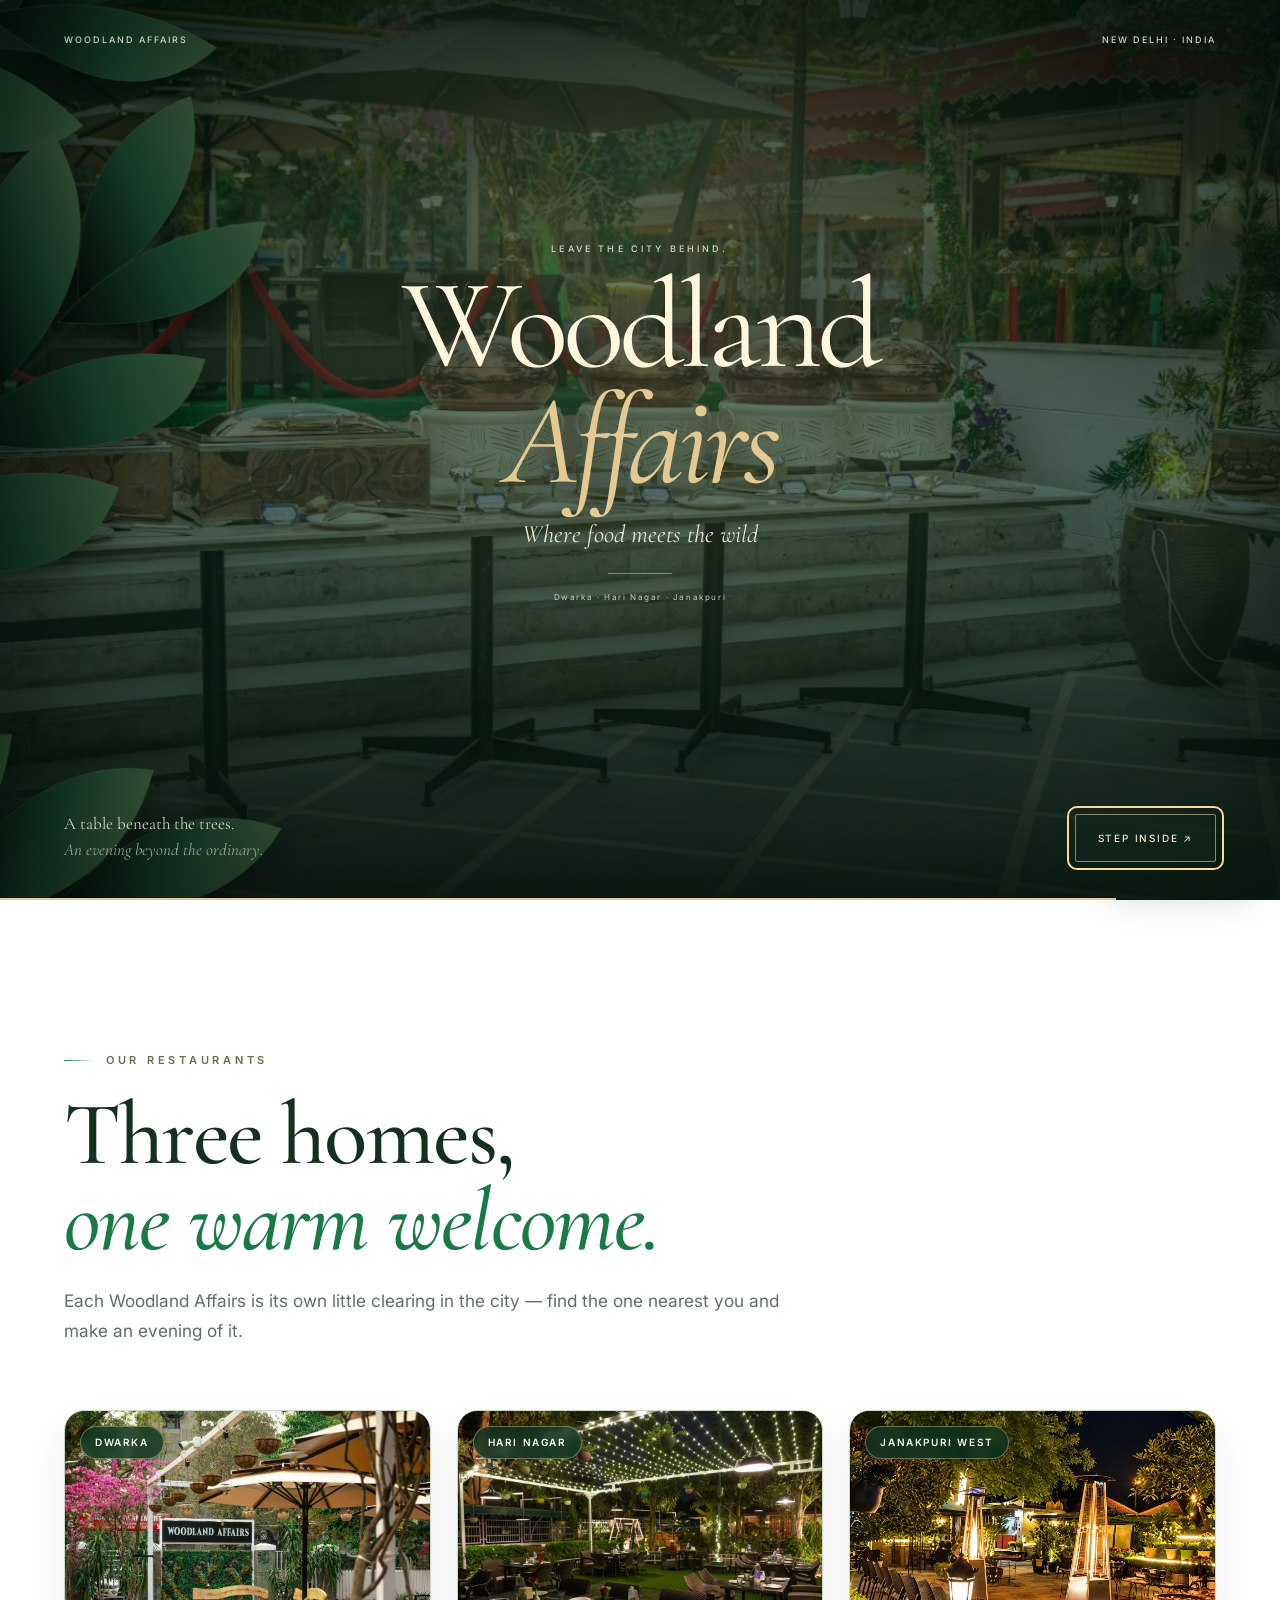
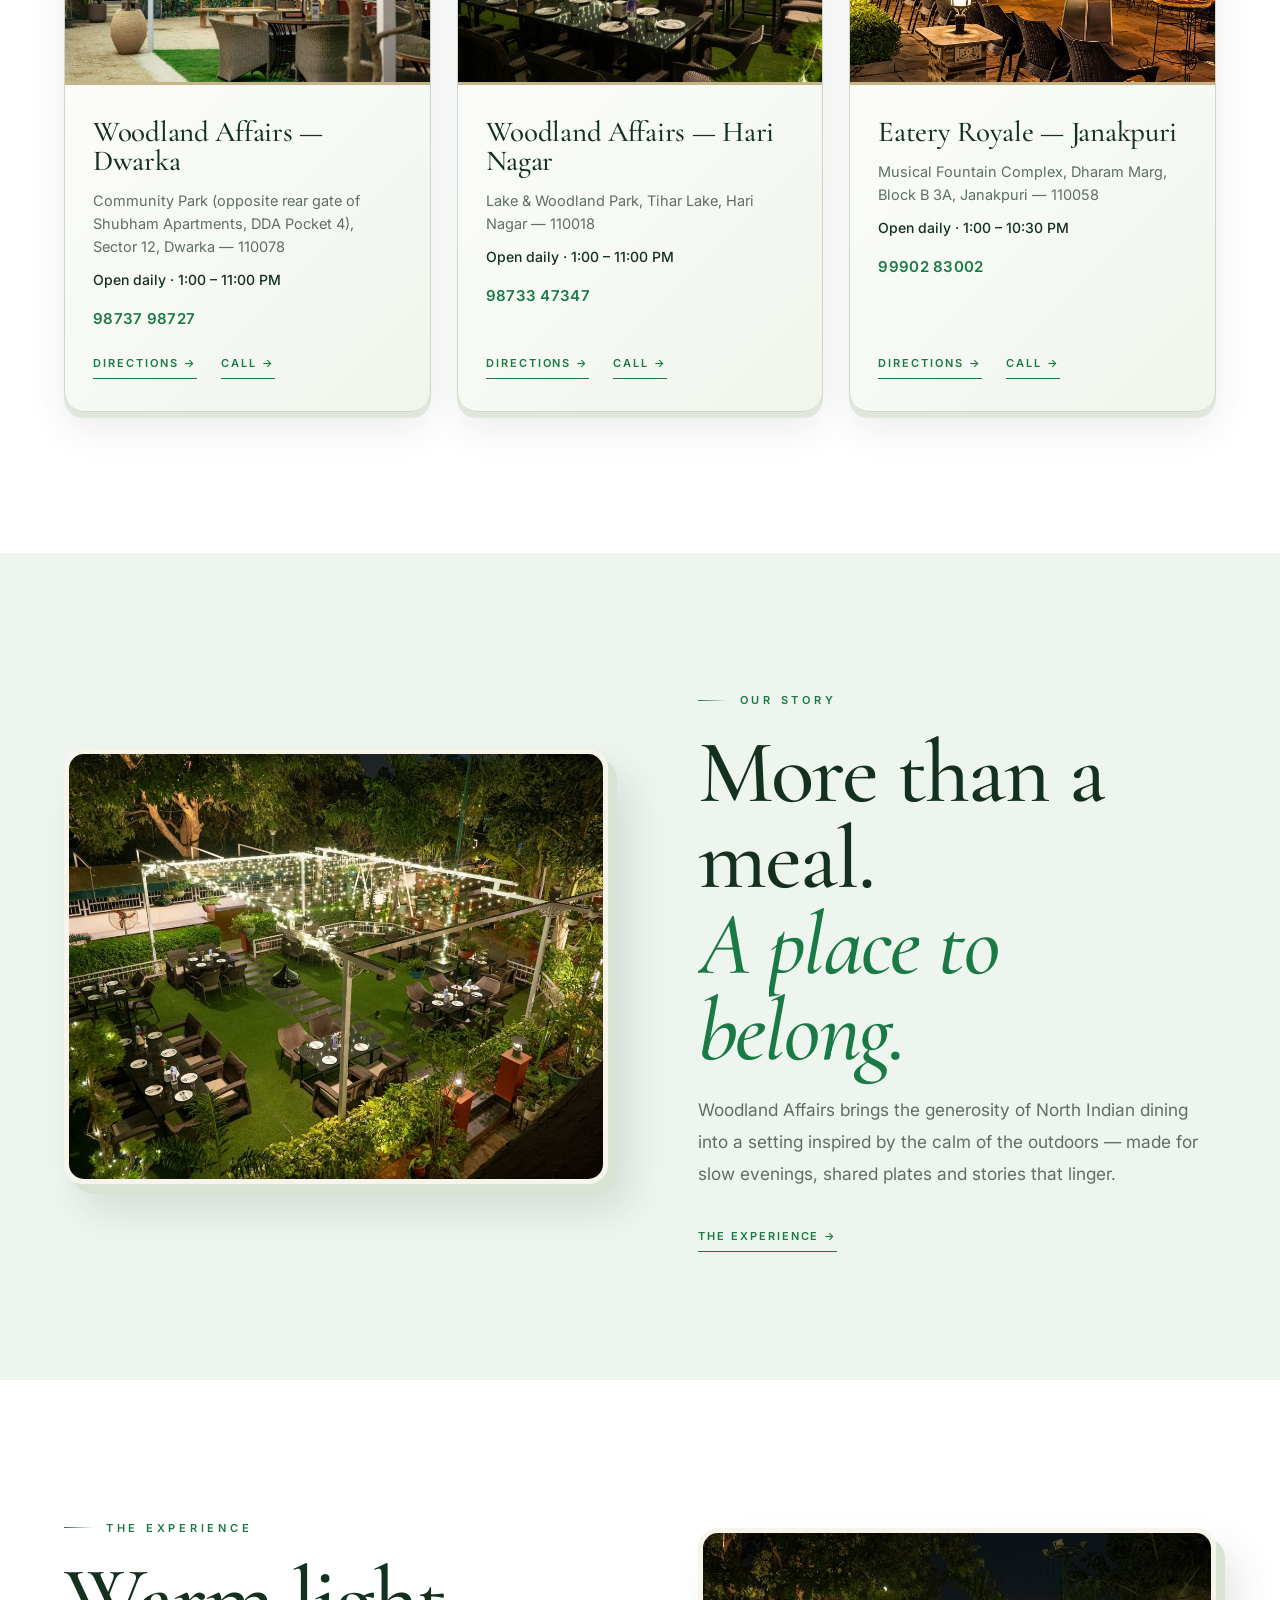
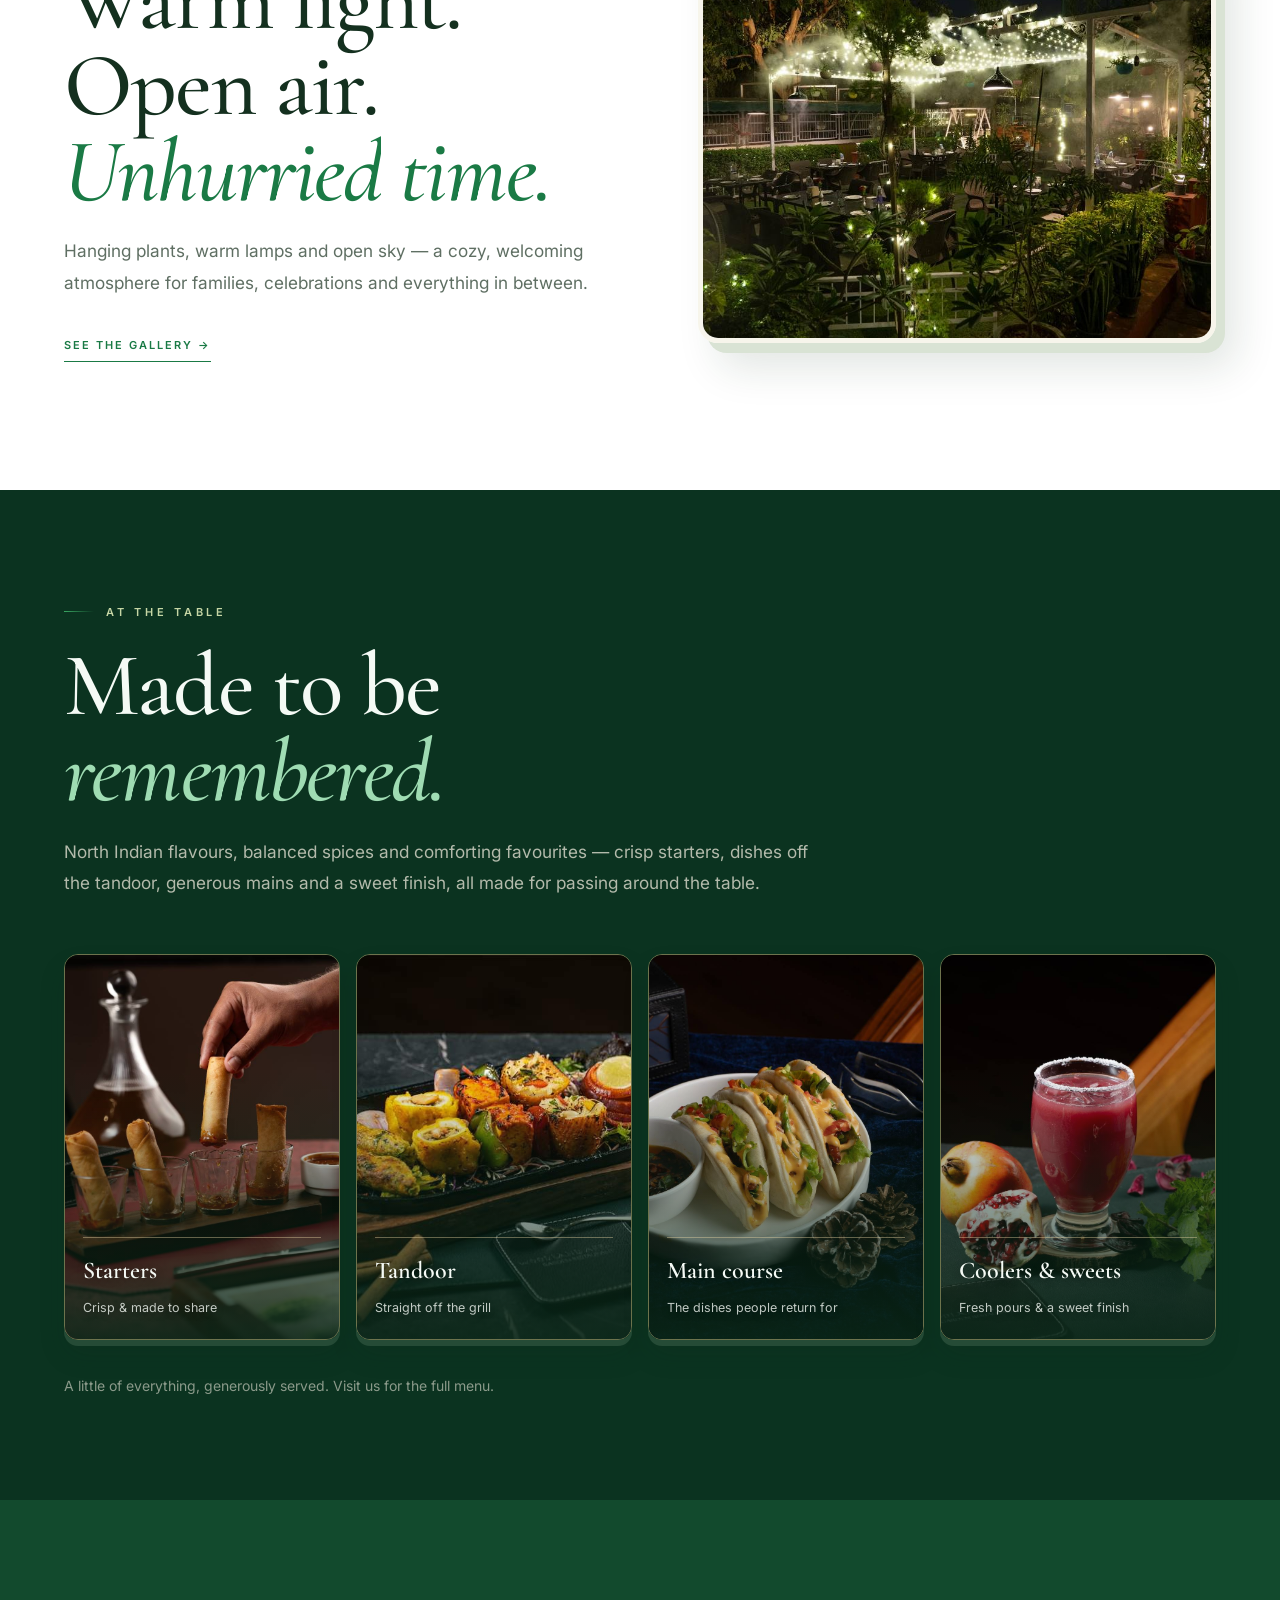
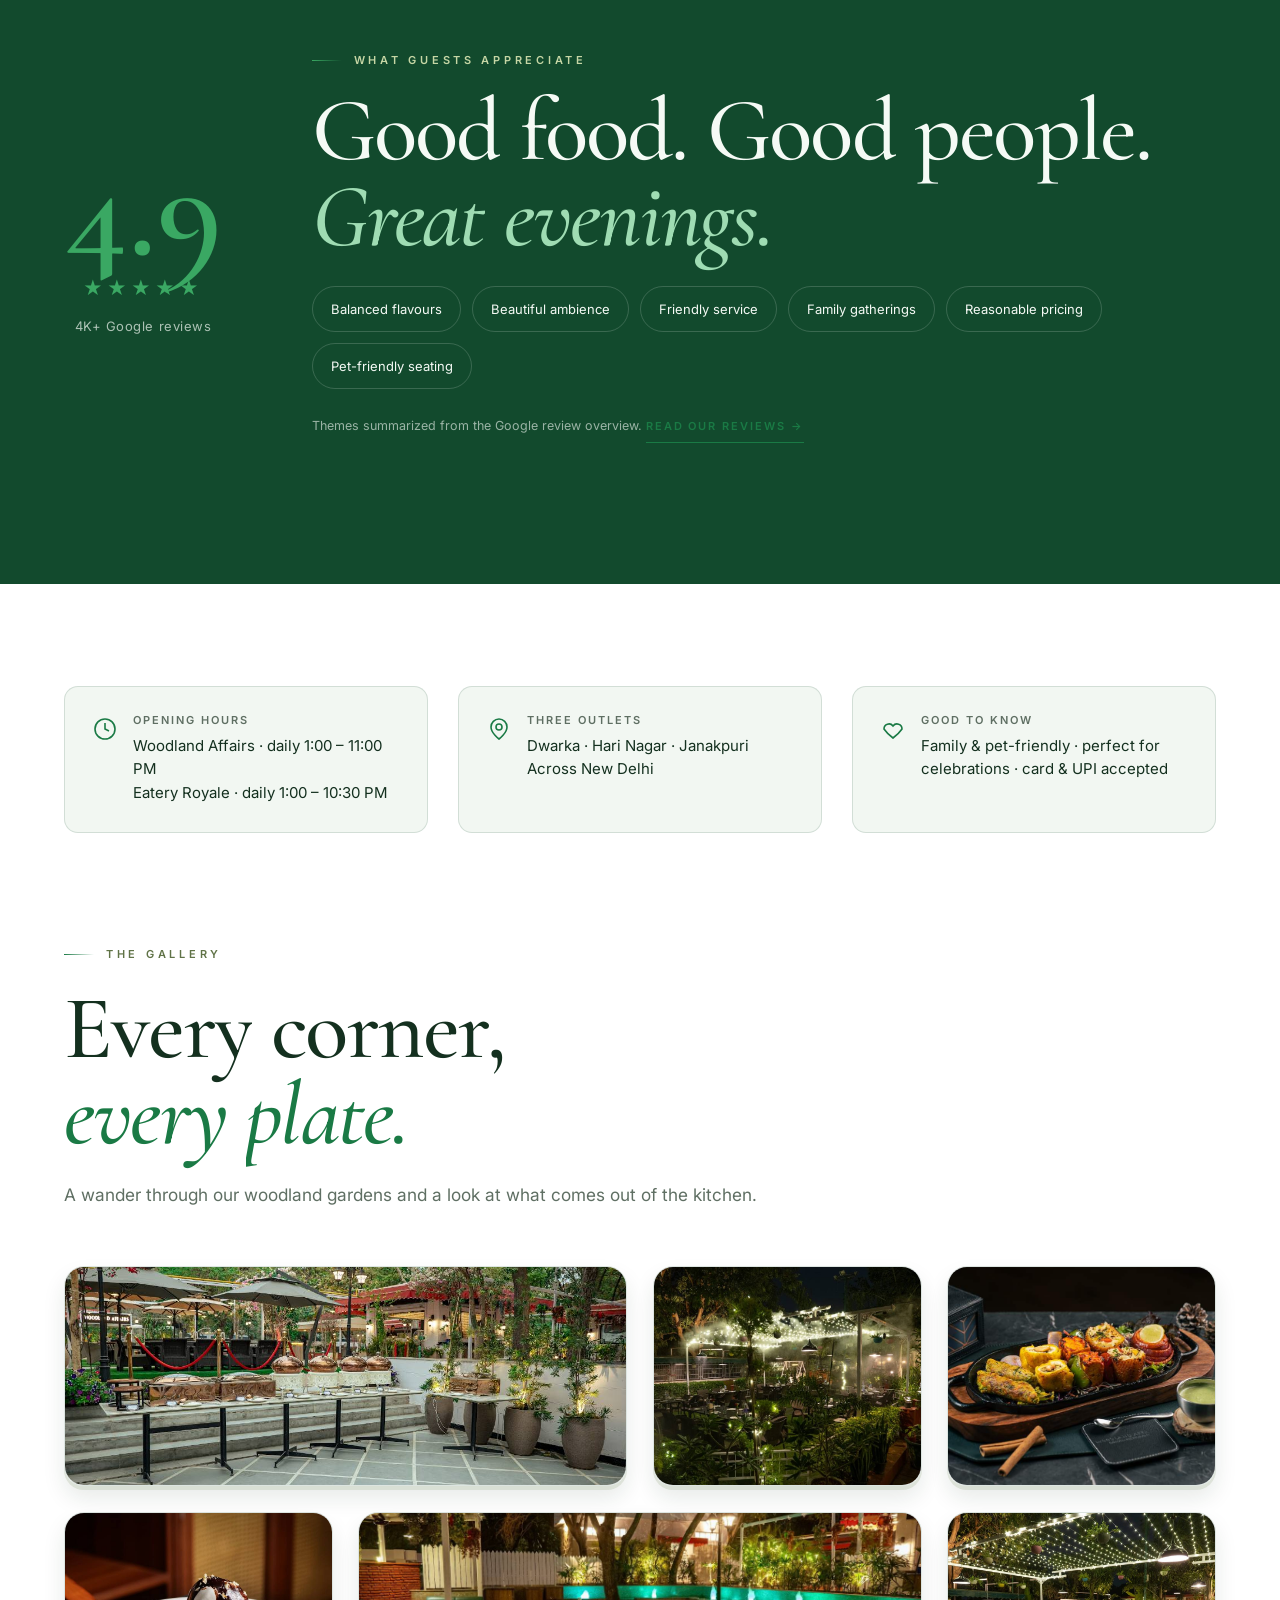
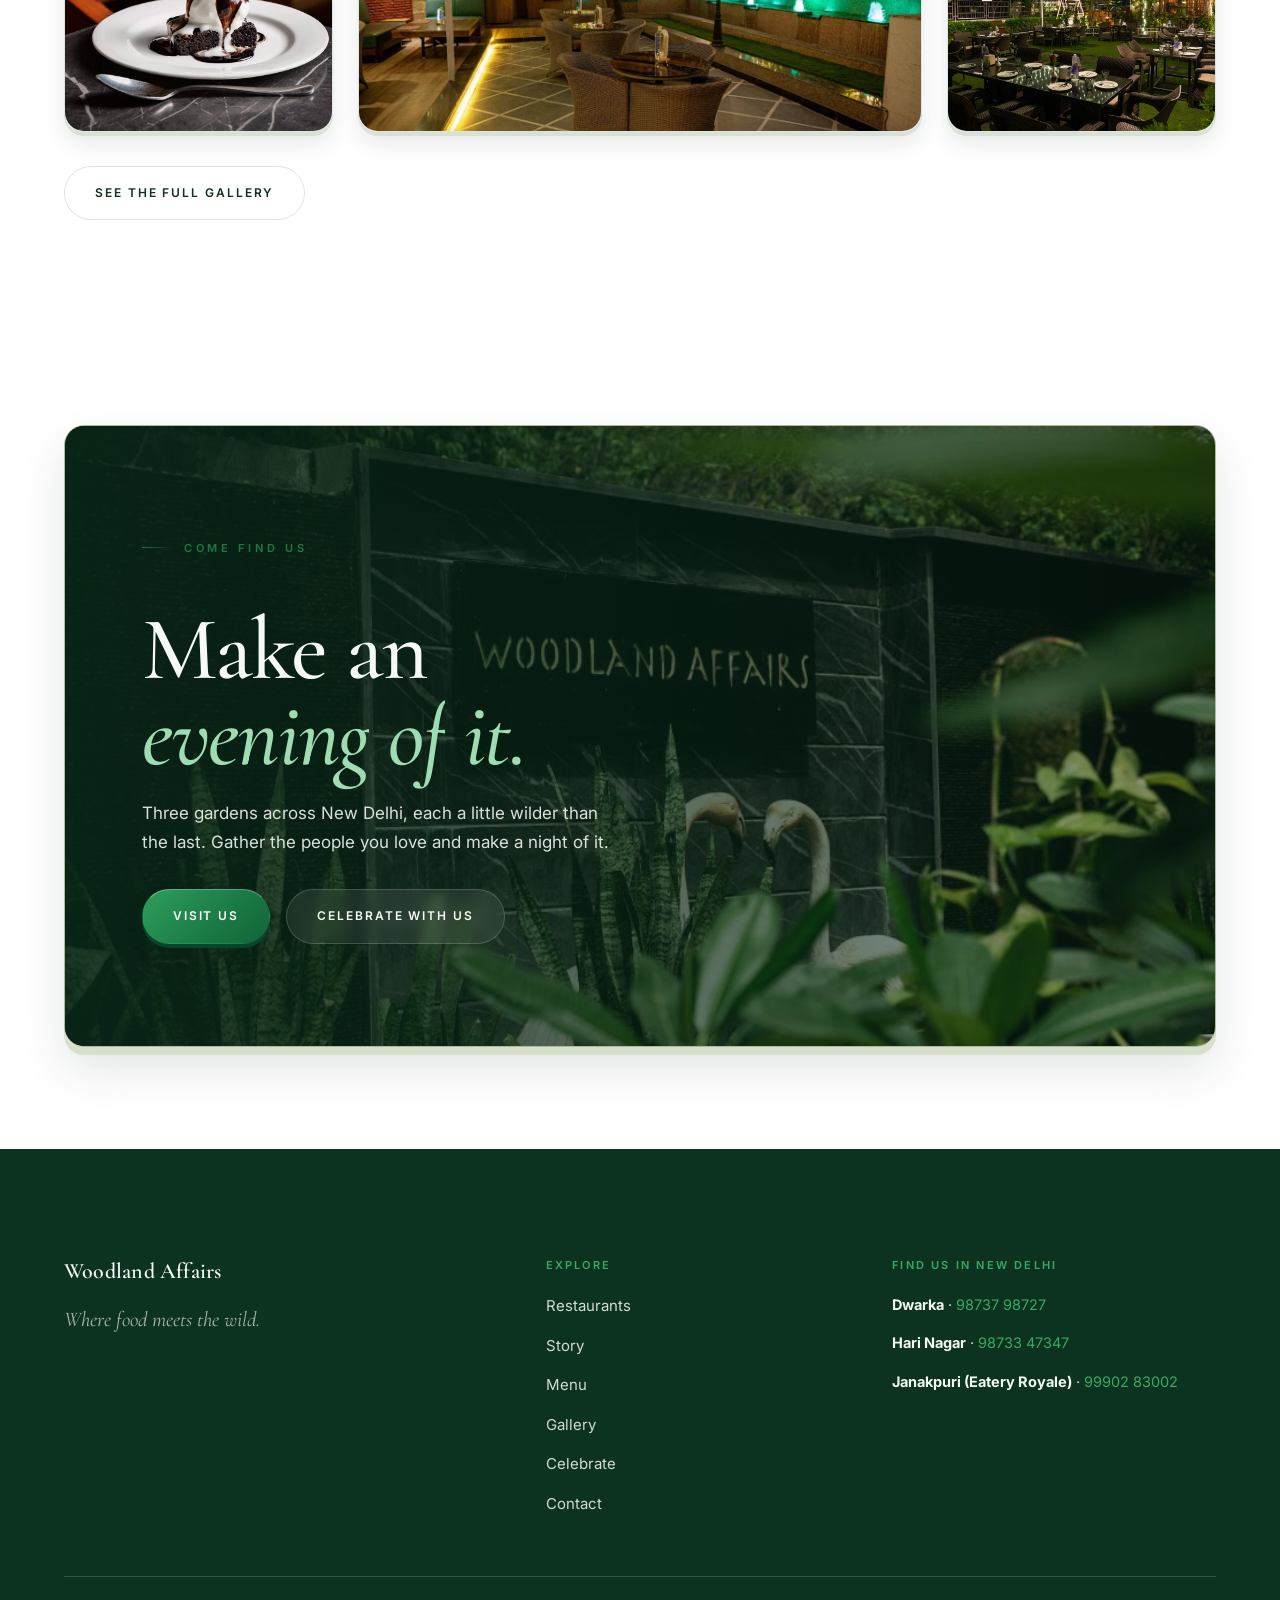
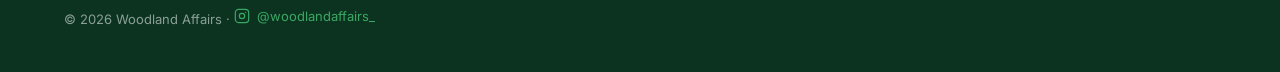
==== commit 10997e36: "Update project" ====
--- a/index.html
+++ b/index.html
@@ -19,7 +19,7 @@
   <link rel="preconnect" href="https://fonts.gstatic.com" crossorigin />
   <link href="https://fonts.googleapis.com/css2?family=Cormorant+Garamond:ital,wght@0,400;0,500;0,600;0,700;1,400;1,500;1,600&family=Inter:wght@400;500;600;700&display=swap" rel="stylesheet" />
   <script>document.documentElement.className += " js";</script>
-  <link rel="stylesheet" href="theme.css?v=20261001-nav" />
+  <link rel="stylesheet" href="theme.css?v=20261002-nav" />
 
   <!-- Local SEO structured data (3 outlets) -->
   <script type="application/ld+json">
@@ -83,7 +83,7 @@
 
   <main id="top">
     <!-- HERO -->
-    <section class="hero hero--home">
+    <section class="hero">
       <div class="hero__media">
         <img decoding="async" loading="eager" fetchpriority="high" src="images/amb-hero.jpg" alt="Woodland Affairs garden dining at dusk" />
         <video autoplay muted loop playsinline preload="metadata" poster="images/amb-hero.jpg" aria-label="Woodland Affairs garden dining at dusk">
--- a/theme.css
+++ b/theme.css
@@ -169,18 +169,6 @@
 .hero__scroll::after{ content:""; width:1px; height:40px; background:linear-gradient(var(--brass-2),transparent); animation:scrollpulse 2.4s var(--ease) infinite; }
 @keyframes scrollpulse{ 0%,100%{ opacity:.3; transform:scaleY(.6); transform-origin:top; } 50%{ opacity:1; transform:scaleY(1); } }
 @media (max-width:720px){ .hero__scroll{ display:none; } }
-/* On phones, give the landscape film its own full-width frame instead of cropping it to a tall hero. */
-@media (max-width:720px){
-  .hero--home{ min-height:100svh; flex-direction:column; align-items:stretch; justify-content:flex-start; background:radial-gradient(circle at 70% 72%,#1b5135,#0a2419 62%); }
-  .hero--home .hero__media{ position:relative; inset:auto; flex:none; width:100%; height:auto; aspect-ratio:16/9; margin-top:84px; overflow:hidden; scale:1; background:#0a2419; box-shadow:0 16px 36px #06191080; }
-  .hero--home .hero__media img,.hero--home .hero__media video{ object-fit:contain; object-position:center; }
-  .hero--home .hero__overlay{ display:none; }
-  .hero--home .hero__inner{ flex:1; display:flex; flex-direction:column; justify-content:center; padding-top:34px; padding-bottom:64px; }
-  .hero--home .hero__title{ font-size:clamp(50px,12vw,76px); line-height:.94; margin:18px 0 20px; }
-  .hero--home .hero__dek{ font-size:16px; line-height:1.55; }
-  .hero--home .hero__actions{ margin-top:28px; gap:12px; }
-}
-
 /* animated hero headline */
 .reveal-line{ display:block; overflow:hidden; }
 .reveal-line > span{ display:inline-block; transform:translateY(110%); transition:transform 1s var(--ease); }
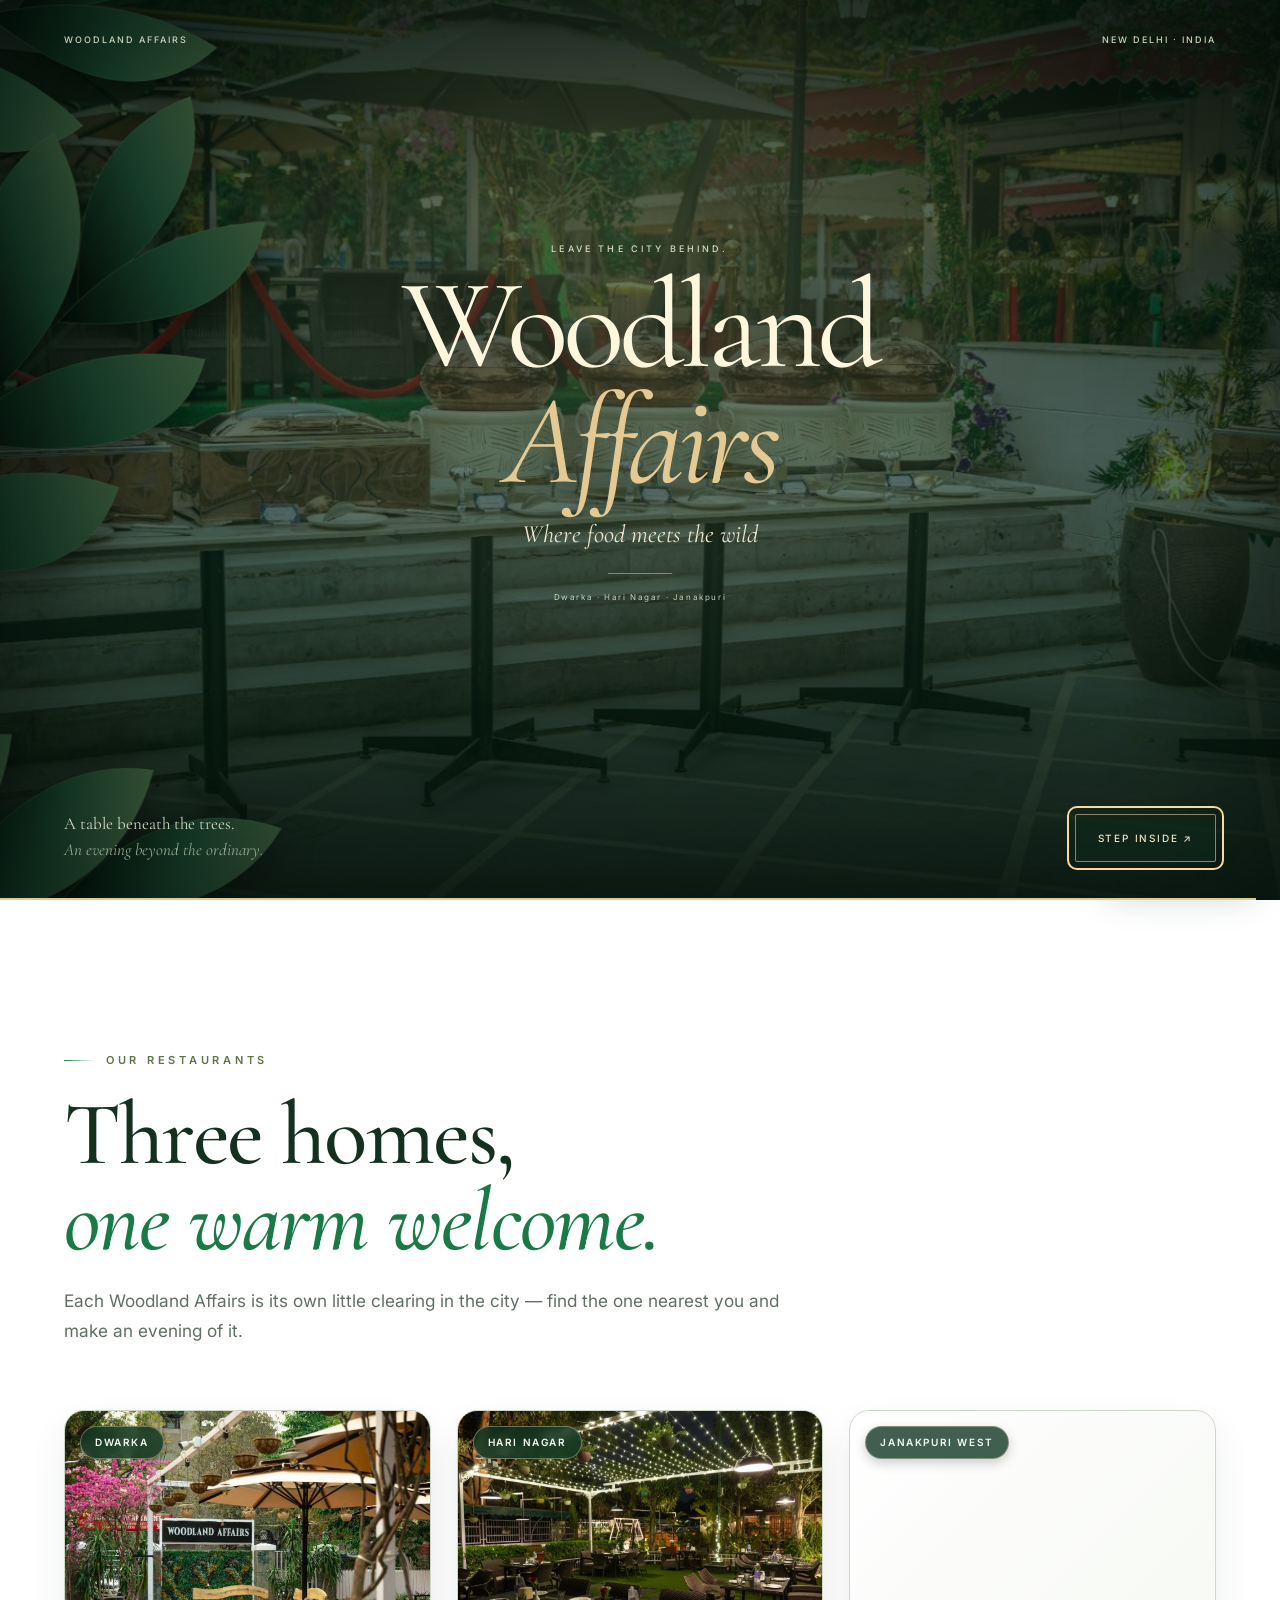
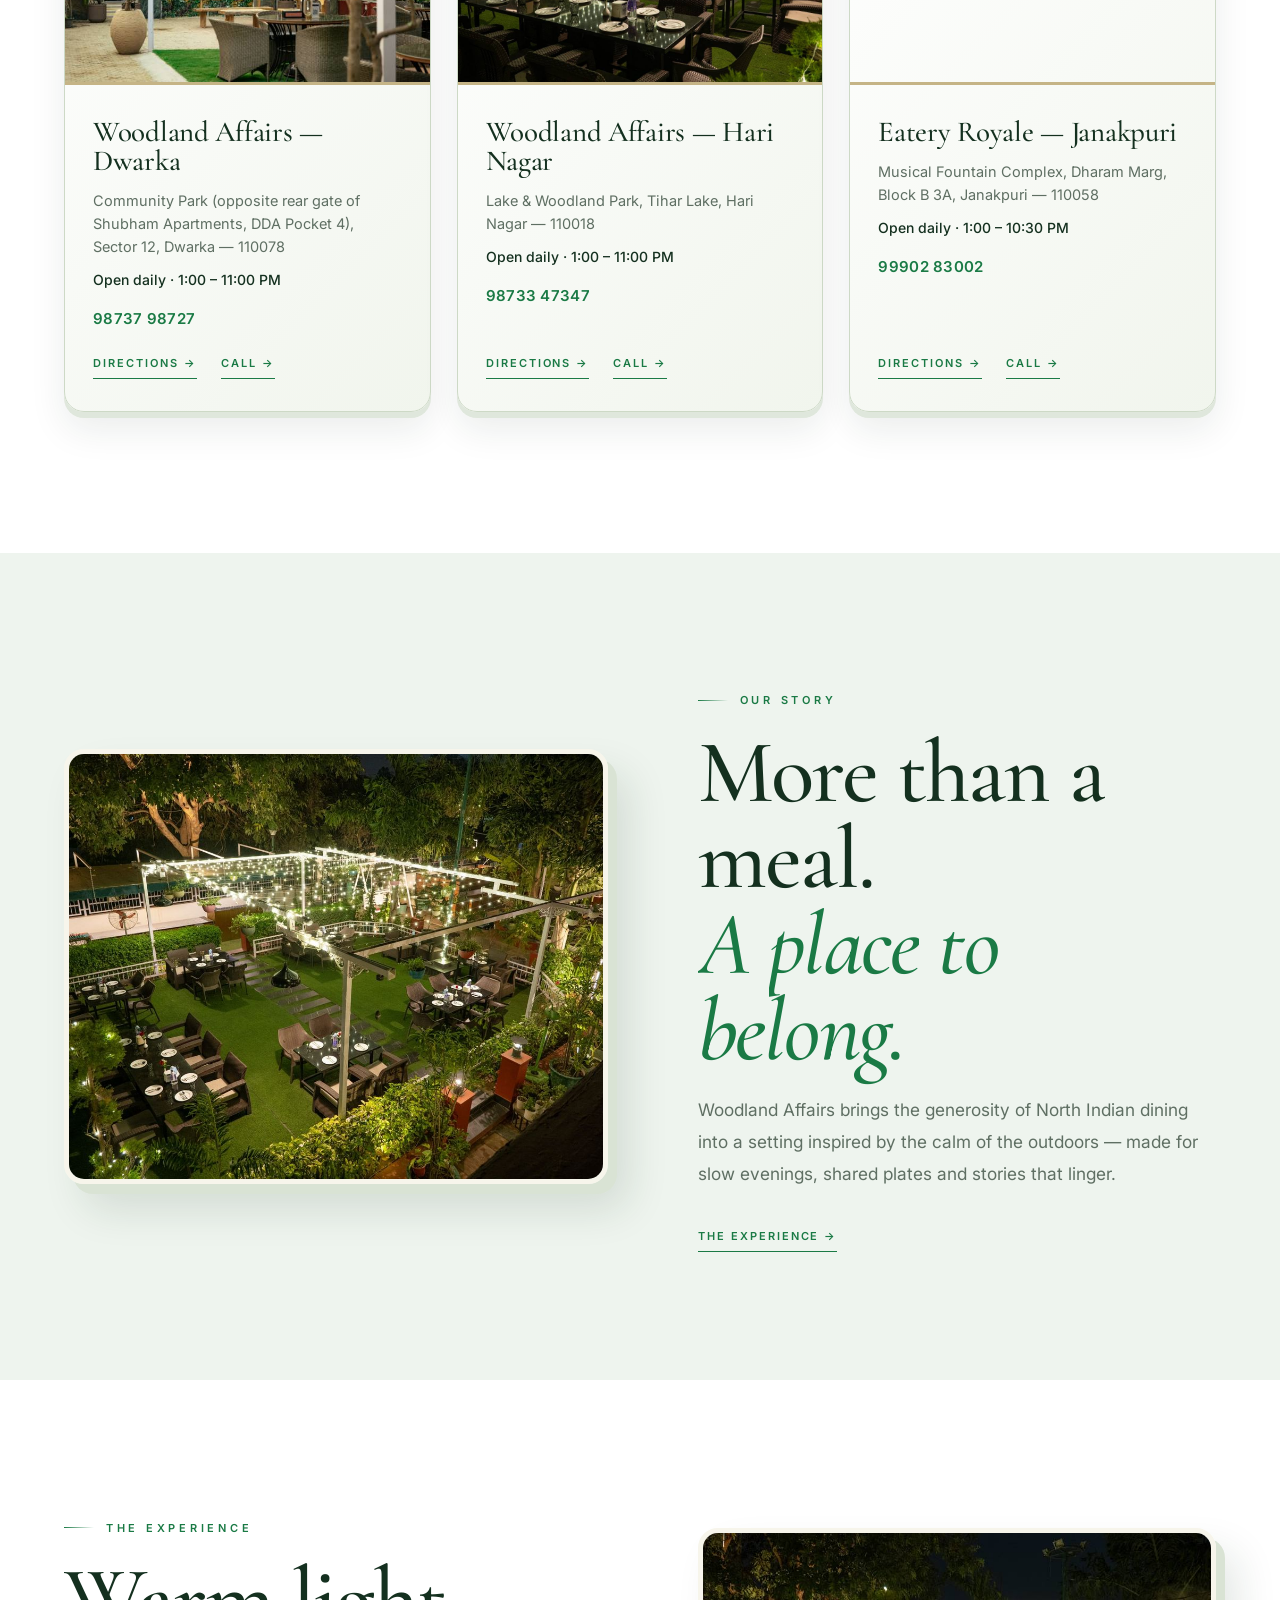
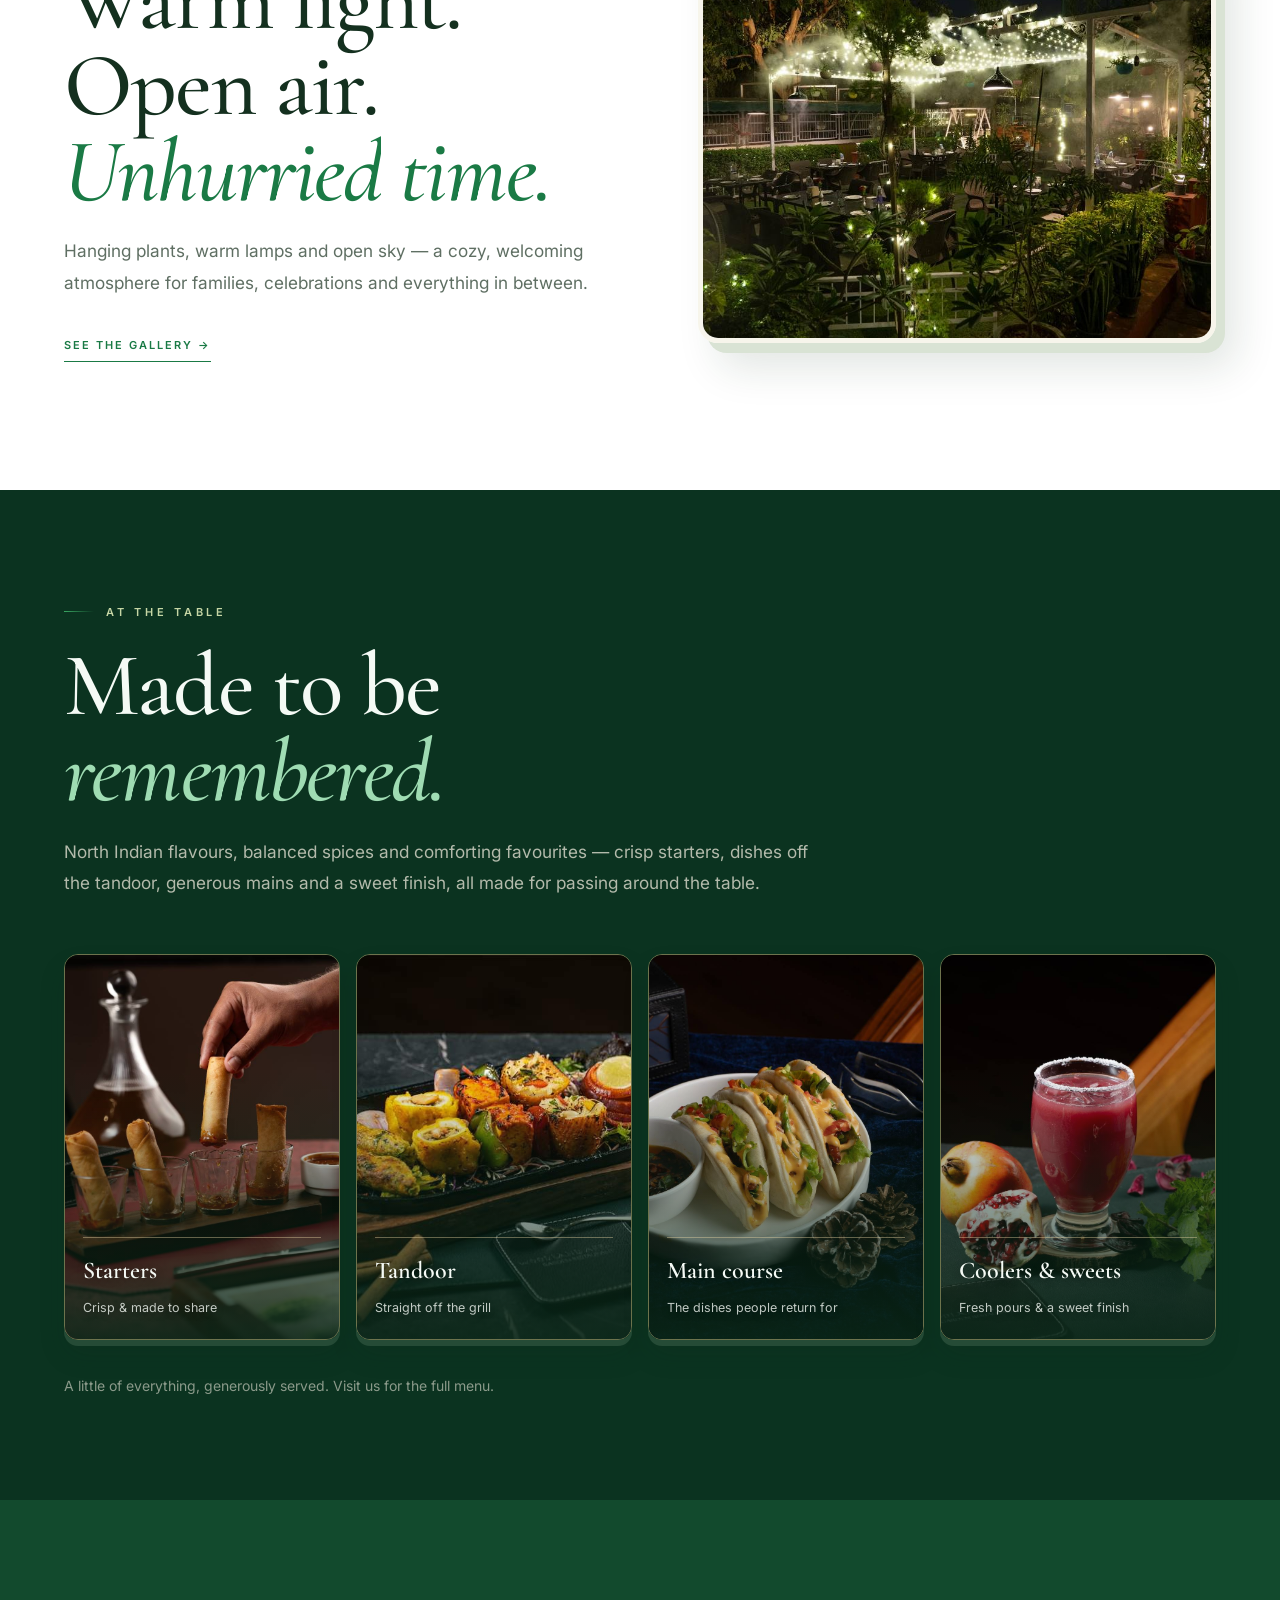
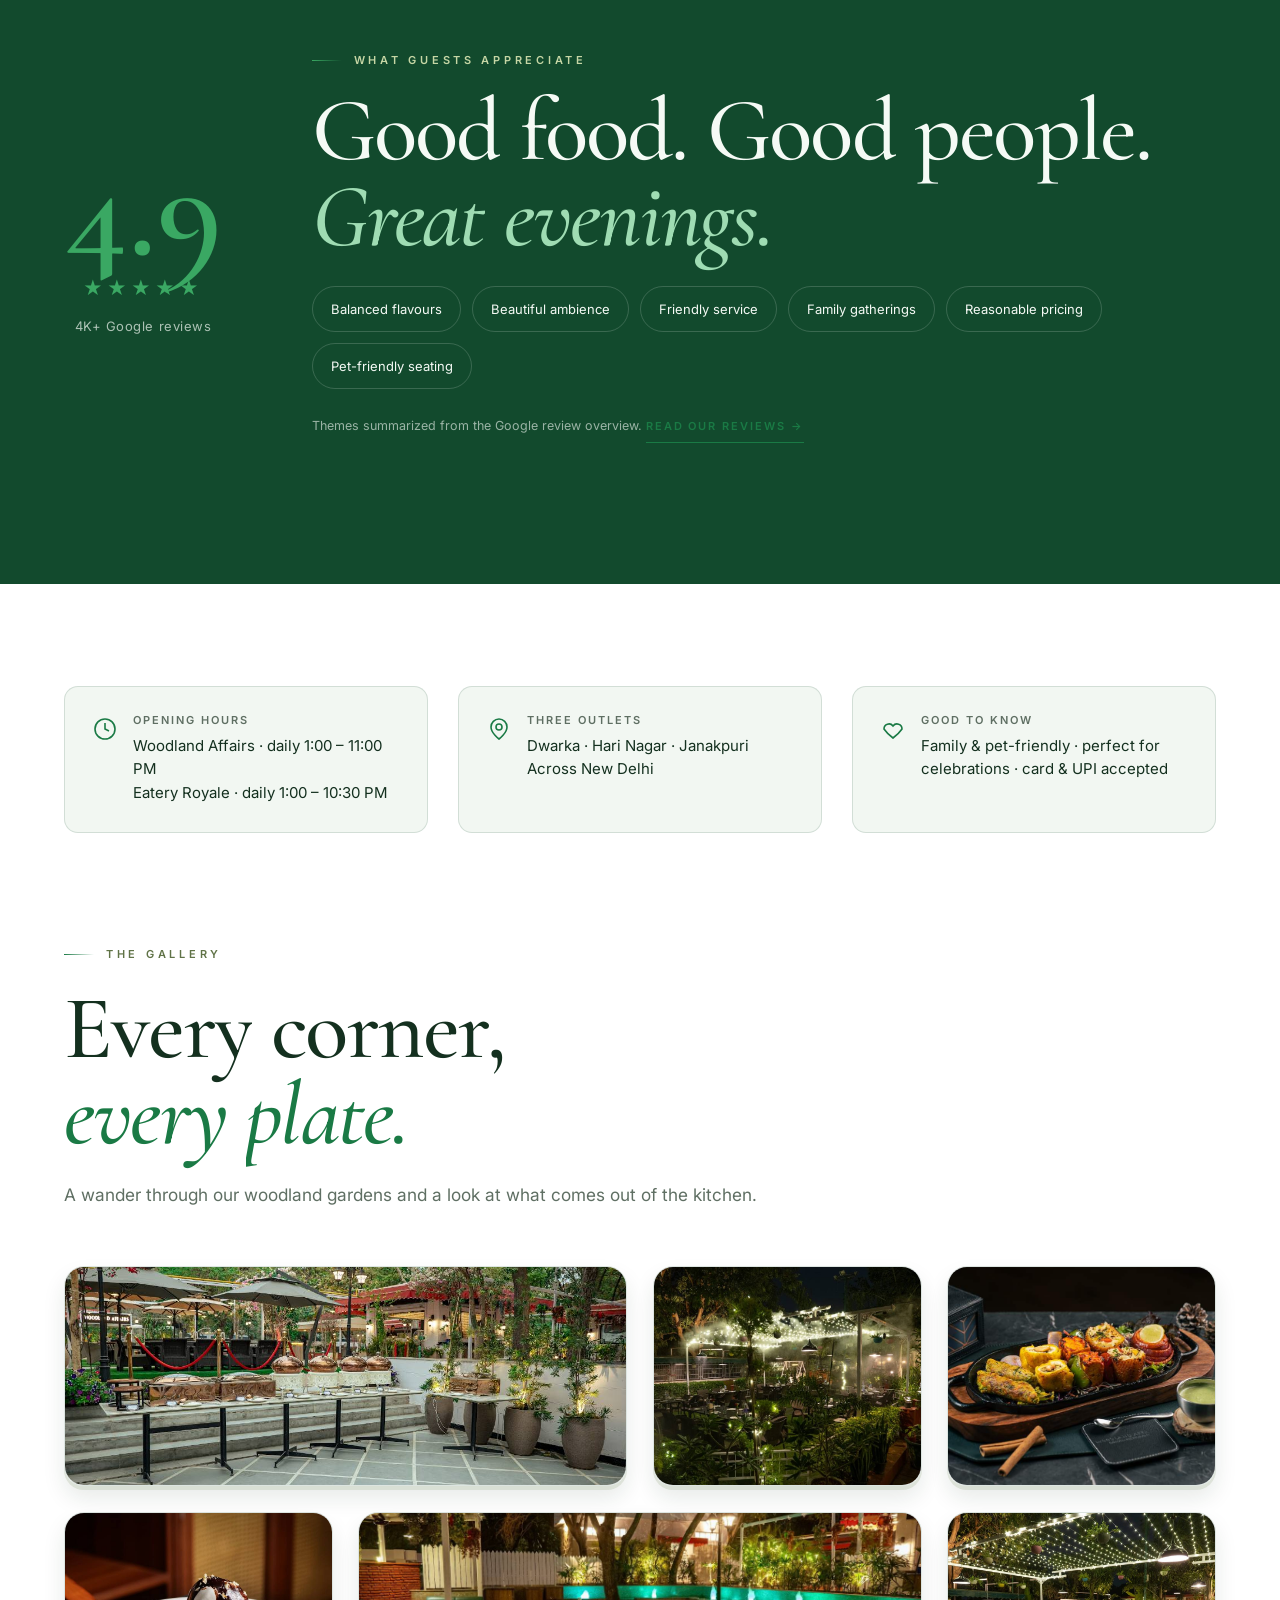
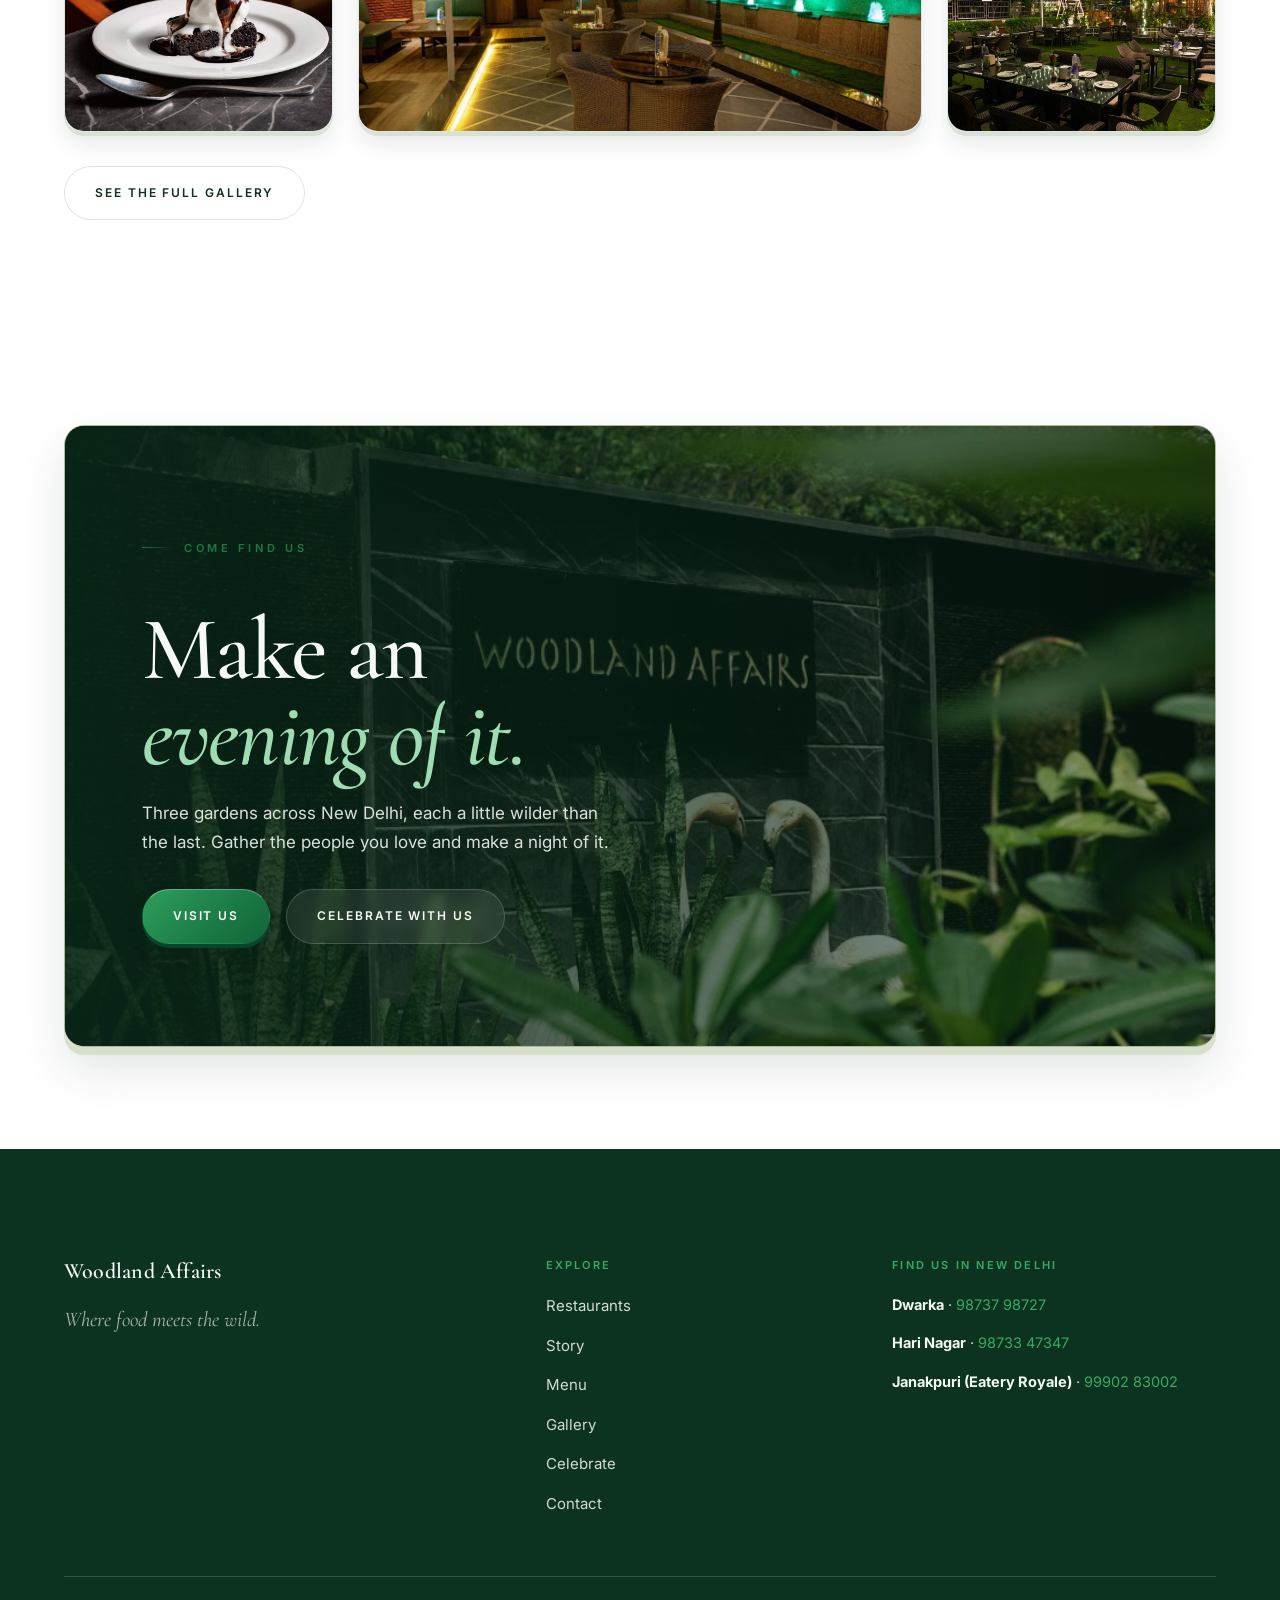
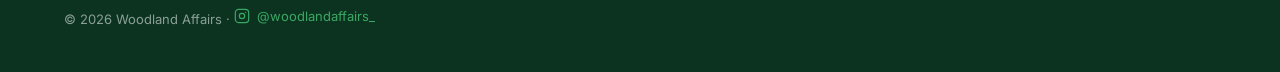
==== commit 3a7916b7: "Update project" ====
--- a/index.html
+++ b/index.html
@@ -330,7 +330,7 @@
     <span>Chat with us</span>
   </a>
 
-  <script src="intro.js"></script>
+  <script src="intro.js?v=20261002-focus"></script>
   <script src="app.js?v=20261001-nav"></script>
   <script src="cinematic.js"></script>
 </body>
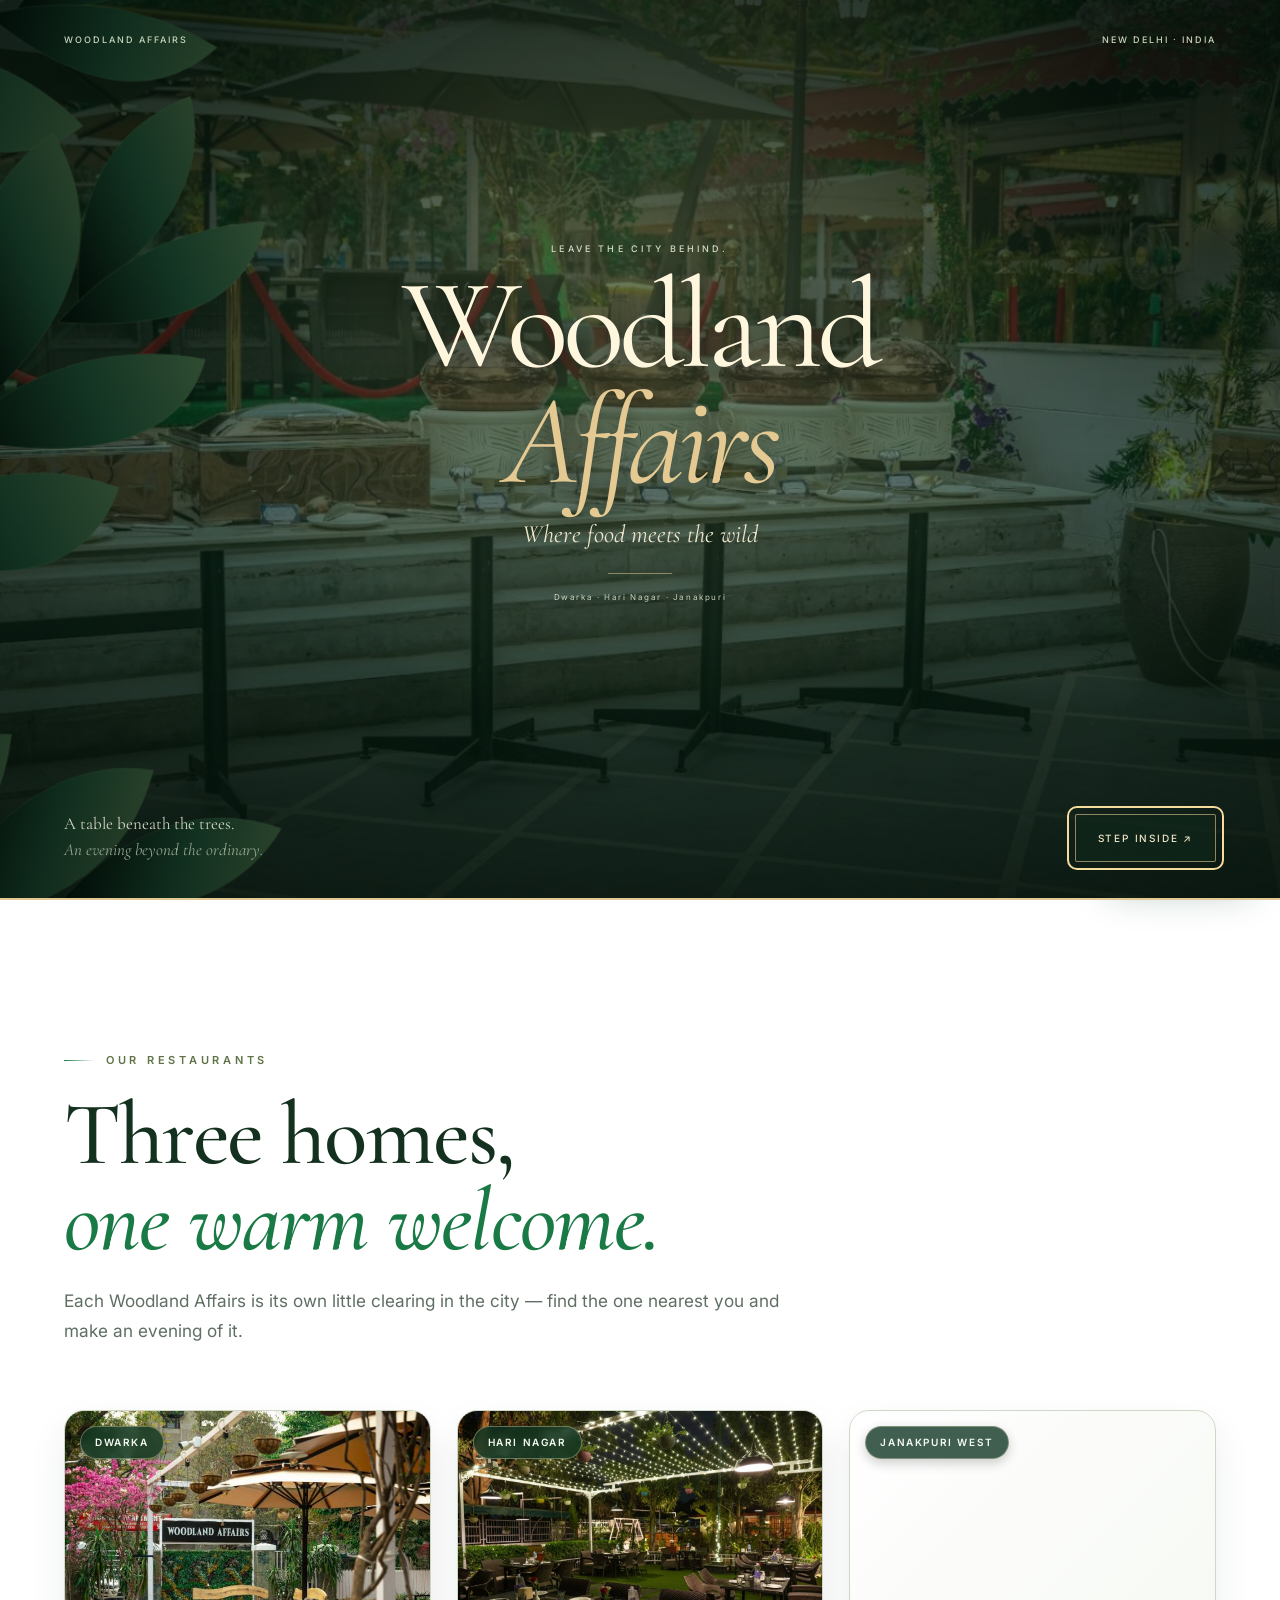
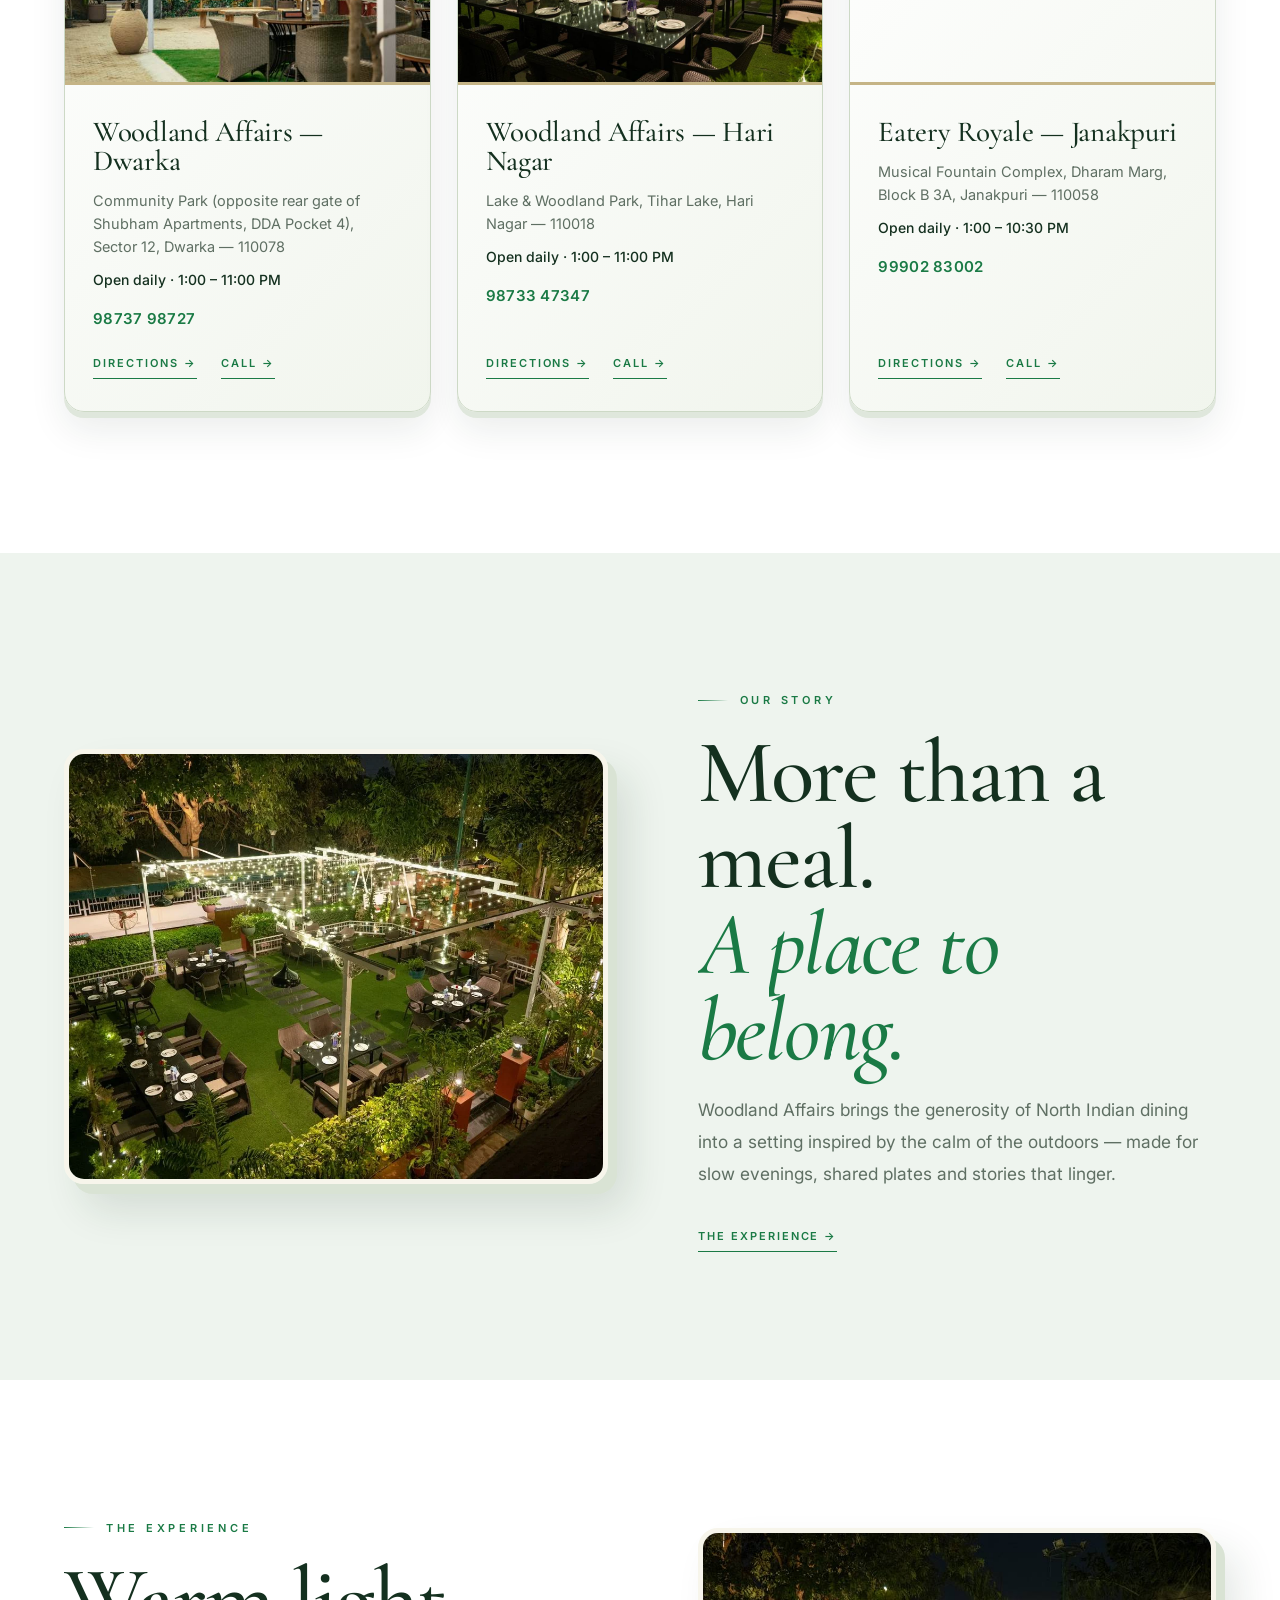
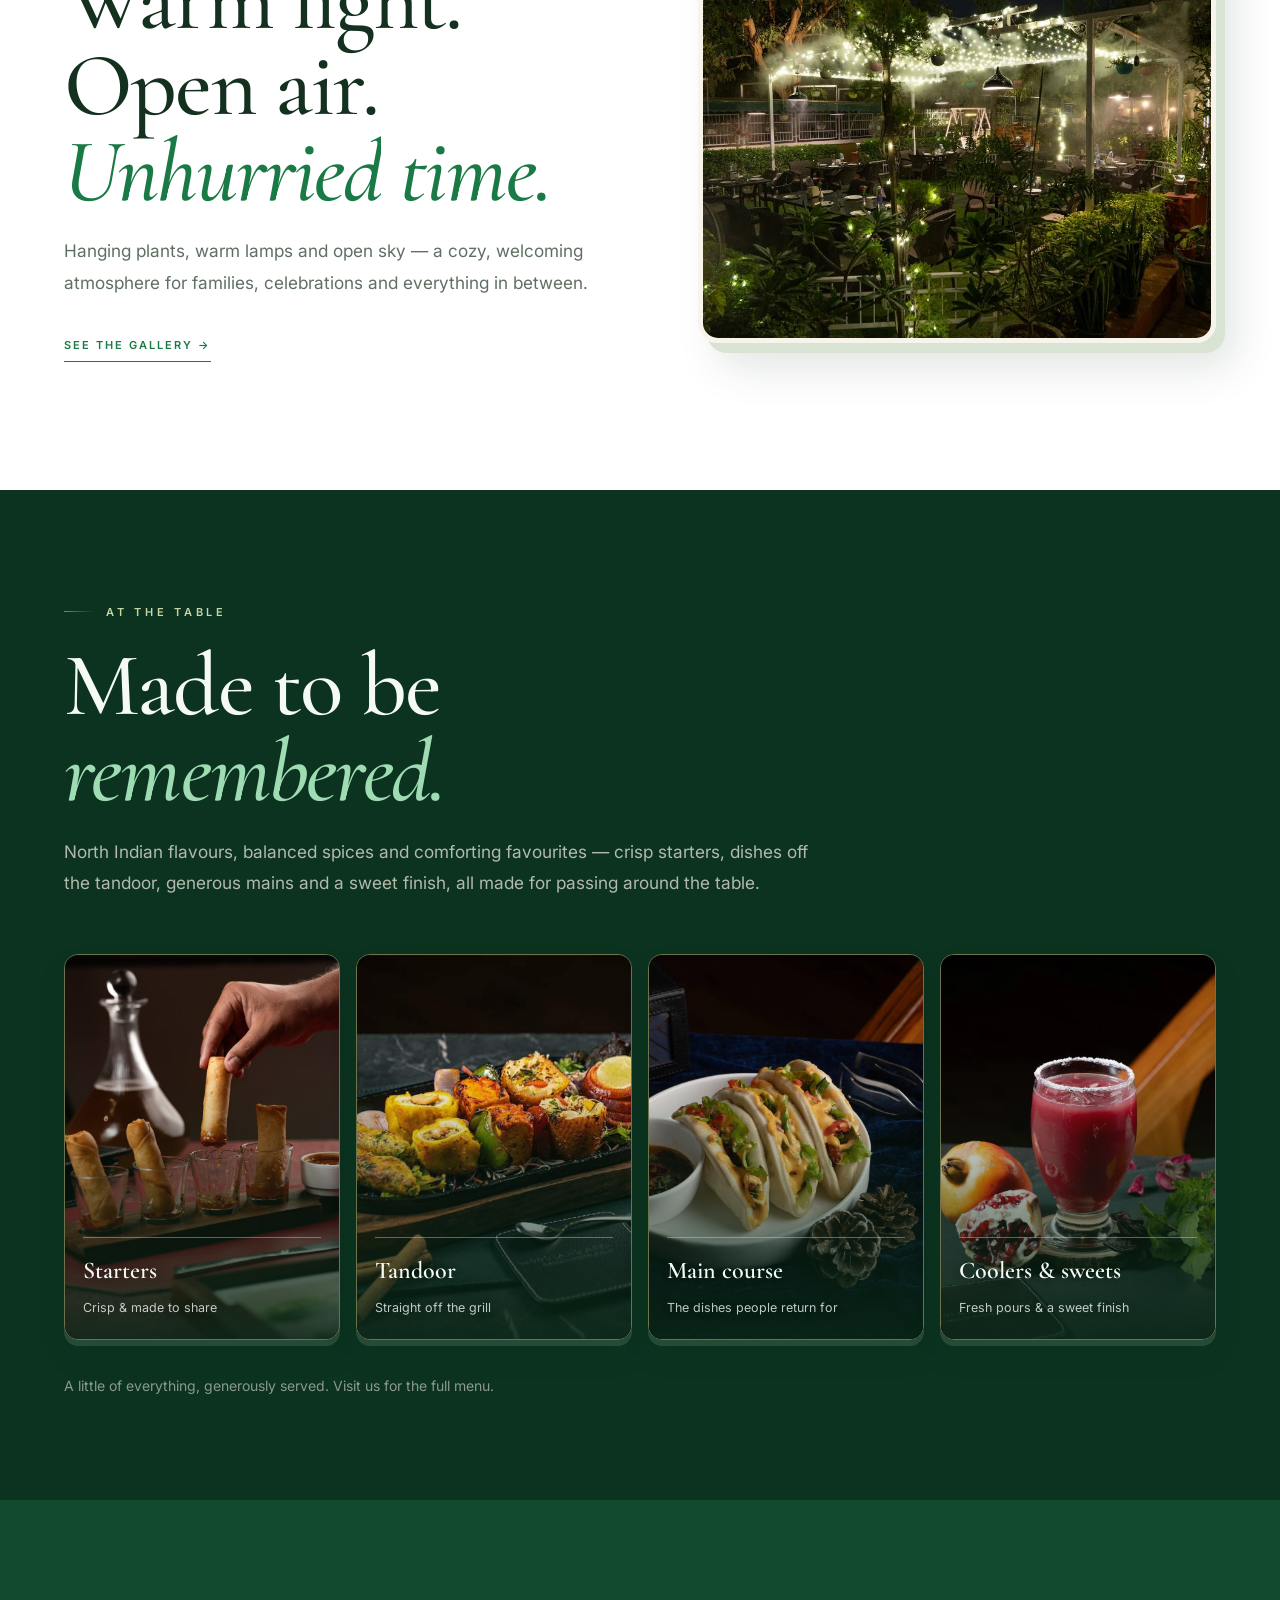
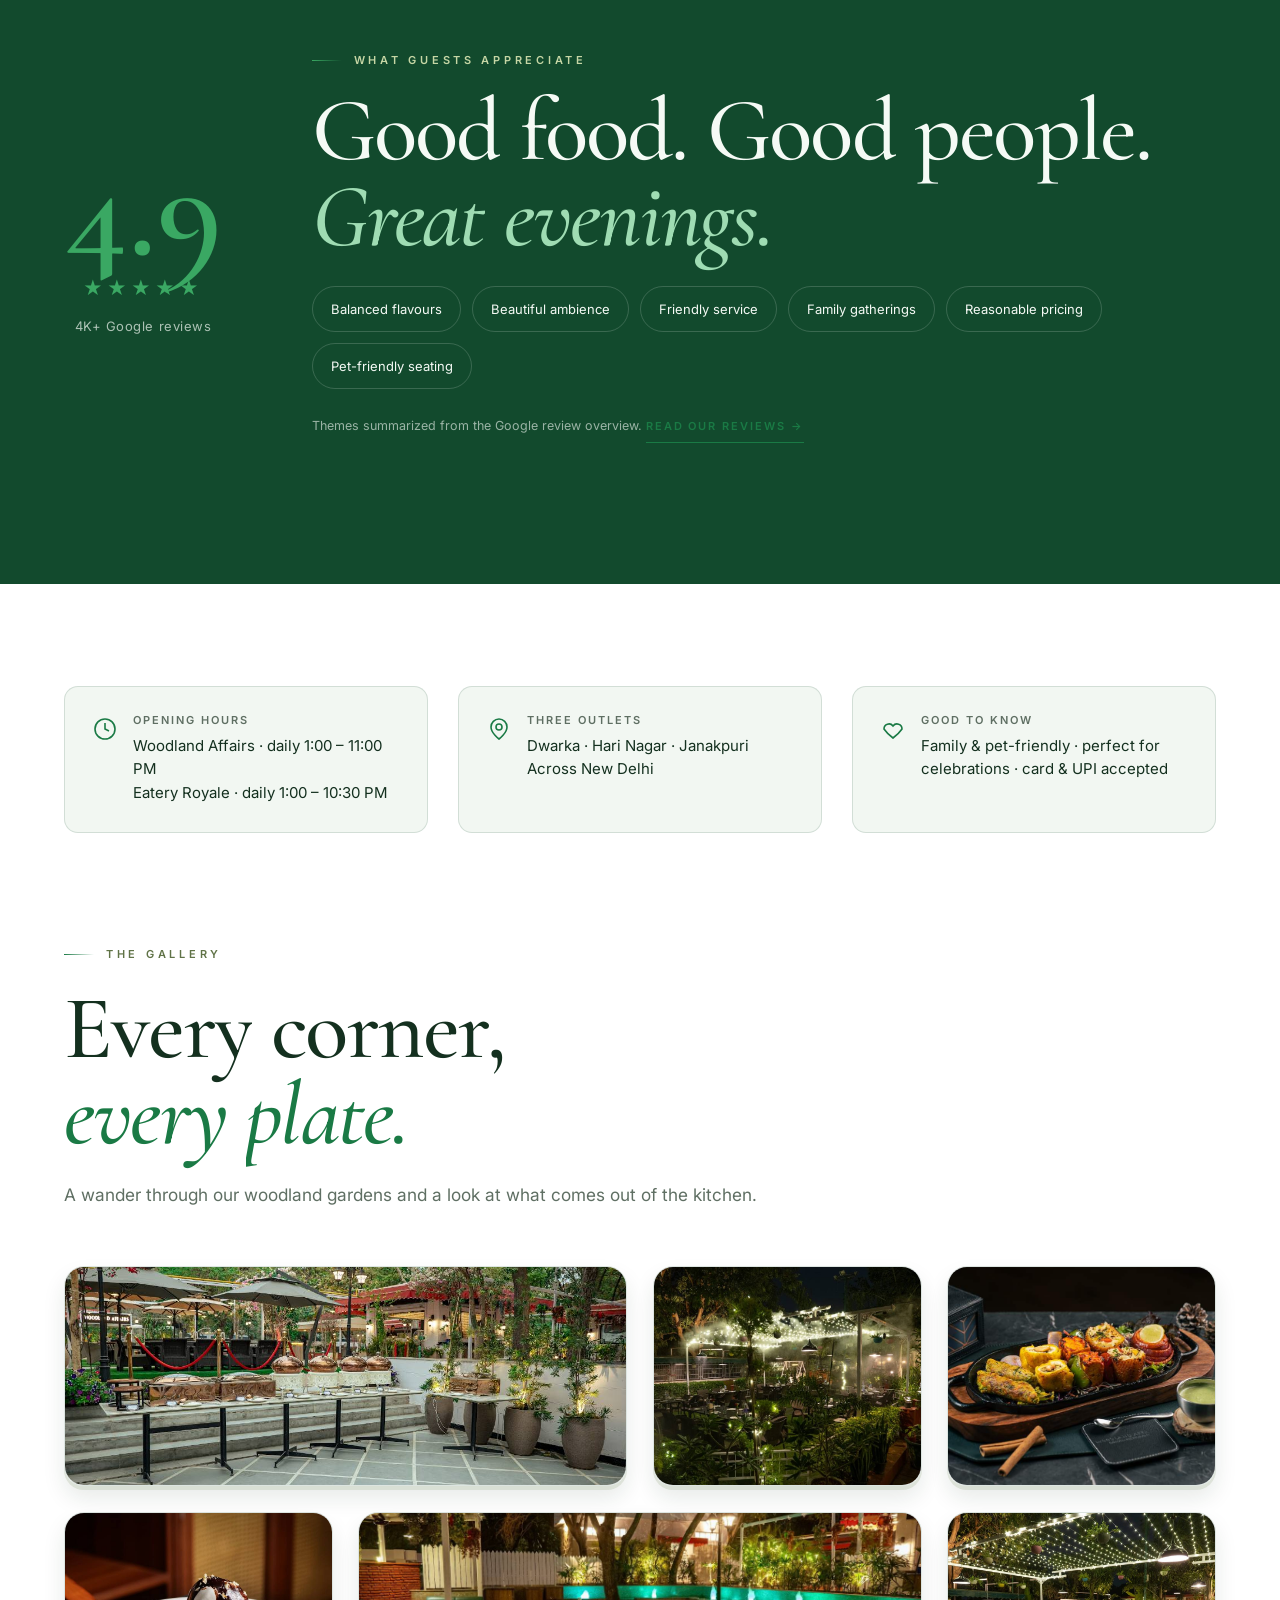
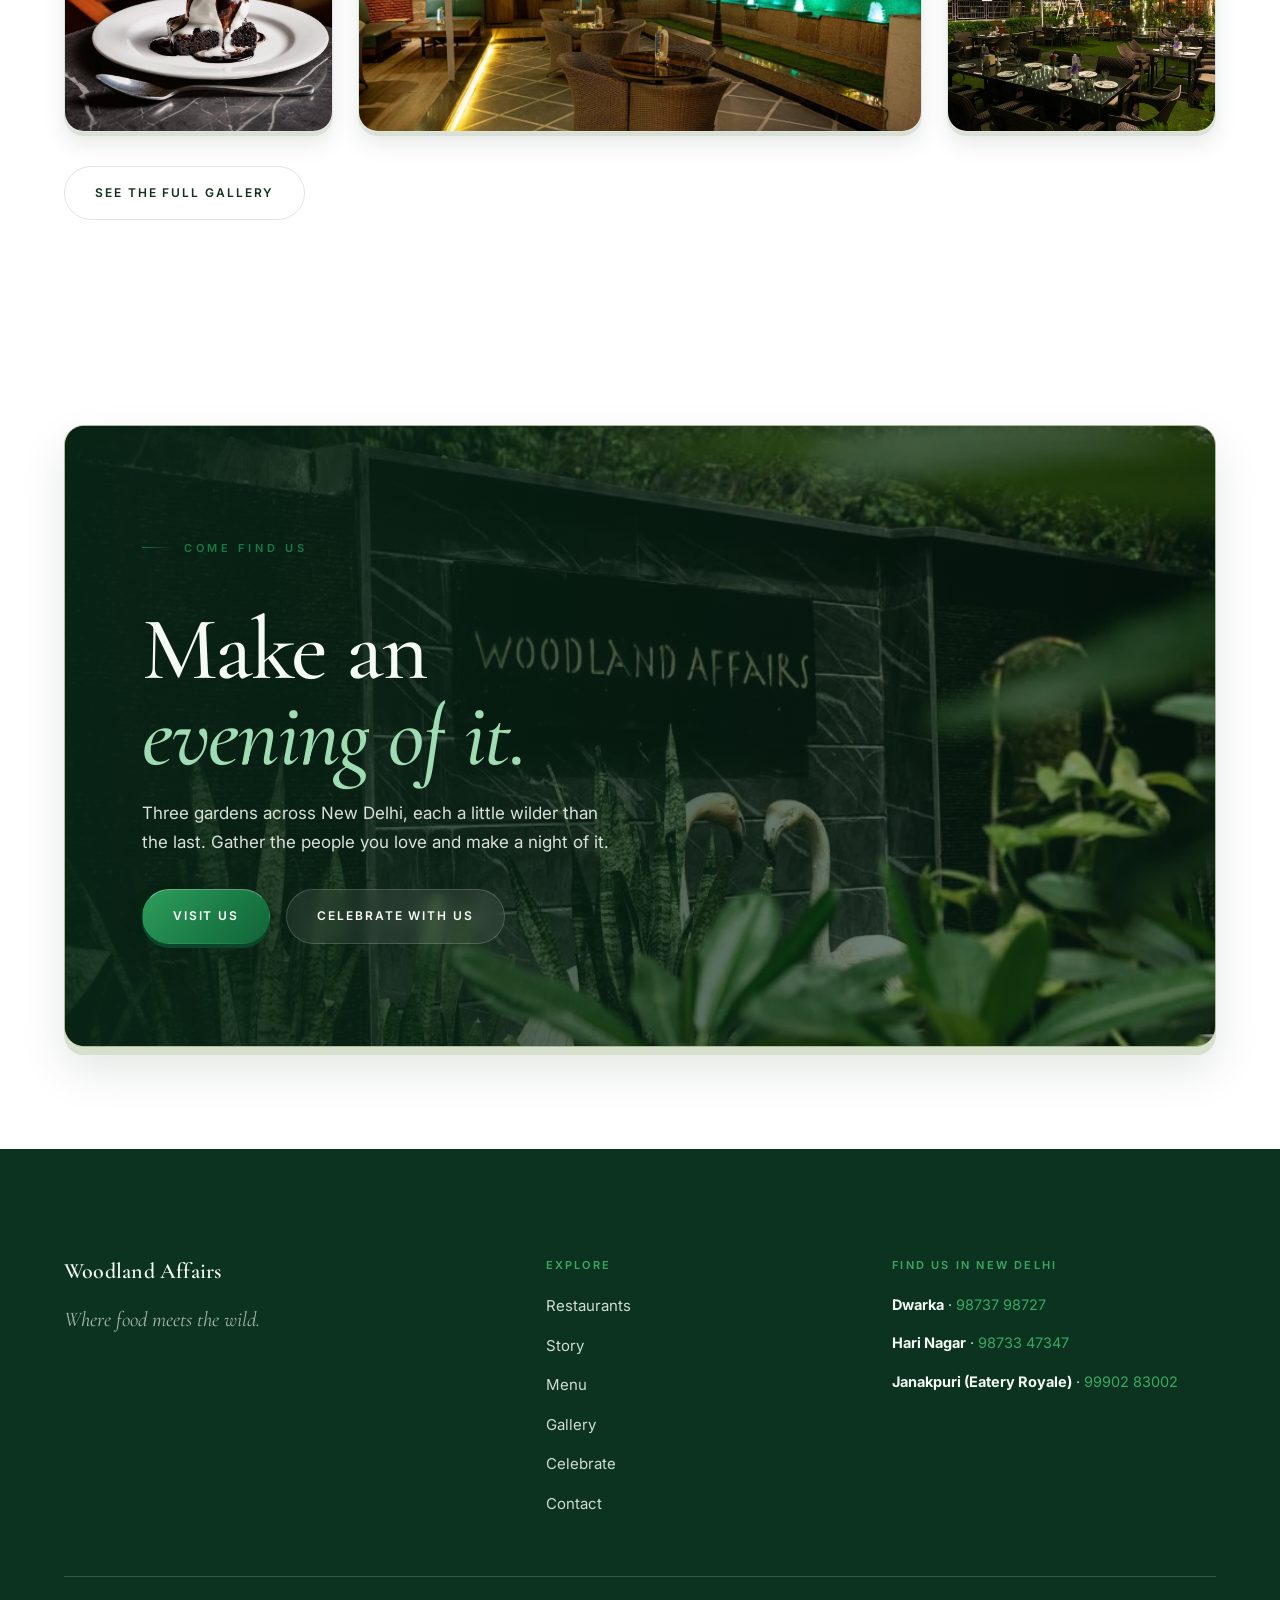
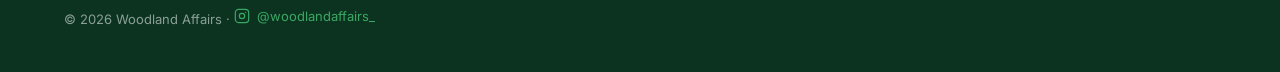
==== commit 62d847f9: "Update project" ====
--- a/index.html
+++ b/index.html
@@ -3,23 +3,23 @@
 <head>
   <meta charset="utf-8" />
   <meta name="viewport" content="width=device-width, initial-scale=1" />
-  <link rel="preload" as="image" href="images/amb-hero.jpg" fetchpriority="high" />
+  <link rel="preload" as="image" href="images/amb-hero.webp" fetchpriority="high" />
   <link rel="preload" as="image" href="images/intro-leaves.svg" />
   <title>Woodland Affairs | North Indian Garden Dining, New Delhi</title>
   <meta name="description" content="Woodland Affairs — comforting North Indian food and woodland-inspired garden dining across three New Delhi outlets: Dwarka, Hari Nagar and Janakpuri. Where food meets the wild." />
   <meta property="og:title" content="Woodland Affairs — Where food meets the wild" />
   <meta property="og:description" content="North Indian food and woodland garden dining across three New Delhi outlets." />
-  <meta property="og:image" content="images/amb-hero.jpg" />
+  <meta property="og:image" content="images/amb-hero.webp" />
   <meta property="og:type" content="restaurant" />
   <meta name="twitter:card" content="summary_large_image" />
-  <meta name="twitter:image" content="images/amb-hero.jpg" />
+  <meta name="twitter:image" content="images/amb-hero.webp" />
   <meta name="theme-color" content="#060d09" />
   <link rel="icon" href="favicon.svg" />
   <link rel="preconnect" href="https://fonts.googleapis.com" />
   <link rel="preconnect" href="https://fonts.gstatic.com" crossorigin />
   <link href="https://fonts.googleapis.com/css2?family=Cormorant+Garamond:ital,wght@0,400;0,500;0,600;0,700;1,400;1,500;1,600&family=Inter:wght@400;500;600;700&display=swap" rel="stylesheet" />
   <script>document.documentElement.className += " js";</script>
-  <link rel="stylesheet" href="theme.css?v=20261002-nav" />
+  <link rel="stylesheet" href="theme.css?v=20261002-smooth" />
 
   <!-- Local SEO structured data (3 outlets) -->
   <script type="application/ld+json">
@@ -31,9 +31,9 @@
   <script type="application/ld+json">
   {"@context":"https://schema.org","@type":"Restaurant","name":"Eatery Royale — Janakpuri","servesCuisine":"North Indian","priceRange":"₹₹","image":"images/wa-janakpuri.jpg","telephone":"+91-99902-83002","address":{"@type":"PostalAddress","streetAddress":"Musical Fountain Complex, Dharam Marg, Block B 3A, Janakpuri","addressLocality":"New Delhi","postalCode":"110058","addressCountry":"IN"},"openingHours":"Mo-Su 13:00-22:30"}
   </script>
-  <link rel="stylesheet" href="depth.css?v=20261001-swipe" />
-  <link rel="stylesheet" href="intro.css" />
-  <link rel="stylesheet" href="cinematic.css" />
+  <link rel="stylesheet" href="depth.css?v=20261002-smooth" />
+  <link rel="stylesheet" href="intro.css?v=20261002-smooth" />
+  <link rel="stylesheet" href="cinematic.css?v=20261002-smooth" />
 </head>
 <body>
 
@@ -85,8 +85,8 @@
     <!-- HERO -->
     <section class="hero">
       <div class="hero__media">
-        <img decoding="async" loading="eager" fetchpriority="high" src="images/amb-hero.jpg" alt="Woodland Affairs garden dining at dusk" />
-        <video autoplay muted loop playsinline preload="metadata" poster="images/amb-hero.jpg" aria-label="Woodland Affairs garden dining at dusk">
+        <img decoding="async" loading="eager" fetchpriority="high" src="images/amb-hero.webp" alt="Woodland Affairs garden dining at dusk" />
+        <video muted loop playsinline preload="metadata" poster="images/amb-hero.webp" aria-label="Woodland Affairs garden dining at dusk">
           <source src="video/woodland-affairs-1080p-web.mp4" type="video/mp4" />
         </video>
       </div>
@@ -143,7 +143,7 @@
             </div>
           </article>
           <article class="o-card" data-reveal data-tilt>
-            <div class="o-card__media"><span class="o-card__tag">Janakpuri West</span><img decoding="async" loading="lazy" src="images/wa-eatery-royale-web.jpg" alt="Eatery Royale Janakpuri garden seating at night" /></div>
+            <div class="o-card__media"><span class="o-card__tag">Janakpuri West</span><img decoding="async" loading="lazy" src="images/wa-eatery-royale-web.webp" alt="Eatery Royale Janakpuri garden seating at night" /></div>
             <div class="o-card__body">
               <h3>Eatery Royale — Janakpuri</h3>
               <address>Musical Fountain Complex, Dharam Marg, Block B 3A, Janakpuri — 110058</address>
@@ -163,7 +163,7 @@
     <section class="section section--tight" id="story" style="background:var(--paper-2)">
       <div class="wrap">
         <div class="split">
-          <div class="split__media" data-reveal><img decoding="async" loading="lazy" src="images/amb-story-garden.jpg" alt="The garden at night from above, tables on the lawn beneath a canopy of string lights" /></div>
+          <div class="split__media" data-reveal><img decoding="async" loading="lazy" src="images/amb-story-garden.webp" alt="The garden at night from above, tables on the lawn beneath a canopy of string lights" /></div>
           <div class="split__body" data-reveal>
             <p class="eyebrow">Our story</p>
             <h2 class="display">More than a meal.<br /><em>A place to belong.</em></h2>
@@ -200,8 +200,8 @@
         <div class="menu-cats" data-reveal>
           <div class="mcat"><img decoding="async" loading="lazy" src="images/food-tall1.jpg" alt="Starters to share" /><span class="mcat__shade"></span><span class="mcat__label"><strong>Starters</strong><span>Crisp &amp; made to share</span></span></div>
           <div class="mcat"><img decoding="async" loading="lazy" src="images/gal-food-10.jpg" alt="Tandoor and grills" /><span class="mcat__shade"></span><span class="mcat__label"><strong>Tandoor</strong><span>Straight off the grill</span></span></div>
-          <div class="mcat"><img decoding="async" loading="lazy" src="images/food-tall2.jpg" alt="Guest favourite main course" /><span class="mcat__shade"></span><span class="mcat__label"><strong>Main course</strong><span>The dishes people return for</span></span></div>
-          <div class="mcat"><img decoding="async" loading="lazy" src="images/food-tall3.jpg" alt="Coolers and desserts" /><span class="mcat__shade"></span><span class="mcat__label"><strong>Coolers &amp; sweets</strong><span>Fresh pours &amp; a sweet finish</span></span></div>
+          <div class="mcat"><img decoding="async" loading="lazy" src="images/food-tall2.webp" alt="Guest favourite main course" /><span class="mcat__shade"></span><span class="mcat__label"><strong>Main course</strong><span>The dishes people return for</span></span></div>
+          <div class="mcat"><img decoding="async" loading="lazy" src="images/food-tall3.webp" alt="Coolers and desserts" /><span class="mcat__shade"></span><span class="mcat__label"><strong>Coolers &amp; sweets</strong><span>Fresh pours &amp; a sweet finish</span></span></div>
         </div>
         <p style="color:rgba(244,238,225,0.55);font-size:14px;margin-top:34px" data-reveal>A little of everything, generously served. Visit us for the full menu.</p>
       </div>
@@ -275,7 +275,7 @@
     <section class="section section--tight">
       <div class="wrap">
         <div class="cta-strip" data-reveal>
-          <img decoding="async" loading="lazy" src="images/amb-hari-sign.jpg" alt="The Woodland Affairs sign amid greenery" />
+          <img decoding="async" loading="lazy" src="images/amb-hari-sign.webp" alt="The Woodland Affairs sign amid greenery" />
           <div class="cta-strip__shade"></div>
           <div class="cta-strip__inner">
             <p class="eyebrow" style="color:var(--brass)">Come find us</p>
@@ -330,8 +330,8 @@
     <span>Chat with us</span>
   </a>
 
-  <script src="intro.js?v=20261002-focus"></script>
-  <script src="app.js?v=20261001-nav"></script>
-  <script src="cinematic.js"></script>
+  <script src="intro.js?v=20261002-smooth"></script>
+  <script src="app.js?v=20261002-smooth"></script>
+  <script src="cinematic.js?v=20261002-smooth"></script>
 </body>
 </html>
--- a/depth.css
+++ b/depth.css
@@ -19,9 +19,9 @@
 /* Pointer 3D (driven by app.js): --dx/--dy are the cursor position from -1 to 1, --dl is lift from 0 to 1. */
 body .depth-active,
 body.menu-page .outlet-picker button.depth-active {
-  position:relative; z-index:2; will-change:transform,filter;
+  position:relative; z-index:2; will-change:transform;
   transform:perspective(900px) rotateX(calc(var(--dy,0) * -10deg)) rotateY(calc(var(--dx,0) * 10deg)) translateY(calc(var(--dl,0) * -10px)) scale(calc(1 + var(--dl,0) * .03));
-  filter:drop-shadow(calc(var(--dx,0) * -18px) calc(var(--dl,0) * 26px + var(--dy,0) * -8px) calc(var(--dl,0) * 26px) rgb(8 38 22 / calc(var(--dl,0) * .38)));
+  box-shadow:0 18px 32px #08261626;
   transition:none;
 }
 .depth-glare { display:none; }
--- a/intro.css
+++ b/intro.css
@@ -3,7 +3,7 @@
 html:not(.js) #intro{display:none}
 #intro::before{display:none}
 #intro::after{content:'';position:absolute;inset:0;pointer-events:none;z-index:2;box-shadow:inset 0 0 140px 30px #020b0788}
-#intro .intro__garden{position:absolute;inset:-4%;z-index:-3;background:linear-gradient(#04160dd9,#0a291b99 50%,#031209ed),url('images/amb-hero.jpg') center/cover;animation:forestApproach 5s ease-out both}
+#intro .intro__garden{position:absolute;inset:-4%;z-index:-3;background:linear-gradient(#04160dd9,#0a291b99 50%,#031209ed),url('images/amb-hero.webp') center/cover;animation:forestApproach 5s ease-out both}
 #intro .intro__light{position:absolute;inset:0;z-index:-2;background:radial-gradient(ellipse at 50% 28%,#f6df9a25,transparent 55%);animation:forestLight 5s ease-out both}
 #intro .intro__foliage{position:absolute;top:-8%;bottom:-12%;width:45%;z-index:1;pointer-events:none;background:url('images/intro-leaves.svg') center/100% 100% no-repeat;filter:drop-shadow(0 8px 15px #0007)}
 #intro .intro__foliage--left{left:-8%;transform-origin:left center;animation:forestLeft 5s cubic-bezier(.2,.7,.2,1) both}
@@ -24,7 +24,7 @@
 #intro .intro__skip:hover{background:#e5c992;color:#11251b}
 #intro .intro__skip:hover{transform:translateY(-2px)}
 #intro .intro__skip:focus-visible{outline:2px solid #f5db9c;outline-offset:6px}
-#intro .intro__bar{height:2px;background:#e5c992;z-index:5}
+#intro .intro__bar{height:2px;width:100%;transform:scaleX(0);transform-origin:left;background:#e5c992;z-index:5}
 @keyframes forestApproach{from{transform:scale(1);opacity:.4}to{transform:scale(1.08);opacity:1}}
 @keyframes forestLight{from{opacity:0}to{opacity:1}}
 @keyframes forestWord{from{opacity:0;transform:translateY(20px);}to{opacity:1;transform:none;}}
@@ -53,3 +53,8 @@
 }
 @media(max-height:440px){#intro .intro__welcome,#intro .intro__line,#intro .intro__places{display:none}}
 @media(prefers-reduced-motion:reduce){#intro *{animation:none!important;opacity:1;transform:none}#intro .intro__foliage--right{transform:scaleX(-1)}}
+#intro .intro__foliage{filter:none;will-change:transform}
+#intro .intro__garden{will-change:transform,opacity}
+#intro .intro__name{text-shadow:0 4px 18px #0006}
+#intro::after{box-shadow:none;background:radial-gradient(ellipse at center,transparent 35%,#020b0766)}
+@media(max-width:600px){#intro .intro__garden{animation:none;opacity:1}#intro .intro__light{animation:none}#intro .intro__foliage{background-size:100% 100%}}
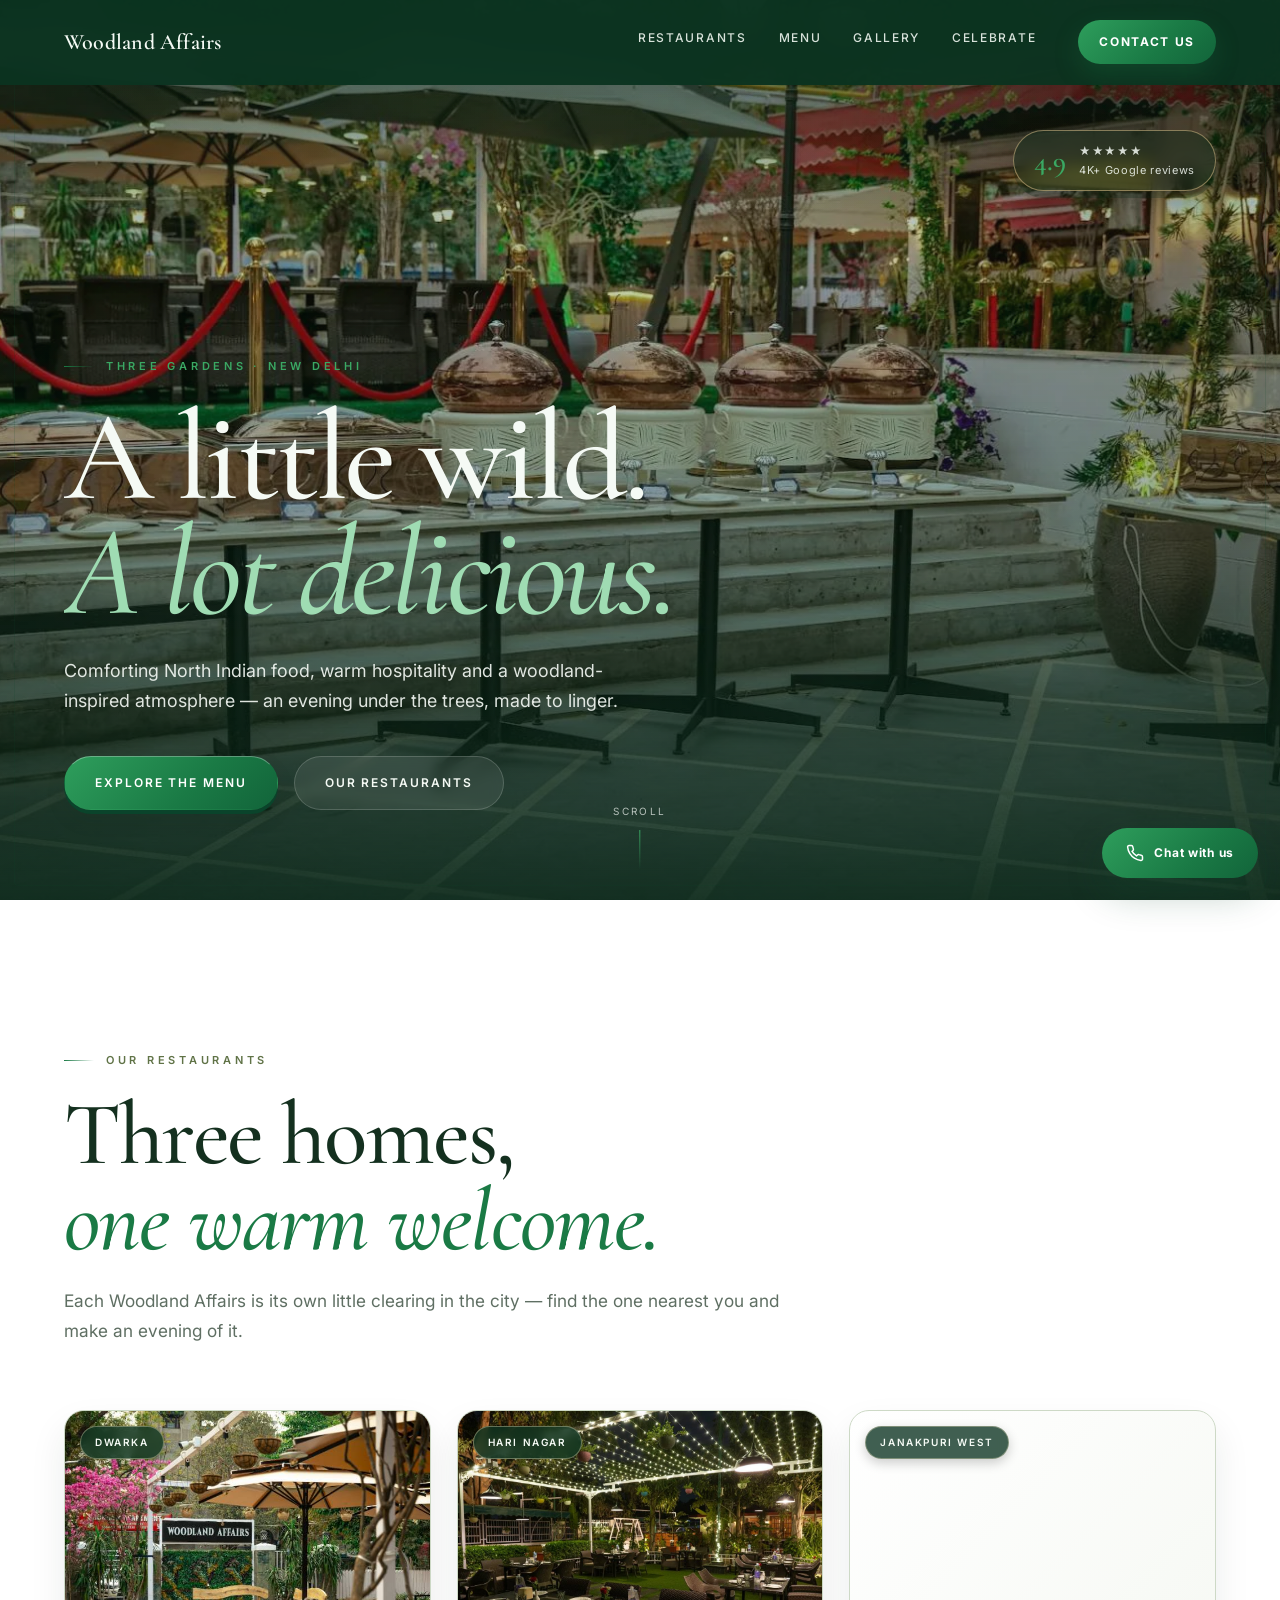
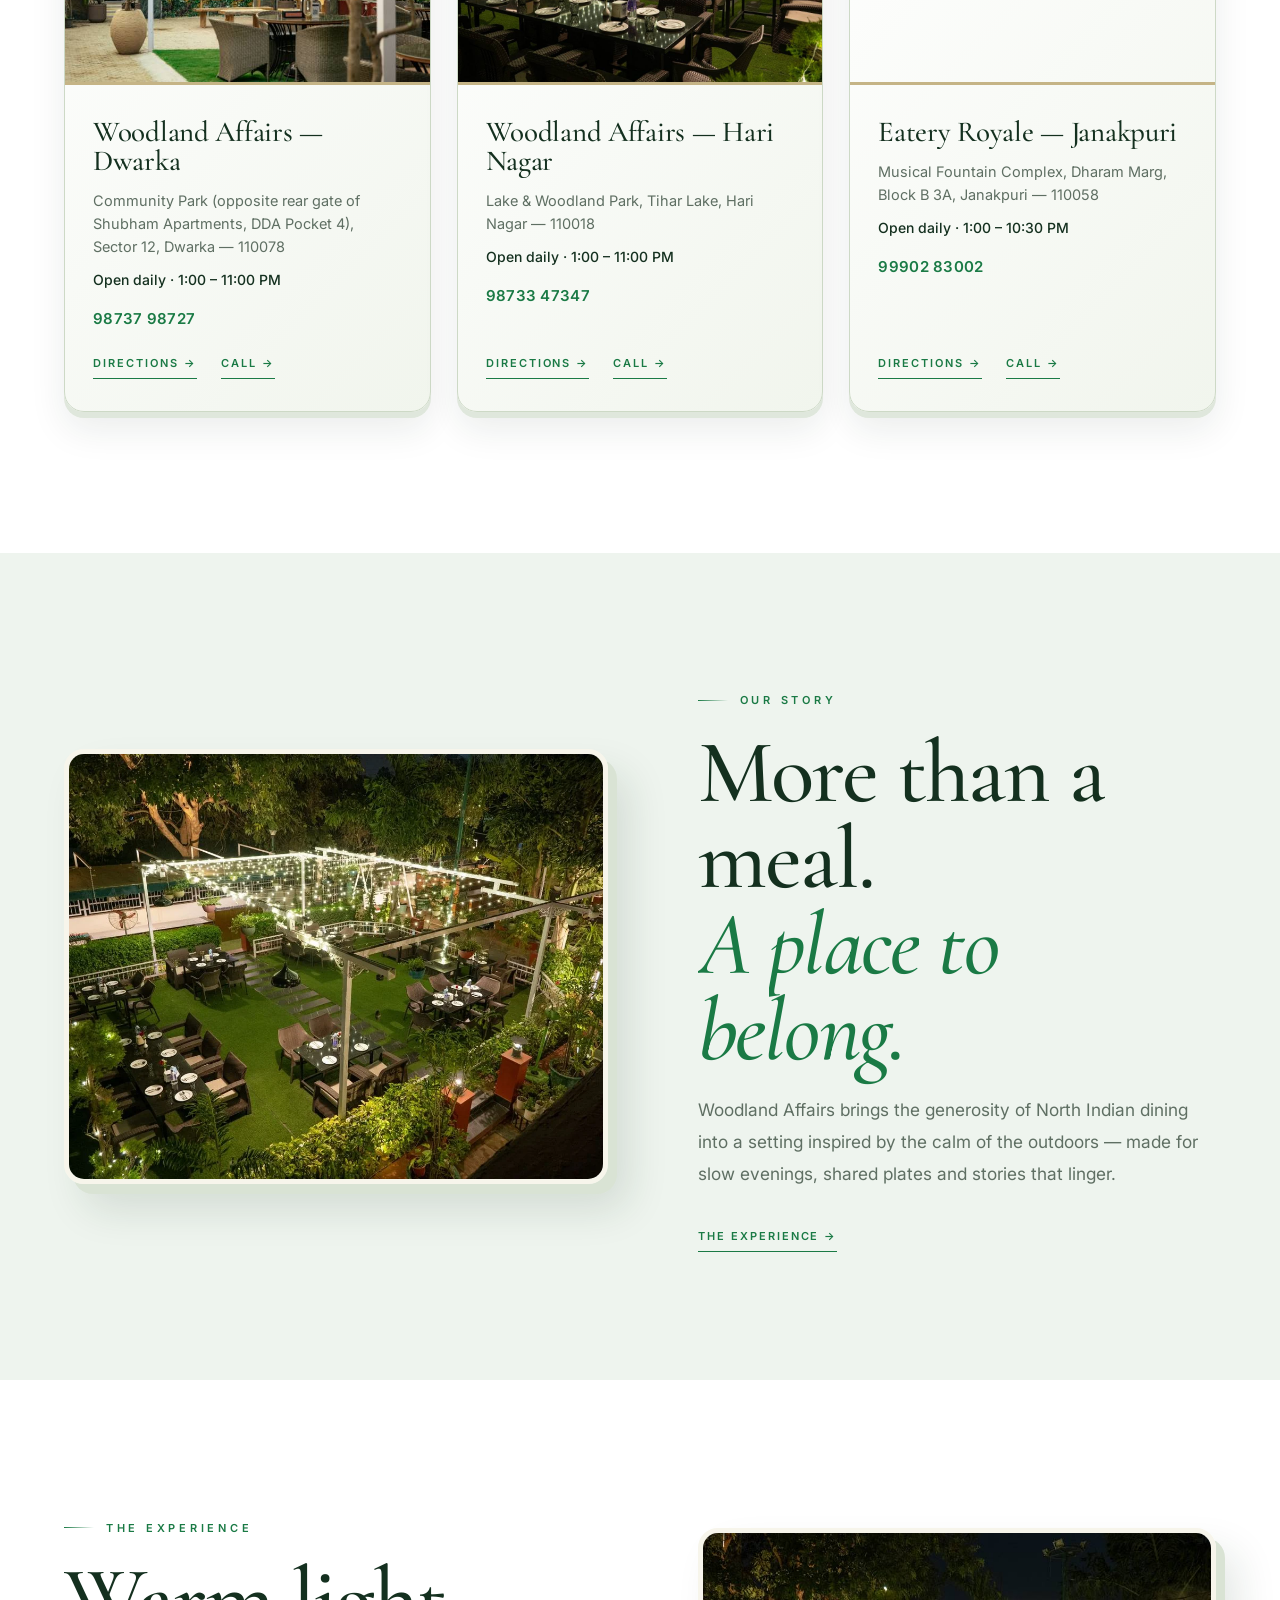
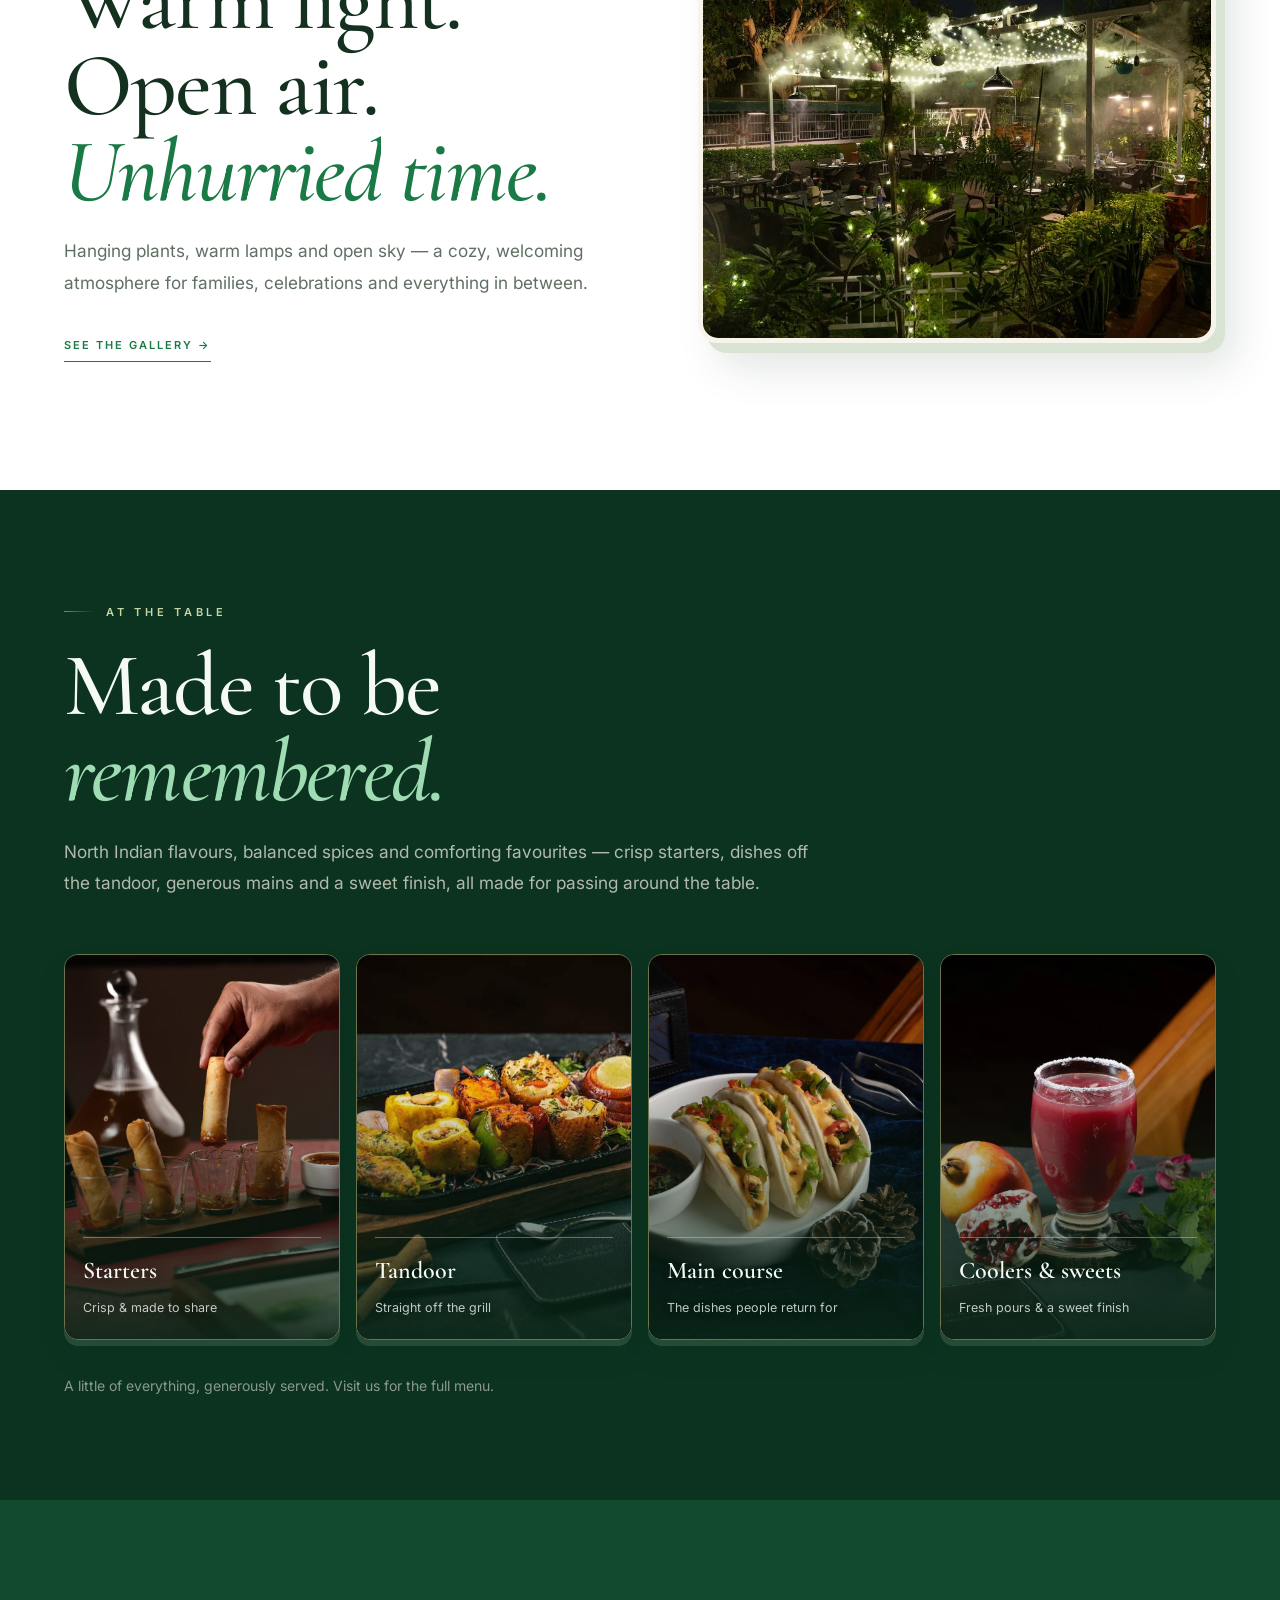
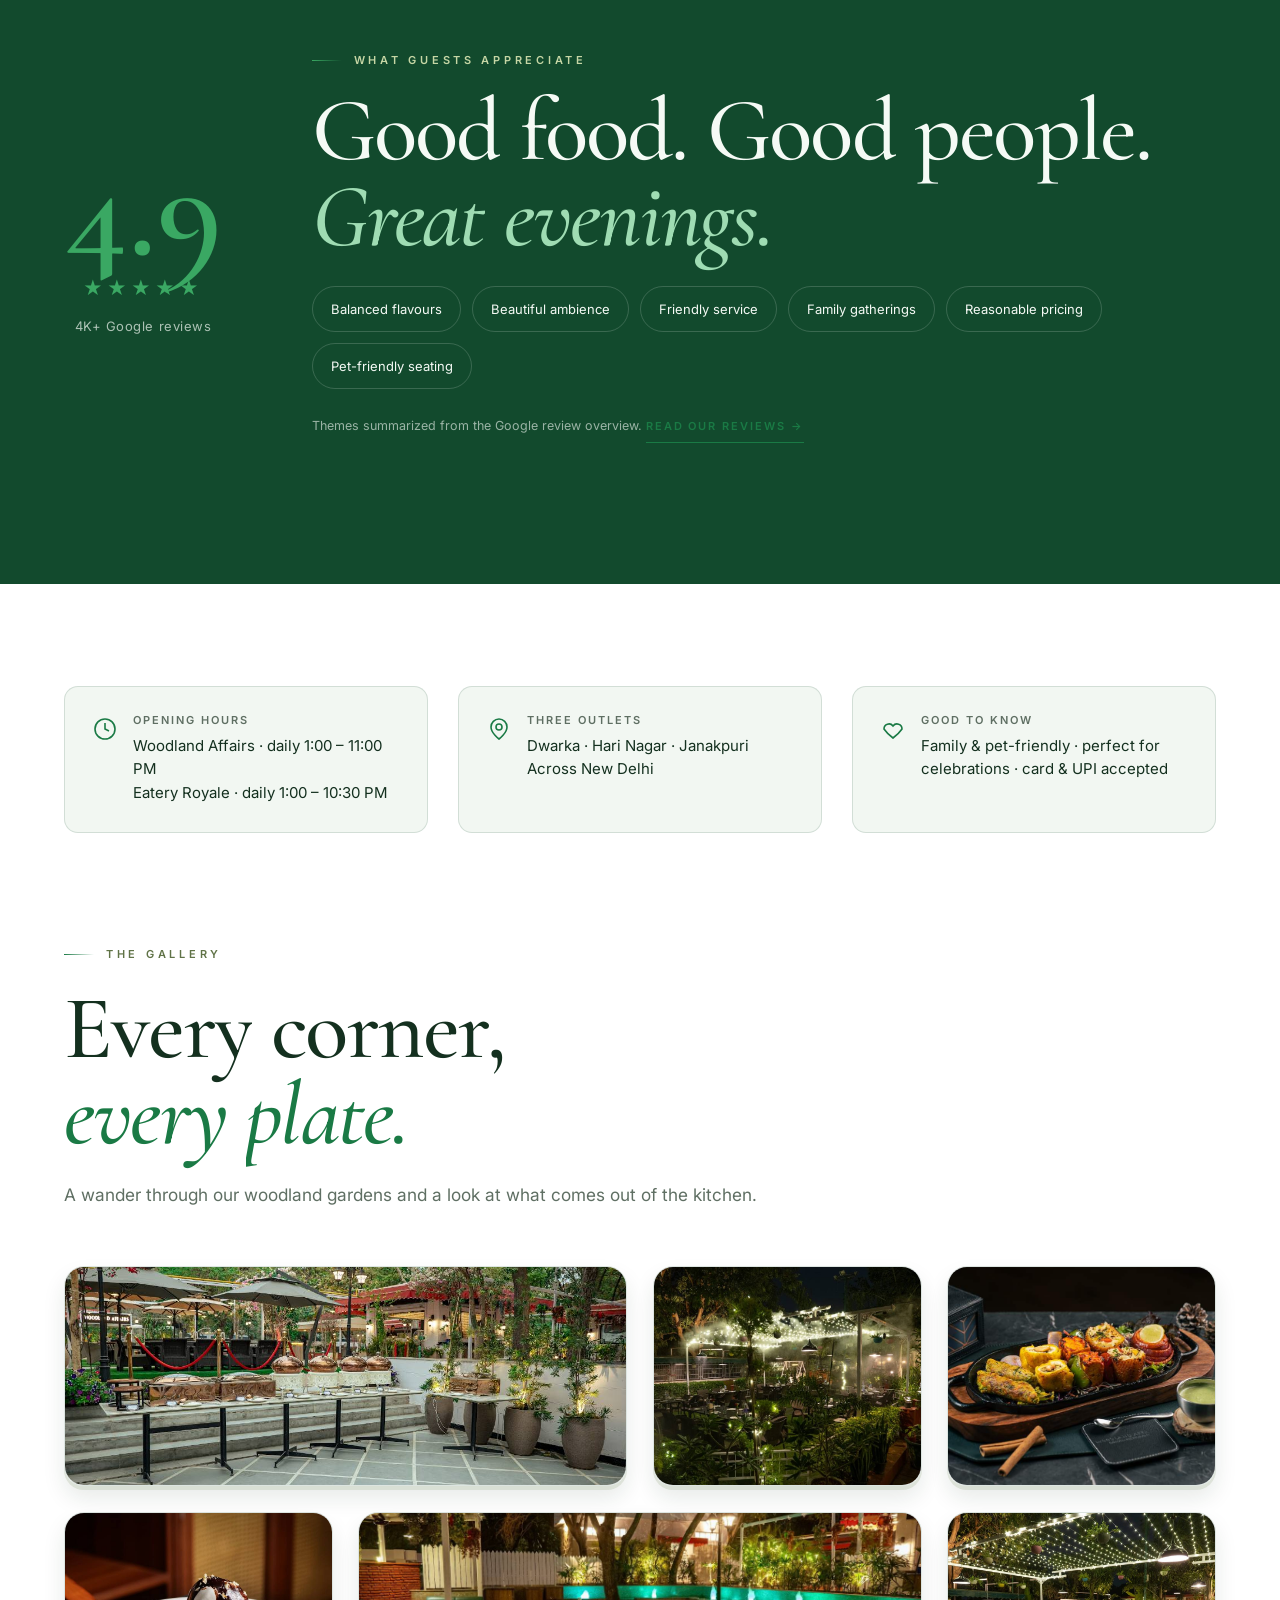
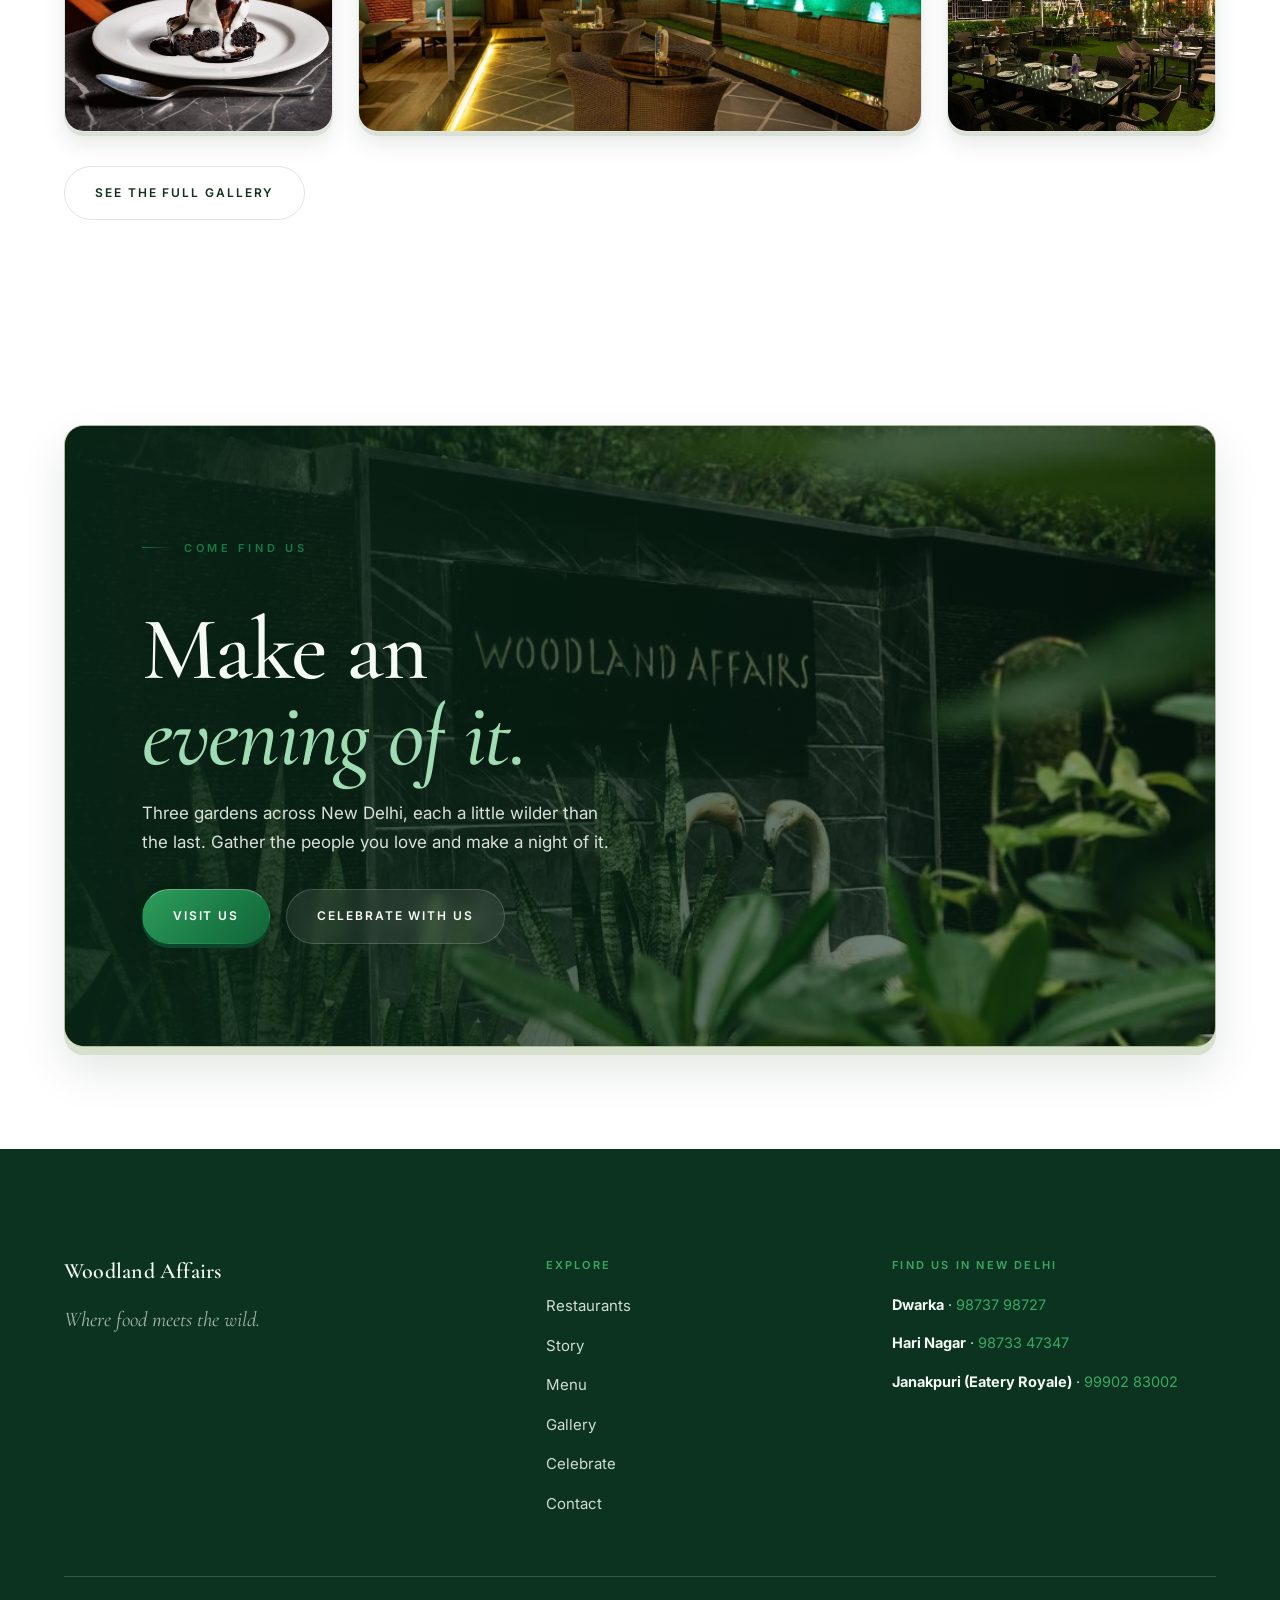
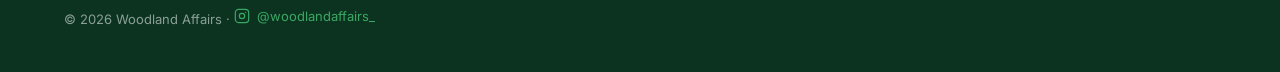
==== commit 05e7dca5: "Update project" ====
--- a/index.html
+++ b/index.html
@@ -34,6 +34,7 @@
   <link rel="stylesheet" href="depth.css?v=20261002-smooth" />
   <link rel="stylesheet" href="intro.css?v=20261002-smooth" />
   <link rel="stylesheet" href="cinematic.css?v=20261002-smooth" />
+  <link rel="stylesheet" href="journey.css?v=20261002" />
 </head>
 <body>
 
@@ -108,6 +109,18 @@
     </section>
 
     <!-- OUTLETS -->
+    <section class="mobile-journey" aria-label="Discover your woodland escape">
+      <div class="journey-stage">
+        <div class="journey-stars" aria-hidden="true"></div>
+        <div class="journey-arch" aria-hidden="true"><img src="images/amb-hari-green.webp" alt="" loading="lazy" decoding="async" /></div>
+        <div class="journey-leaf journey-leaf--left" aria-hidden="true"></div>
+        <div class="journey-leaf journey-leaf--right" aria-hidden="true"></div>
+        <div class="journey-opening"><span class="journey-kicker">A doorway to a slower evening</span><h2>The city fades.<br /><em>You arrive.</em></h2><span class="journey-scroll">Follow the glow ↓</span></div>
+        <div class="journey-destination"><span class="journey-kicker">Your little escape</span><h2>Hari Nagar</h2><p>A table by the lake.<br />An evening beneath the trees.</p><a href="#restaurant-hari" class="journey-link">Discover this garden <span aria-hidden="true">↗</span></a></div>
+        <div class="journey-choices" role="group" aria-label="Choose a garden to explore"><button type="button" data-garden="hari" aria-pressed="true">Hari Nagar</button><button type="button" data-garden="dwarka" aria-pressed="false">Dwarka</button><button type="button" data-garden="janakpuri" aria-pressed="false">Janakpuri</button></div>
+        <span class="journey-edition" aria-hidden="true">WOODLAND AFFAIRS · THREE GARDENS, ONE FEELING</span>
+      </div>
+    </section>
     <section class="section" id="outlets">
       <div class="wrap">
         <div class="sec-head" data-reveal>
@@ -116,7 +129,7 @@
           <p class="lead">Each Woodland Affairs is its own little clearing in the city — find the one nearest you and make an evening of it.</p>
         </div>
         <div class="outlets-grid">
-          <article class="o-card" data-reveal data-tilt>
+          <article class="o-card" id="restaurant-dwarka" data-reveal data-tilt>
             <div class="o-card__media"><span class="o-card__tag">Dwarka</span><img decoding="async" loading="lazy" src="images/wa-dwarka.jpg" alt="Woodland Affairs Dwarka" /></div>
             <div class="o-card__body">
               <h3>Woodland Affairs — Dwarka</h3>
@@ -129,7 +142,7 @@
               </div>
             </div>
           </article>
-          <article class="o-card" data-reveal data-tilt>
+          <article class="o-card" id="restaurant-hari" data-reveal data-tilt>
             <div class="o-card__media"><span class="o-card__tag">Hari Nagar</span><img decoding="async" loading="lazy" src="images/amb-hari-green.jpg" alt="Woodland Affairs Hari Nagar" /></div>
             <div class="o-card__body">
               <h3>Woodland Affairs — Hari Nagar</h3>
@@ -142,7 +155,7 @@
               </div>
             </div>
           </article>
-          <article class="o-card" data-reveal data-tilt>
+          <article class="o-card" id="restaurant-janakpuri" data-reveal data-tilt>
             <div class="o-card__media"><span class="o-card__tag">Janakpuri West</span><img decoding="async" loading="lazy" src="images/wa-eatery-royale-web.webp" alt="Eatery Royale Janakpuri garden seating at night" /></div>
             <div class="o-card__body">
               <h3>Eatery Royale — Janakpuri</h3>
@@ -333,5 +346,6 @@
   <script src="intro.js?v=20261002-smooth"></script>
   <script src="app.js?v=20261002-smooth"></script>
   <script src="cinematic.js?v=20261002-smooth"></script>
+  <script src="journey.js?v=20261002"></script>
 </body>
 </html>
--- a/journey.css
+++ b/journey.css
@@ -0,0 +1,29 @@
+.mobile-journey{display:none}
+@media(max-width:720px){
+ .mobile-journey{display:block;position:relative;height:150svh;background:#071d16;color:#fff9e9}
+ .journey-stage{--p:1;--reveal:1;--intro:0;position:sticky;top:84px;height:calc(100svh - 84px);min-height:500px;overflow:hidden;isolation:isolate;background:radial-gradient(ellipse at 50% 38%,#35573a,#071d16 68%)}
+ .journey-stars{position:absolute;inset:0;opacity:.7;background:radial-gradient(circle at 13% 22%,#efda9b 0 1px,transparent 3px),radial-gradient(circle at 84% 36%,#efda9b 0 1px,transparent 3px),radial-gradient(circle at 25% 64%,#efda9b 0 1px,transparent 3px),radial-gradient(circle at 77% 12%,#efda9b 0 1px,transparent 3px)}
+ .journey-arch{position:absolute;top:5%;left:9%;width:82%;height:72%;border-radius:50% 50% 12px 12px;border:1px solid #d9c28a70;overflow:hidden;transform:scale(calc(.72 + var(--p) * .28));transform-origin:50% 70%;box-shadow:0 0 0 8px #c6ad7410,0 0 0 23px #c6ad7408}
+ .journey-arch img{width:100%;height:100%;object-fit:cover;opacity:.7;transform:scale(calc(1.12 - var(--p) * .12))}
+ .journey-arch::after{content:'';position:absolute;inset:0;background:linear-gradient(180deg,#061d1630,transparent 25%,#071d16cc 70%,#071d16);pointer-events:none}
+ .journey-leaf{position:absolute;top:0;bottom:10%;width:52%;background:url('images/intro-leaves.svg') center/100% 100% no-repeat;pointer-events:none;opacity:.85}
+ .journey-leaf--left{left:-14%;transform:translateX(calc(var(--p) * -28%)) rotate(-8deg)}
+ .journey-leaf--right{right:-14%;transform:scaleX(-1) translateX(calc(var(--p) * -28%)) rotate(-8deg)}
+ .journey-opening{position:absolute;top:23%;left:8%;right:8%;text-align:center;opacity:var(--intro);transform:translateY(calc(var(--p) * -24px));pointer-events:none}
+ .journey-kicker{font-size:8px;font-weight:600;letter-spacing:.22em;text-transform:uppercase;color:#ddc793}
+ .journey-opening h2{font-size:clamp(45px,12vw,66px);line-height:1.02;margin:22px 0;color:#fff9e9}
+ .journey-opening h2 em{color:#ead2a0}
+ .journey-scroll{display:inline-block;margin-top:24px;color:#e1dfca;font-size:10px;letter-spacing:.08em}
+ .journey-destination{position:absolute;left:9%;right:9%;bottom:128px;text-align:center;opacity:var(--reveal);transform:translateY(calc((1 - var(--reveal)) * 20px))}
+ .journey-destination h2{font-size:clamp(44px,12vw,64px);line-height:1;margin:17px 0;color:#fff6df}
+ .journey-destination p{font-size:13px;line-height:1.7;color:#d8e2d4;margin-bottom:20px}
+ .journey-link{display:inline-flex;align-items:center;gap:24px;padding:12px 19px;border:1px solid #d9c28a77;border-radius:30px;background:#123626cc;color:#f6e3b9;font-size:10px;font-weight:600;letter-spacing:.04em;min-height:44px}
+ .journey-choices{position:absolute;bottom:55px;left:7%;right:7%;display:flex;gap:6px;padding:5px;border:1px solid #c8b37b40;border-radius:40px;background:#0a261e}
+ .journey-choices button{flex:1;min-height:44px;border:0;border-radius:30px;background:transparent;color:#c9d5c8;font:500 10px var(--font-body);cursor:pointer;transition:background .25s,color .25s}
+ .journey-choices [aria-pressed=true]{background:#e0c895;color:#173b2b;box-shadow:0 2px 8px #0003}
+ .journey-edition{position:absolute;bottom:24px;left:0;right:0;text-align:center;font-size:6px;letter-spacing:.16em;color:#a8b69b}
+ .journey-link:focus-visible,.journey-choices button:focus-visible{outline:2px solid #f0d49e;outline-offset:3px}
+ .journey-stage:focus-within .journey-destination{opacity:1;transform:none}
+ .journey-stage:focus-within .journey-opening{opacity:0}
+}
+@media(max-width:720px) and (prefers-reduced-motion:reduce){.mobile-journey{height:auto}.journey-stage{position:relative;top:auto;height:620px}.journey-arch,.journey-arch img,.journey-leaf,.journey-destination{transform:none}.journey-leaf--right{transform:scaleX(-1)}.journey-opening{display:none}.journey-destination{opacity:1}}
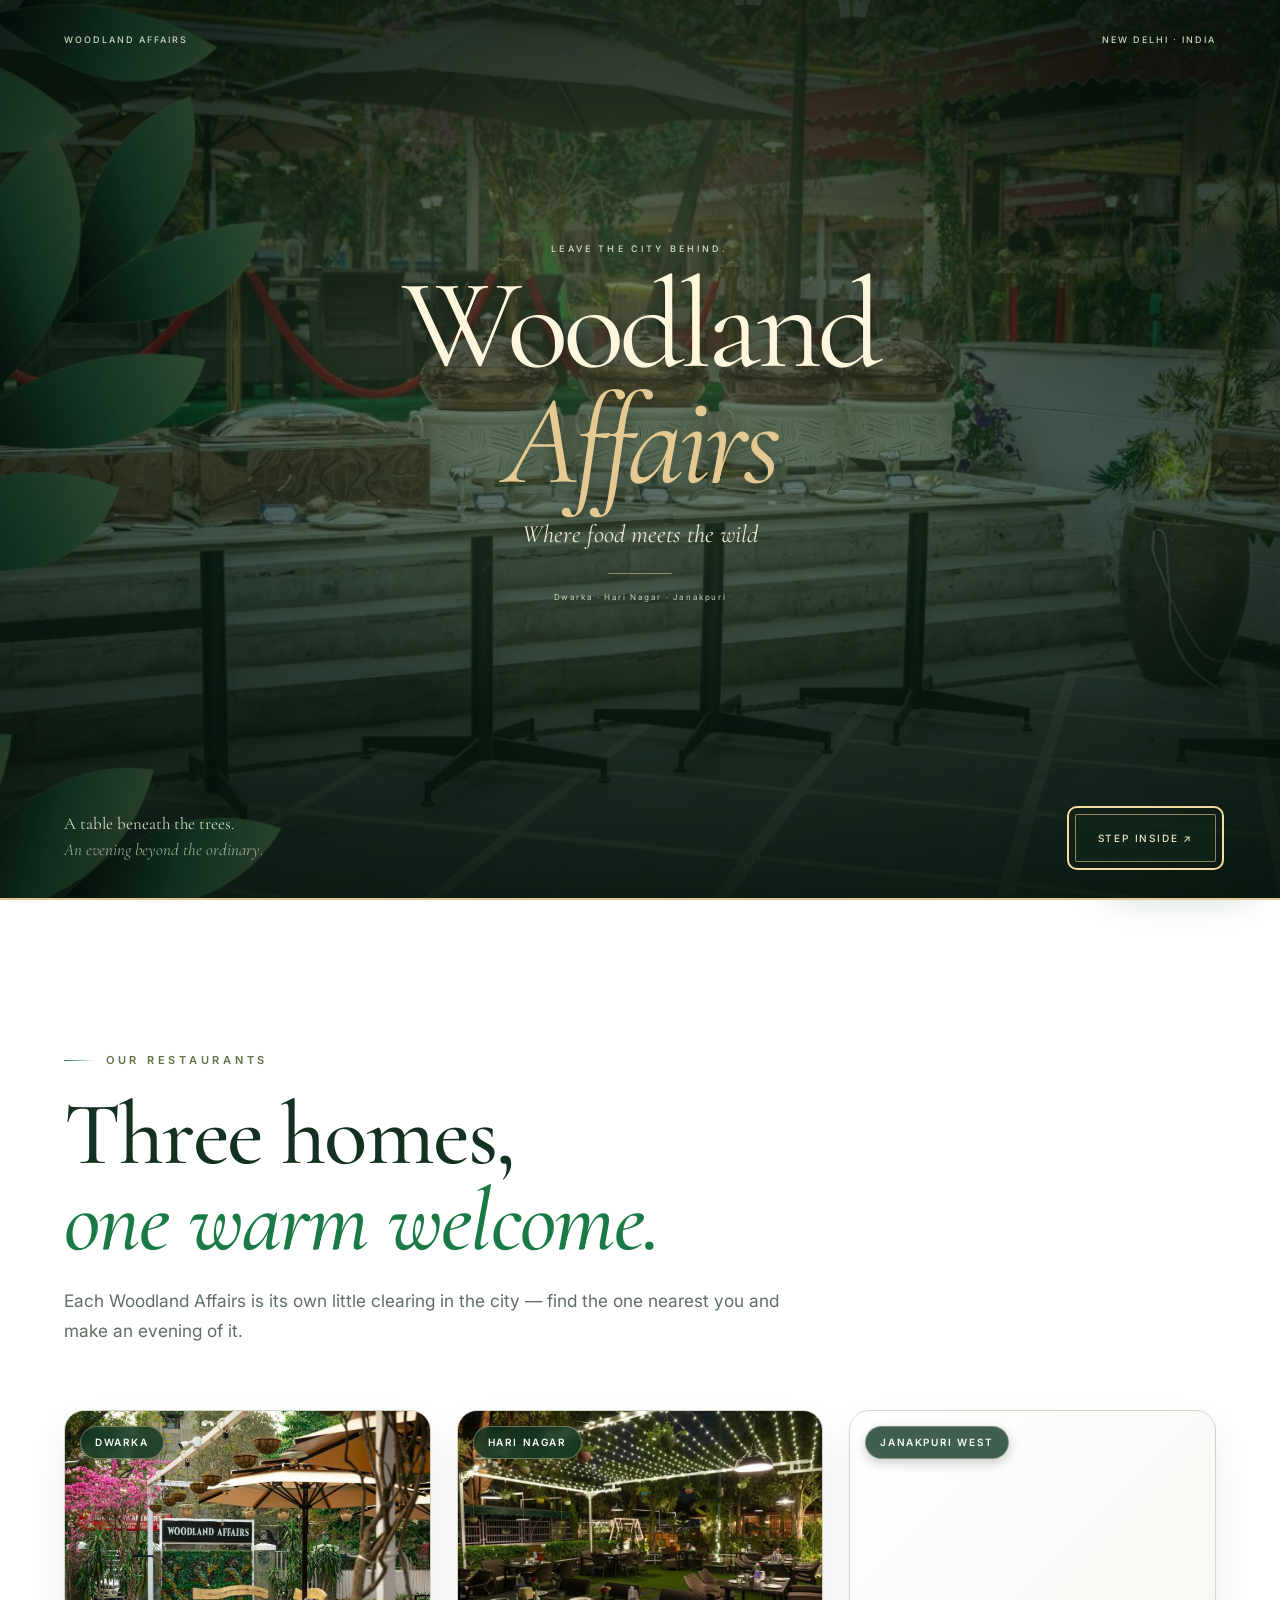
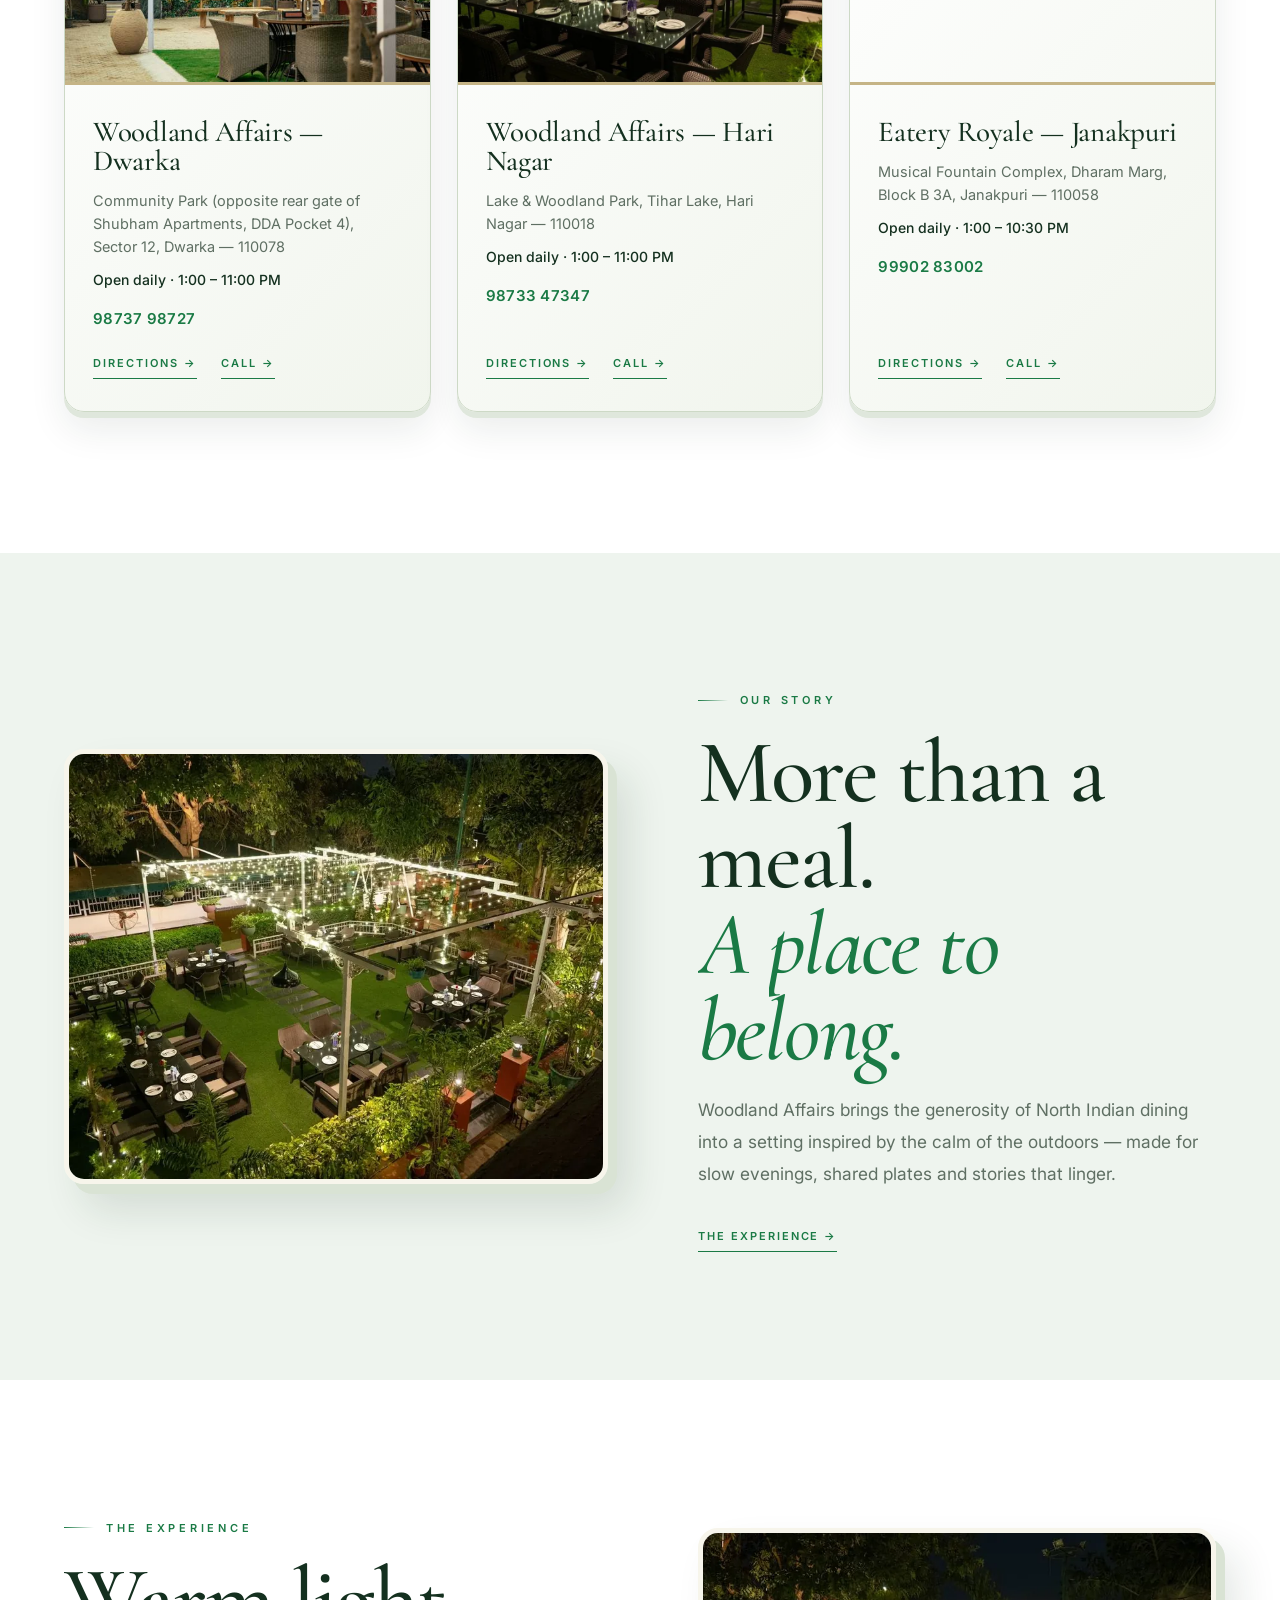
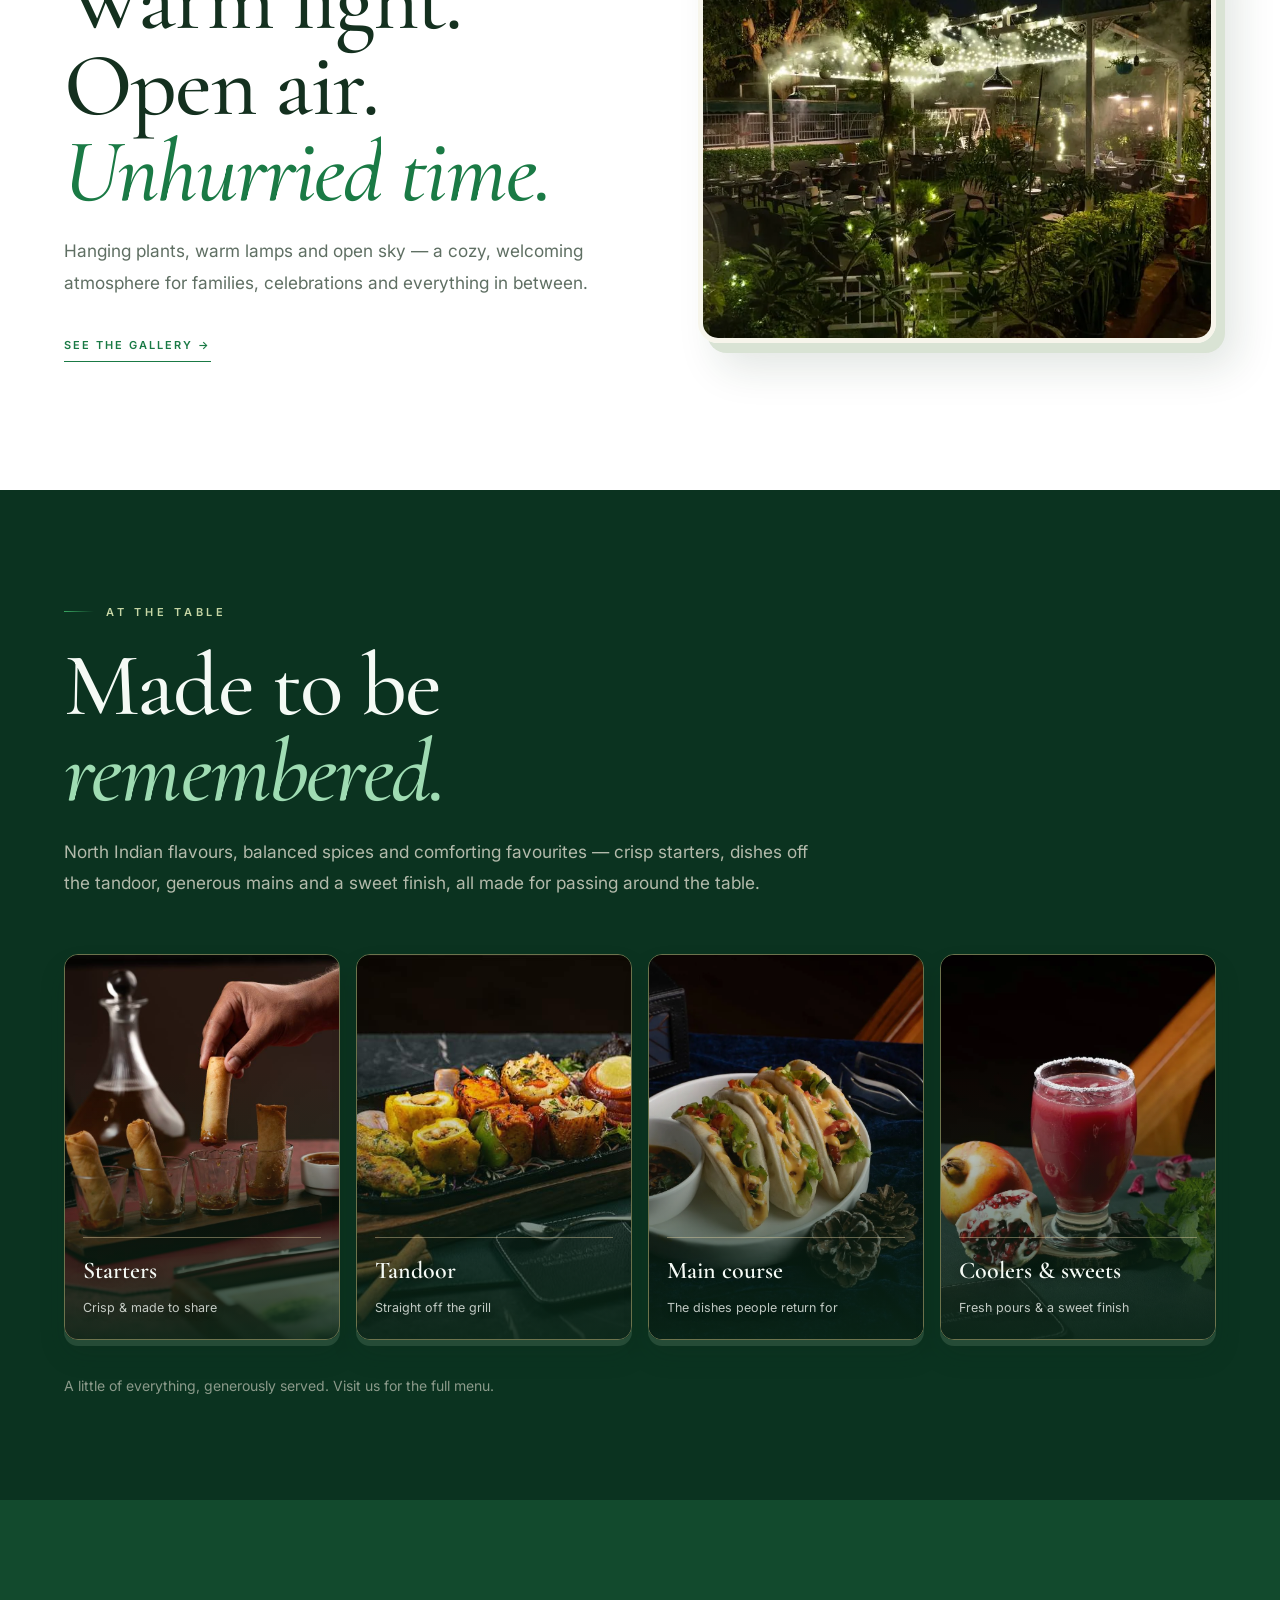
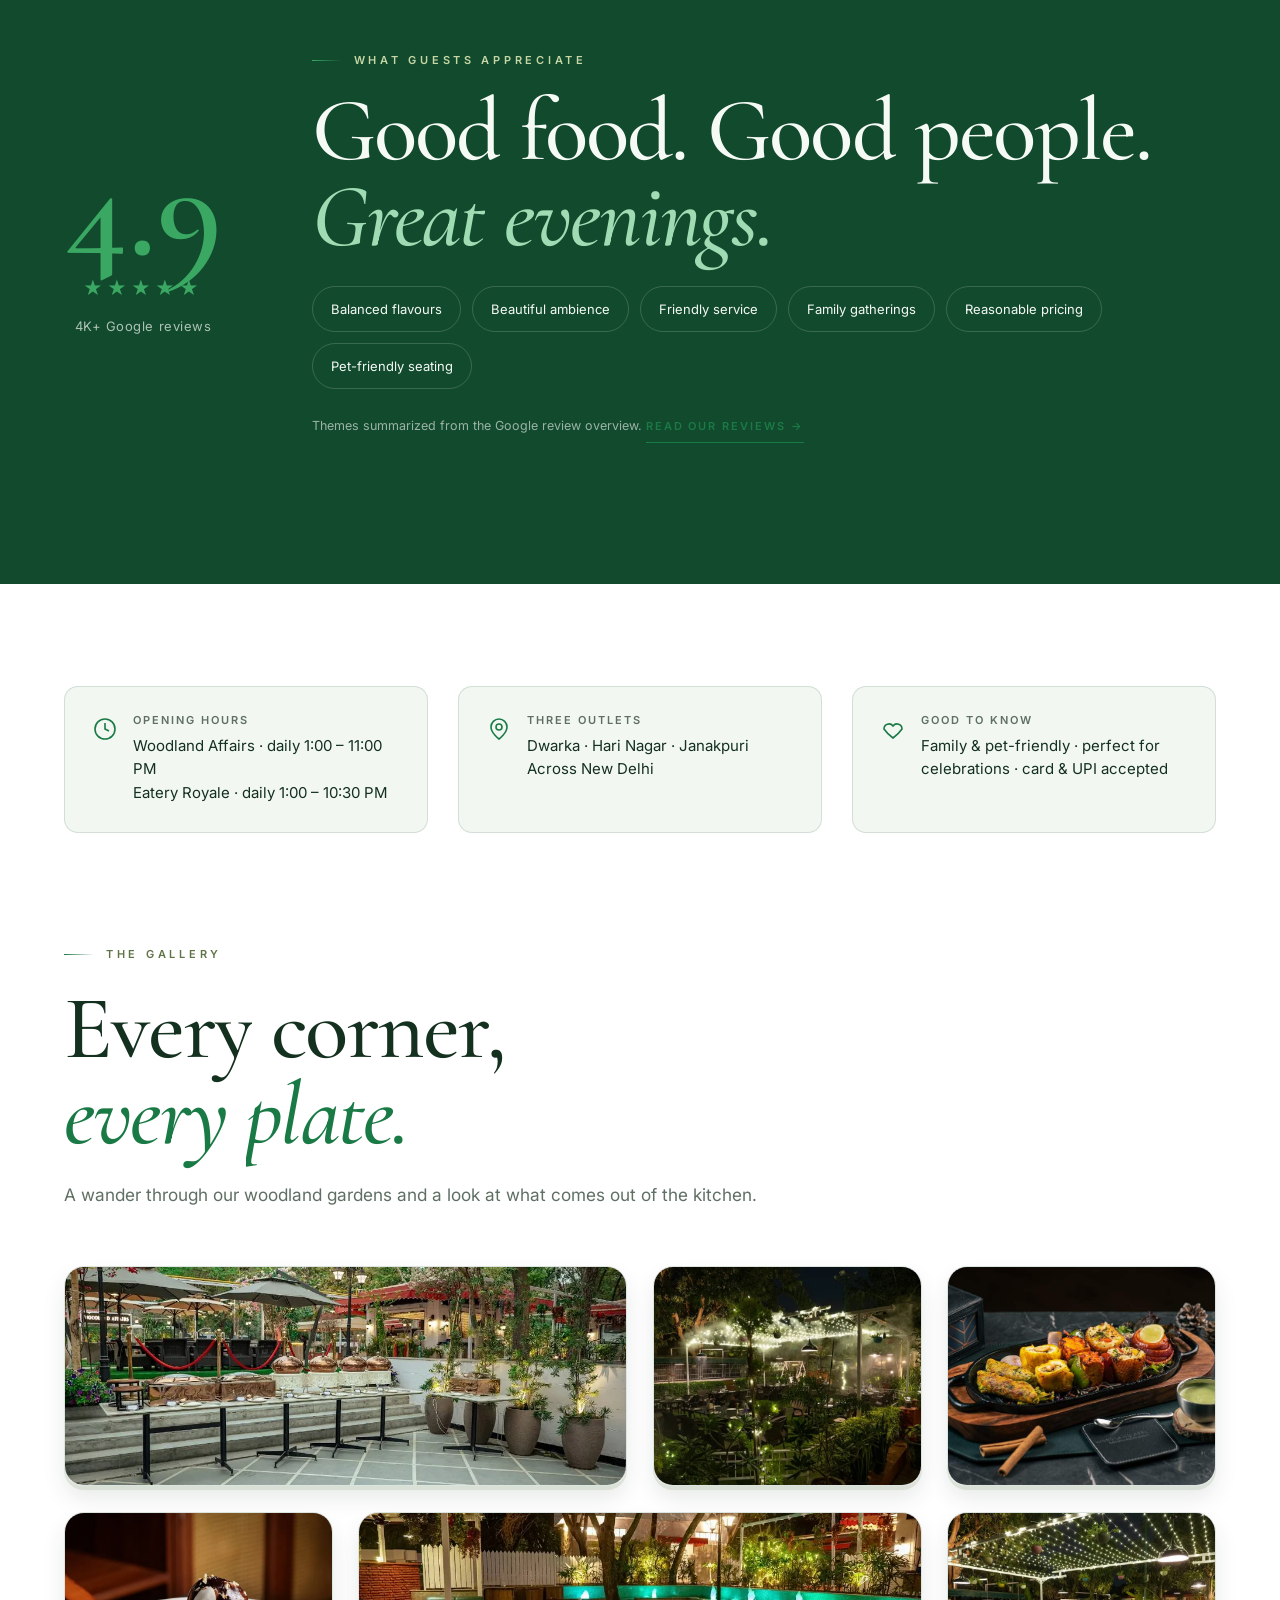
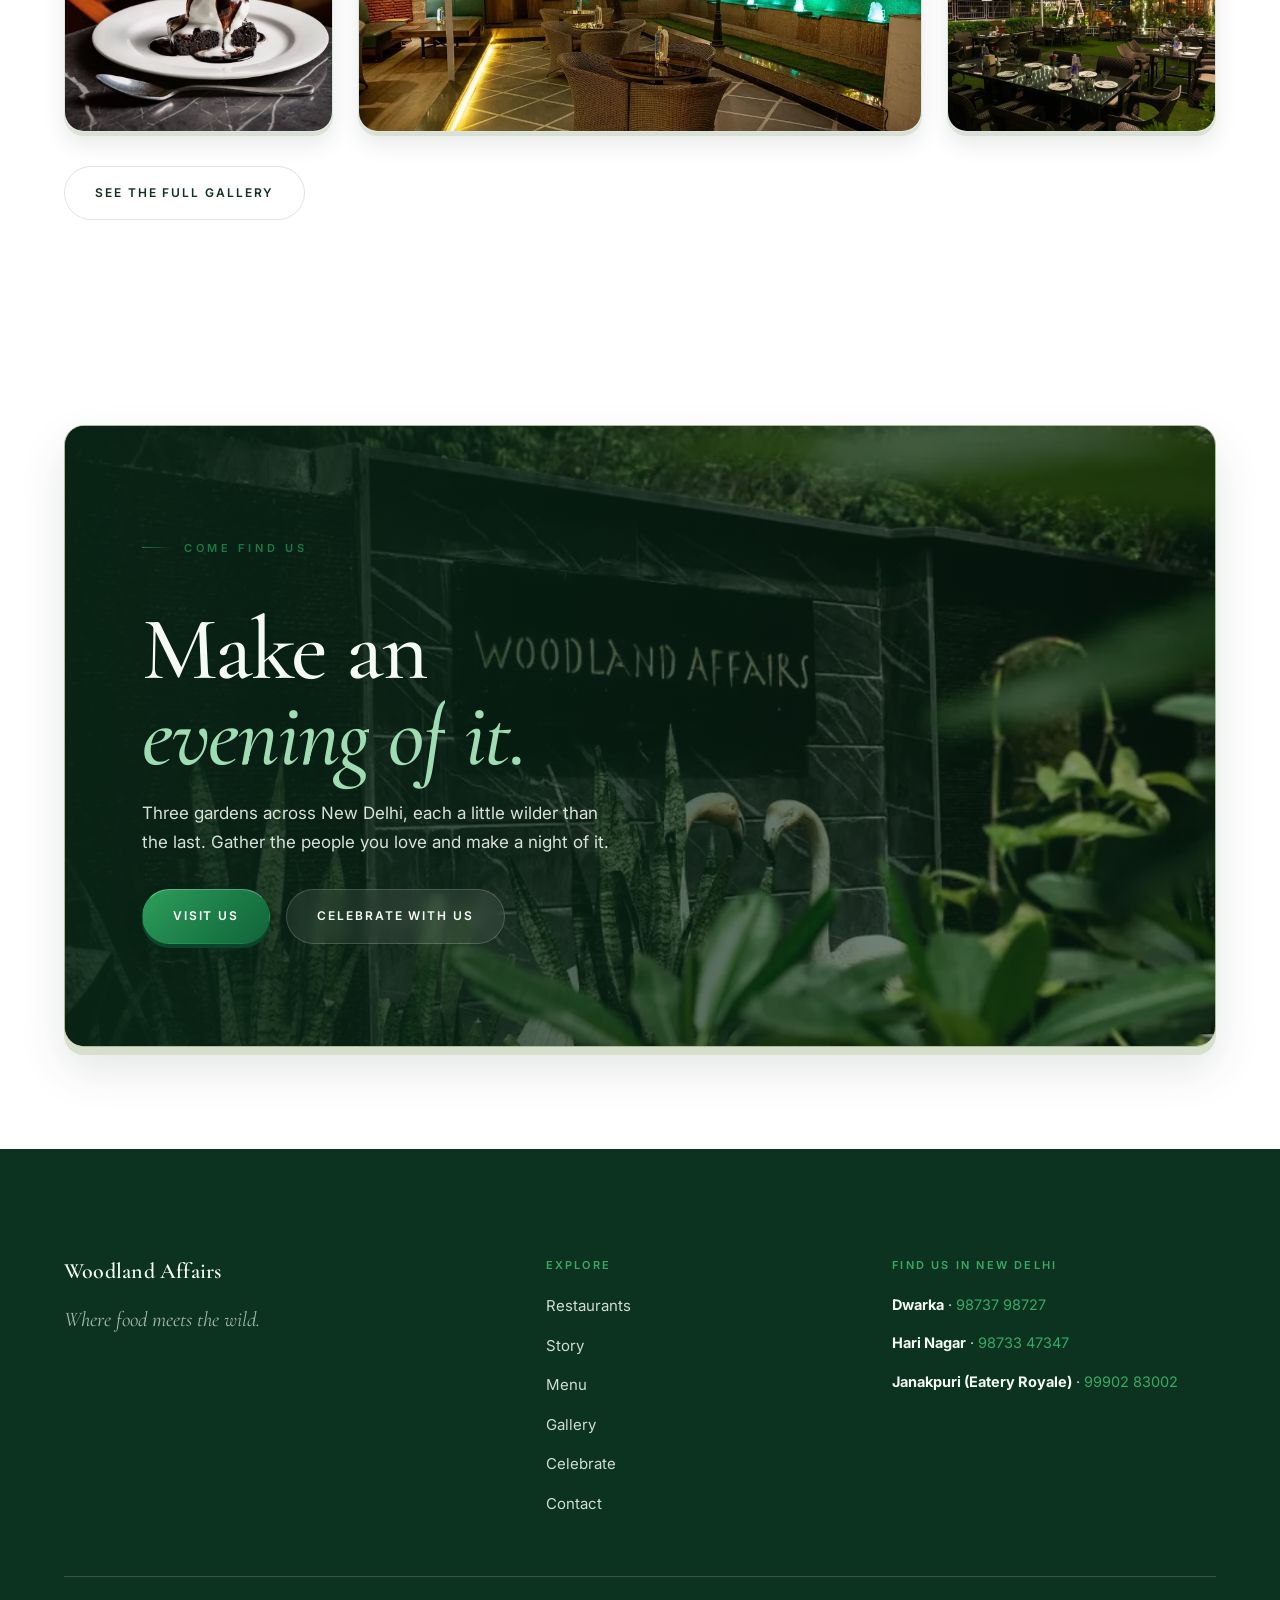
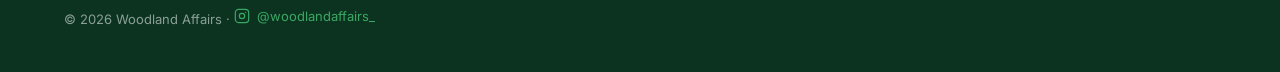
==== commit 5cb247b2: "Update project" ====
--- a/index.html
+++ b/index.html
@@ -17,9 +17,9 @@
   <link rel="icon" href="favicon.svg" />
   <link rel="preconnect" href="https://fonts.googleapis.com" />
   <link rel="preconnect" href="https://fonts.gstatic.com" crossorigin />
-  <link href="https://fonts.googleapis.com/css2?family=Cormorant+Garamond:ital,wght@0,400;0,500;0,600;0,700;1,400;1,500;1,600&family=Inter:wght@400;500;600;700&display=swap" rel="stylesheet" />
+  <link href="https://fonts.googleapis.com/css2?family=Cormorant+Garamond:ital,wght@0,400;0,500;0,600;0,700;1,400;1,500;1,600&family=Inter:wght@400;500;600;700&display=swap" rel="stylesheet" media="print" onload="this.media='all'" /><noscript><link href="https://fonts.googleapis.com/css2?family=Cormorant+Garamond:ital,wght@0,400;0,500;0,600;0,700;1,400;1,500;1,600&family=Inter:wght@400;500;600;700&display=swap" rel="stylesheet" /></noscript>
   <script>document.documentElement.className += " js";</script>
-  <link rel="stylesheet" href="theme.css?v=20261002-smooth" />
+  <link rel="stylesheet" href="theme.css?v=20261002-audit" />
 
   <!-- Local SEO structured data (3 outlets) -->
   <script type="application/ld+json">
@@ -31,10 +31,9 @@
   <script type="application/ld+json">
   {"@context":"https://schema.org","@type":"Restaurant","name":"Eatery Royale — Janakpuri","servesCuisine":"North Indian","priceRange":"₹₹","image":"images/wa-janakpuri.jpg","telephone":"+91-99902-83002","address":{"@type":"PostalAddress","streetAddress":"Musical Fountain Complex, Dharam Marg, Block B 3A, Janakpuri","addressLocality":"New Delhi","postalCode":"110058","addressCountry":"IN"},"openingHours":"Mo-Su 13:00-22:30"}
   </script>
-  <link rel="stylesheet" href="depth.css?v=20261002-smooth" />
-  <link rel="stylesheet" href="intro.css?v=20261002-smooth" />
-  <link rel="stylesheet" href="cinematic.css?v=20261002-smooth" />
-  <link rel="stylesheet" href="journey.css?v=20261002" />
+  <link rel="stylesheet" href="depth.css?v=20261002-audit" />
+  <link rel="stylesheet" href="intro.css?v=20261002-audit" />
+  <link rel="stylesheet" href="cinematic.css?v=20261002-audit" />
 </head>
 <body>
 
@@ -86,9 +85,9 @@
     <!-- HERO -->
     <section class="hero">
       <div class="hero__media">
-        <img decoding="async" loading="eager" fetchpriority="high" src="images/amb-hero.webp" alt="Woodland Affairs garden dining at dusk" />
-        <video muted loop playsinline preload="metadata" poster="images/amb-hero.webp" aria-label="Woodland Affairs garden dining at dusk">
-          <source src="video/woodland-affairs-1080p-web.mp4" type="video/mp4" />
+        <img srcset="images/amb-hero-480.webp 480w, images/amb-hero-960.webp 960w, images/amb-hero.webp 1500w" sizes="100vw" width="1500" height="1000" decoding="async" loading="eager" fetchpriority="high" src="images/amb-hero.webp" alt="Woodland Affairs garden dining at dusk" />
+        <video muted loop playsinline preload="none" poster="images/amb-hero.webp" aria-label="Woodland Affairs garden dining at dusk">
+          <source src="video/woodland-affairs-optimized.mp4" type="video/mp4" />
         </video>
       </div>
       <div class="hero__overlay"></div>
@@ -109,18 +108,6 @@
     </section>
 
     <!-- OUTLETS -->
-    <section class="mobile-journey" aria-label="Discover your woodland escape">
-      <div class="journey-stage">
-        <div class="journey-stars" aria-hidden="true"></div>
-        <div class="journey-arch" aria-hidden="true"><img src="images/amb-hari-green.webp" alt="" loading="lazy" decoding="async" /></div>
-        <div class="journey-leaf journey-leaf--left" aria-hidden="true"></div>
-        <div class="journey-leaf journey-leaf--right" aria-hidden="true"></div>
-        <div class="journey-opening"><span class="journey-kicker">A doorway to a slower evening</span><h2>The city fades.<br /><em>You arrive.</em></h2><span class="journey-scroll">Follow the glow ↓</span></div>
-        <div class="journey-destination"><span class="journey-kicker">Your little escape</span><h2>Hari Nagar</h2><p>A table by the lake.<br />An evening beneath the trees.</p><a href="#restaurant-hari" class="journey-link">Discover this garden <span aria-hidden="true">↗</span></a></div>
-        <div class="journey-choices" role="group" aria-label="Choose a garden to explore"><button type="button" data-garden="hari" aria-pressed="true">Hari Nagar</button><button type="button" data-garden="dwarka" aria-pressed="false">Dwarka</button><button type="button" data-garden="janakpuri" aria-pressed="false">Janakpuri</button></div>
-        <span class="journey-edition" aria-hidden="true">WOODLAND AFFAIRS · THREE GARDENS, ONE FEELING</span>
-      </div>
-    </section>
     <section class="section" id="outlets">
       <div class="wrap">
         <div class="sec-head" data-reveal>
@@ -129,8 +116,8 @@
           <p class="lead">Each Woodland Affairs is its own little clearing in the city — find the one nearest you and make an evening of it.</p>
         </div>
         <div class="outlets-grid">
-          <article class="o-card" id="restaurant-dwarka" data-reveal data-tilt>
-            <div class="o-card__media"><span class="o-card__tag">Dwarka</span><img decoding="async" loading="lazy" src="images/wa-dwarka.jpg" alt="Woodland Affairs Dwarka" /></div>
+          <article class="o-card" data-reveal data-tilt>
+            <div class="o-card__media"><span class="o-card__tag">Dwarka</span><img srcset="images/wa-dwarka-480.webp 480w, images/wa-dwarka.jpg 720w" sizes="(max-width: 760px) 100vw, 50vw" width="720" height="480" decoding="async" loading="lazy" src="images/wa-dwarka.jpg" alt="Woodland Affairs Dwarka" /></div>
             <div class="o-card__body">
               <h3>Woodland Affairs — Dwarka</h3>
               <address>Community Park (opposite rear gate of Shubham Apartments, DDA Pocket 4), Sector 12, Dwarka — 110078</address>
@@ -142,8 +129,8 @@
               </div>
             </div>
           </article>
-          <article class="o-card" id="restaurant-hari" data-reveal data-tilt>
-            <div class="o-card__media"><span class="o-card__tag">Hari Nagar</span><img decoding="async" loading="lazy" src="images/amb-hari-green.jpg" alt="Woodland Affairs Hari Nagar" /></div>
+          <article class="o-card" data-reveal data-tilt>
+            <div class="o-card__media"><span class="o-card__tag">Hari Nagar</span><img srcset="images/amb-hari-green-480.webp 480w, images/amb-hari-green-960.webp 960w, images/amb-hari-green.jpg 1200w" sizes="(max-width: 760px) 100vw, 50vw" width="1200" height="800" decoding="async" loading="lazy" src="images/amb-hari-green.jpg" alt="Woodland Affairs Hari Nagar" /></div>
             <div class="o-card__body">
               <h3>Woodland Affairs — Hari Nagar</h3>
               <address>Lake &amp; Woodland Park, Tihar Lake, Hari Nagar — 110018</address>
@@ -155,8 +142,8 @@
               </div>
             </div>
           </article>
-          <article class="o-card" id="restaurant-janakpuri" data-reveal data-tilt>
-            <div class="o-card__media"><span class="o-card__tag">Janakpuri West</span><img decoding="async" loading="lazy" src="images/wa-eatery-royale-web.webp" alt="Eatery Royale Janakpuri garden seating at night" /></div>
+          <article class="o-card" data-reveal data-tilt>
+            <div class="o-card__media"><span class="o-card__tag">Janakpuri West</span><img srcset="images/wa-eatery-royale-web-480.webp 480w, images/wa-eatery-royale-web-960.webp 960w, images/wa-eatery-royale-web.webp 1536w" sizes="(max-width: 760px) 100vw, 50vw" width="1536" height="1024" decoding="async" loading="lazy" src="images/wa-eatery-royale-web.webp" alt="Eatery Royale Janakpuri garden seating at night" /></div>
             <div class="o-card__body">
               <h3>Eatery Royale — Janakpuri</h3>
               <address>Musical Fountain Complex, Dharam Marg, Block B 3A, Janakpuri — 110058</address>
@@ -176,7 +163,7 @@
     <section class="section section--tight" id="story" style="background:var(--paper-2)">
       <div class="wrap">
         <div class="split">
-          <div class="split__media" data-reveal><img decoding="async" loading="lazy" src="images/amb-story-garden.webp" alt="The garden at night from above, tables on the lawn beneath a canopy of string lights" /></div>
+          <div class="split__media" data-reveal><img srcset="images/amb-story-garden-480.webp 480w, images/amb-story-garden-960.webp 960w, images/amb-story-garden.webp 1200w" sizes="(max-width: 760px) 100vw, 50vw" width="1200" height="800" decoding="async" loading="lazy" src="images/amb-story-garden.webp" alt="The garden at night from above, tables on the lawn beneath a canopy of string lights" /></div>
           <div class="split__body" data-reveal>
             <p class="eyebrow">Our story</p>
             <h2 class="display">More than a meal.<br /><em>A place to belong.</em></h2>
@@ -191,7 +178,7 @@
     <section class="section" id="experience">
       <div class="wrap">
         <div class="split split--reverse">
-          <div class="split__media" data-reveal><img decoding="async" loading="lazy" src="images/amb-hari-tables.jpg" alt="Greenhouse dining under string lights" /></div>
+          <div class="split__media" data-reveal><img srcset="images/amb-hari-tables-480.webp 480w, images/amb-hari-tables-960.webp 960w, images/amb-hari-tables.jpg 1000w" sizes="(max-width: 760px) 100vw, 50vw" width="1000" height="667" decoding="async" loading="lazy" src="images/amb-hari-tables.jpg" alt="Greenhouse dining under string lights" /></div>
           <div class="split__body" data-reveal>
             <p class="eyebrow">The experience</p>
             <h2 class="display">Warm light.<br />Open air.<br /><em>Unhurried time.</em></h2>
@@ -211,10 +198,10 @@
           <p class="lead" style="color:rgba(244,238,225,0.72)">North Indian flavours, balanced spices and comforting favourites — crisp starters, dishes off the tandoor, generous mains and a sweet finish, all made for passing around the table.</p>
         </div>
         <div class="menu-cats" data-reveal>
-          <div class="mcat"><img decoding="async" loading="lazy" src="images/food-tall1.jpg" alt="Starters to share" /><span class="mcat__shade"></span><span class="mcat__label"><strong>Starters</strong><span>Crisp &amp; made to share</span></span></div>
-          <div class="mcat"><img decoding="async" loading="lazy" src="images/gal-food-10.jpg" alt="Tandoor and grills" /><span class="mcat__shade"></span><span class="mcat__label"><strong>Tandoor</strong><span>Straight off the grill</span></span></div>
-          <div class="mcat"><img decoding="async" loading="lazy" src="images/food-tall2.webp" alt="Guest favourite main course" /><span class="mcat__shade"></span><span class="mcat__label"><strong>Main course</strong><span>The dishes people return for</span></span></div>
-          <div class="mcat"><img decoding="async" loading="lazy" src="images/food-tall3.webp" alt="Coolers and desserts" /><span class="mcat__shade"></span><span class="mcat__label"><strong>Coolers &amp; sweets</strong><span>Fresh pours &amp; a sweet finish</span></span></div>
+          <div class="mcat"><img srcset="images/food-tall1-480.webp 480w, images/food-tall1.jpg 900w" sizes="(max-width: 760px) 100vw, 50vw" width="900" height="1125" decoding="async" loading="lazy" src="images/food-tall1.jpg" alt="Starters to share" /><span class="mcat__shade"></span><span class="mcat__label"><strong>Starters</strong><span>Crisp &amp; made to share</span></span></div>
+          <div class="mcat"><img srcset="images/gal-food-10-480.webp 480w, images/gal-food-10.jpg 850w" sizes="(max-width: 760px) 100vw, 50vw" width="850" height="567" decoding="async" loading="lazy" src="images/gal-food-10.jpg" alt="Tandoor and grills" /><span class="mcat__shade"></span><span class="mcat__label"><strong>Tandoor</strong><span>Straight off the grill</span></span></div>
+          <div class="mcat"><img srcset="images/food-tall2-480.webp 480w, images/food-tall2.webp 900w" sizes="(max-width: 760px) 100vw, 50vw" width="900" height="1350" decoding="async" loading="lazy" src="images/food-tall2.webp" alt="Guest favourite main course" /><span class="mcat__shade"></span><span class="mcat__label"><strong>Main course</strong><span>The dishes people return for</span></span></div>
+          <div class="mcat"><img srcset="images/food-tall3-480.webp 480w, images/food-tall3.webp 900w" sizes="(max-width: 760px) 100vw, 50vw" width="900" height="1125" decoding="async" loading="lazy" src="images/food-tall3.webp" alt="Coolers and desserts" /><span class="mcat__shade"></span><span class="mcat__label"><strong>Coolers &amp; sweets</strong><span>Fresh pours &amp; a sweet finish</span></span></div>
         </div>
         <p style="color:rgba(244,238,225,0.55);font-size:14px;margin-top:34px" data-reveal>A little of everything, generously served. Visit us for the full menu.</p>
       </div>
@@ -273,12 +260,12 @@
           <p class="lead">A wander through our woodland gardens and a look at what comes out of the kitchen.</p>
         </div>
         <div class="teaser-grid" data-reveal>
-          <figure class="wide"><img decoding="async" loading="lazy" src="images/amb-dwarka-eve.jpg" alt="Amber evening over the outdoor seating" /></figure>
-          <figure><img decoding="async" loading="lazy" src="images/amb-hari-tables.jpg" alt="Greenhouse dining" /></figure>
-          <figure><img decoding="async" loading="lazy" src="images/gal-food-10.jpg" alt="Paneer tikka on a board" /></figure>
-          <figure><img decoding="async" loading="lazy" src="images/food-land2.jpg" alt="A molten chocolate dessert" /></figure>
-          <figure class="wide"><img decoding="async" loading="lazy" src="images/wa-celebrate.jpg" alt="Warm lamps at night" /></figure>
-          <figure><img decoding="async" loading="lazy" src="images/amb-hari-green.jpg" alt="String-lit garden" /></figure>
+          <figure class="wide"><img srcset="images/amb-dwarka-eve-480.webp 480w, images/amb-dwarka-eve-960.webp 960w, images/amb-dwarka-eve.jpg 1000w" sizes="(max-width: 760px) 100vw, 50vw" width="1000" height="667" decoding="async" loading="lazy" src="images/amb-dwarka-eve.jpg" alt="Amber evening over the outdoor seating" /></figure>
+          <figure><img srcset="images/amb-hari-tables-480.webp 480w, images/amb-hari-tables-960.webp 960w, images/amb-hari-tables.jpg 1000w" sizes="(max-width: 760px) 100vw, 50vw" width="1000" height="667" decoding="async" loading="lazy" src="images/amb-hari-tables.jpg" alt="Greenhouse dining" /></figure>
+          <figure><img srcset="images/gal-food-10-480.webp 480w, images/gal-food-10.jpg 850w" sizes="(max-width: 760px) 100vw, 50vw" width="850" height="567" decoding="async" loading="lazy" src="images/gal-food-10.jpg" alt="Paneer tikka on a board" /></figure>
+          <figure><img srcset="images/food-land2-480.webp 480w, images/food-land2-960.webp 960w, images/food-land2.jpg 1100w" sizes="(max-width: 760px) 100vw, 50vw" width="1100" height="733" decoding="async" loading="lazy" src="images/food-land2.jpg" alt="A molten chocolate dessert" /></figure>
+          <figure class="wide"><img srcset="images/wa-celebrate-480.webp 480w, images/wa-celebrate-960.webp 960w, images/wa-celebrate.jpg 1200w" sizes="(max-width: 760px) 100vw, 50vw" width="1200" height="800" decoding="async" loading="lazy" src="images/wa-celebrate.jpg" alt="Warm lamps at night" /></figure>
+          <figure><img srcset="images/amb-hari-green-480.webp 480w, images/amb-hari-green-960.webp 960w, images/amb-hari-green.jpg 1200w" sizes="(max-width: 760px) 100vw, 50vw" width="1200" height="800" decoding="async" loading="lazy" src="images/amb-hari-green.jpg" alt="String-lit garden" /></figure>
         </div>
         <div style="margin-top:34px" data-reveal><a class="btn btn--ghost" href="gallery.html">See the full gallery</a></div>
       </div>
@@ -288,7 +275,7 @@
     <section class="section section--tight">
       <div class="wrap">
         <div class="cta-strip" data-reveal>
-          <img decoding="async" loading="lazy" src="images/amb-hari-sign.webp" alt="The Woodland Affairs sign amid greenery" />
+          <img srcset="images/amb-hari-sign-480.webp 480w, images/amb-hari-sign-960.webp 960w, images/amb-hari-sign.webp 1000w" sizes="(max-width: 760px) 100vw, 50vw" width="1000" height="664" decoding="async" loading="lazy" src="images/amb-hari-sign.webp" alt="The Woodland Affairs sign amid greenery" />
           <div class="cta-strip__shade"></div>
           <div class="cta-strip__inner">
             <p class="eyebrow" style="color:var(--brass)">Come find us</p>
@@ -343,9 +330,8 @@
     <span>Chat with us</span>
   </a>
 
-  <script src="intro.js?v=20261002-smooth"></script>
-  <script src="app.js?v=20261002-smooth"></script>
-  <script src="cinematic.js?v=20261002-smooth"></script>
-  <script src="journey.js?v=20261002"></script>
+  <script src="intro.js?v=20261002-audit"></script>
+  <script src="app.js?v=20261002-audit"></script>
+  <script src="cinematic.js?v=20261002-audit"></script>
 </body>
 </html>
--- a/theme.css
+++ b/theme.css
@@ -374,3 +374,8 @@
 .booking-outlets strong { display:block; font-family:var(--font-display); font-weight:500; font-size:28px; }
 .booking-action { font-size:12px; white-space:nowrap; color:#23633d; }
 .booking-dialog :focus-visible { outline:2px solid #297445; outline-offset:3px; }
+
+/* Keep the fixed phone header inexpensive while the page scrolls. */
+@media (hover:none) and (pointer:coarse) {
+  .nav.solid,.nav.always-solid { background:#0b3320; -webkit-backdrop-filter:none; backdrop-filter:none; }
+}
--- a/depth.css
+++ b/depth.css
@@ -27,9 +27,9 @@
 .depth-glare { display:none; }
 body .depth-active > .depth-glare {
   display:block; position:absolute; inset:0; z-index:4; border-radius:inherit; pointer-events:none;
-  opacity:var(--dl,0); mix-blend-mode:overlay;
-  background:radial-gradient(circle at var(--gx,50%) var(--gy,50%), rgb(255 255 255 / .7), rgb(255 255 255 / .18) 28%, transparent 62%),
-             linear-gradient(calc(115deg + var(--dx,0) * 25deg), transparent 35%, rgb(255 255 255 / calc(var(--dl,0) * .22)) 50%, transparent 65%);
+  opacity:calc(var(--dl,0) * .6);
+  background:linear-gradient(115deg, transparent 15%, rgb(255 255 255 / .22) 48%, transparent 80%);
+  transform:translate(calc(var(--dx,0) * 8%), calc(var(--dy,0) * 8%));
 }
 /* The photo slides against the tilt so it reads as a window into a deeper scene. */
 body .o-card.depth-active:hover .o-card__media img,
--- a/cinematic.css
+++ b/cinematic.css
@@ -41,6 +41,8 @@
 body.cinematic[data-motion-page] main .motion-piece.is-visible { translate:0 0; scale:1; }
 @media(max-width:760px) {
   body.cinematic main .motion-piece { translate:calc(var(--entrance-x, 0px) * .24) 20px; }
+  body.cinematic[data-motion-page] main .motion-piece { transition-duration:.55s,.8s,.8s; transition-delay:0ms; }
+  body.cinematic main .motion-image img { transition-duration:.8s; }
   body.cinematic main .motion-piece.is-visible { translate:0 0; }
   .cinematic .motion-word { transition-delay:calc(var(--word-index) * 20ms); }
 }
